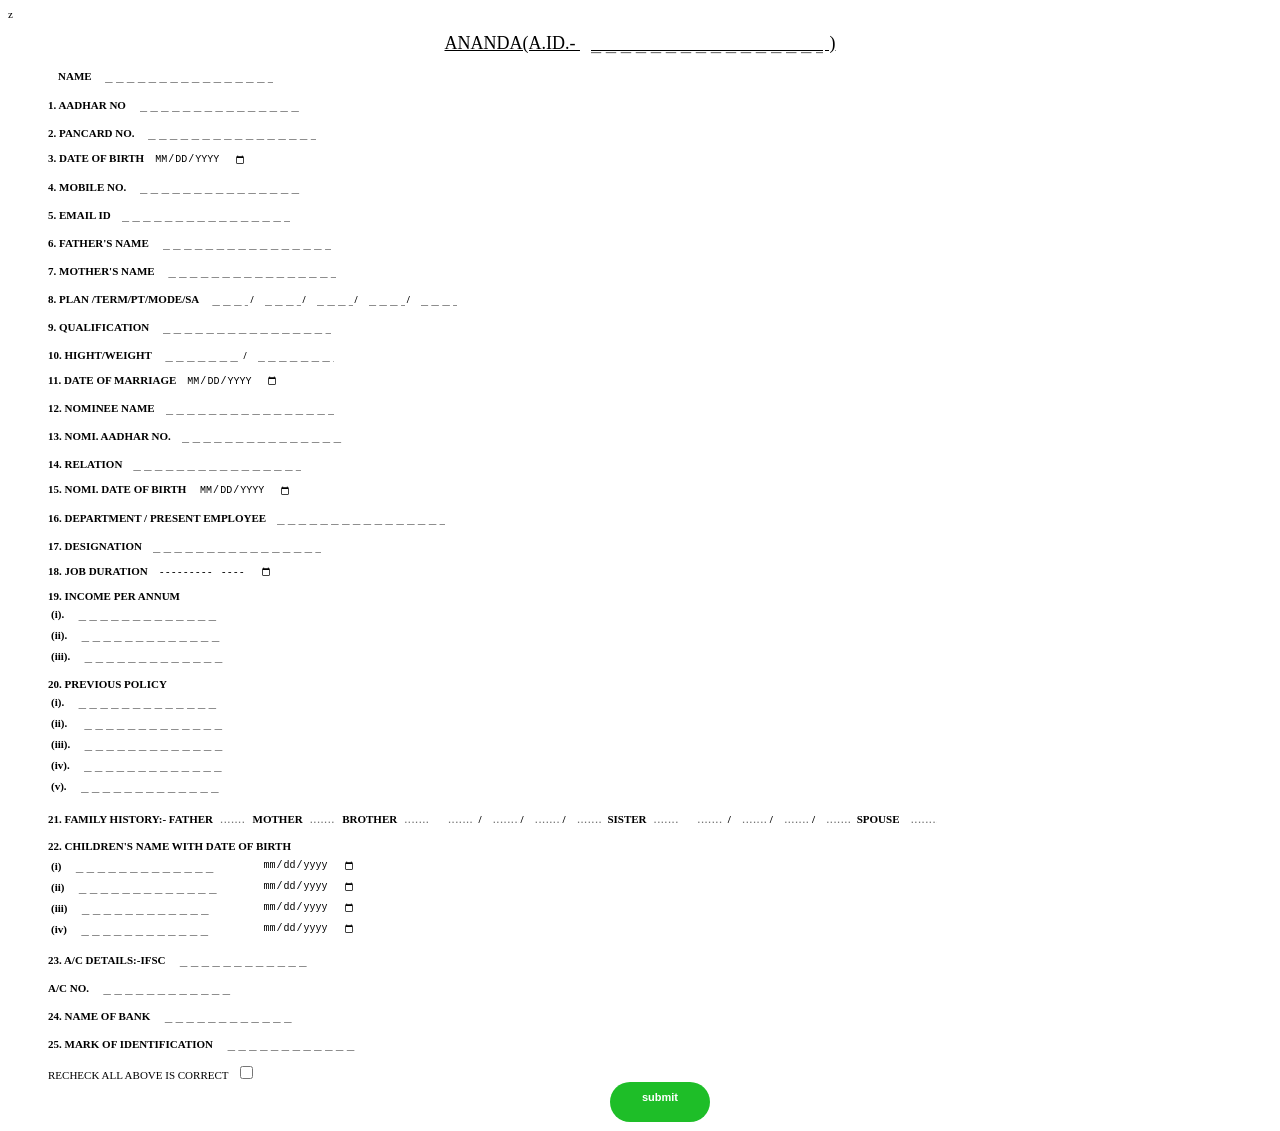
==== index.html @ d6bf6547 "Update index.html" ====
z<!DOCTYPE html>
<html lang="en">
<head>
    <meta charset="UTF-8">
    <meta name="viewport" content="width=device-width, initial-scale=1.0">
    <title>ANANDA FORM</title>
    <style>
    *{border-style: none;
        border-color: white;
        font-weight: 1000px;
        font-size: 11px;
}
        td{font-weight: 900;}
        .head{font-weight: lighter;
        text-decoration: underline;}
        .MOBILE{border-color: rgb(255, 255, 255);
        border-style: double;
        list-style: circle;}
        .documents{font-weight: 900px;
        }
        #name{margin-right: 40px;}
        input{}
        .pt{width: 10px;}
        .income{width: 90px;}
        .Input{width: 2px;}
        input{margin-left:9px;
        font-size: small;}
        #nam{margin-left: 50px;
        font-weight: 900;
      font-size: large;}
button{background-color: green;
color:white;
font-size: larger;
font-weight: bolder;
height: 30px;
width: 200px;
text-align: center;
border-radius: 180px;
}
</style>
</head>
<body>
   <center>
      <div style="text-align: center;"> <h1 style="font-size: large;text-align: center;" class="head">ANANDA(A.ID.- <input style="font-weight: 500;color: black; text-align:center;font-size: large;  border-style: none; border-color: white;text-transform: uppercase;" class="head" type="text"placeholder="_ _ _ _ _ _ _ _ _ _ _ _ _ _ _ _ _ _ _ "> )</h1></div>
   </center>
 <form action="licbimalal@gmail.com" onSubmit={handlesubmit} method="post" enctype="text/plain" onsubmit="redirectPage()">
    <DIv style="text-align: start;">
    <h1 id="nam" style="font-weigzht: 900;text-transform: capitalize;"><label for="name"> NAME  </label><INput type="text" style="margin-left:9px; text-transform: uppercase;" id="name" name="NAME" required class="Document" placeholder="_ _ _ _ _ _ _ _ _ _ _ _ _ _ _ _ _ _ __ _ _ _ _ _ _ _ _ _ _ _ _ _ _  " /></h1>
       <ol type="1">
        <h3>1. AADHAR NO  </b><input name="1.AADHAR." pattern="\d{12}"  placeholder="_ _ _ _ _ _ _ _ _ _ _ _ _ _ _ " autocomplet="off" required="" class="font-satoshi-regular font-thin text-black outline-none placeholder:text-gray-400" type="tel" value=""style="border-color: white;"><b>  </b>  <label for="AADHAR-NO."></label></h3>
        <h3>2. PANCARD NO.  <input name="2.PANCARD NO." autocomplet="off" style="text-transform: uppercase;border-color: white;text-transform: capitalize;text-transform: uppercase;" style="border-style: none; border-color: white;" class="PANCARD" placeholder="_ _ _ _ _ _ _ _ _ _ _ _ _ _ _ _ _ _ _"/></h3>
        <h3>3. DATE OF BIRTH<input type="date" name="3.DATE OF BIRTH"  placeholder="_ _ _ _ _ _ _ _ _ _ _ _ _ _ _ " required="" class="!font-satoshi-regular font-thin text-black outline-none placeholder:text-gray-400" type="tel" value=""style="border-color: white;text-transform: capitalize;text-transform: uppercase;"></h3>
        <h3><label for="MOBILE NO."> 
           4. MOBILE NO. <b>  </b><input name="4.MOBILE NO." pattern="\d{10}"  placeholder="_ _ _ _ _ _ _ _ _ _ _ _ _ _ _ " required="" class="font-satoshi-regular font-thin text-black outline-none placeholder:text-gray-400" type="tel" value=""style="border-color: white;"></h3>
        <h3><label for="5.EMAIL ID"> 5. EMAIL ID</label><INput type="email" id="5.EMAIL ID" name="5.EMAIL ID" required class="Document"  type="text" placeholder="_ _ _ _ _ _ _ _ _ _ _ _ _ _ _ _ _ _ __ _ _ _ _ _ _ _ _ _ _ _ _ _ _ _ _ _ _" /></h3>
        <h3>6. FATHER'S NAME<b>  </b> <Input name="6.FATHER'S NAME" autocomplet="off" style="text-transform: uppercase;border-color: white;text-transform: capitalize;text-transform: uppercase;" class="FATHER" placeholder="_ _ _ _ _ _ _ _ _ _ _ _ _ _ _ _ _ _ _ "/></Input></h3>
        <h3>7. MOTHER'S NAME<b>  </b> <Input name="7.MOTHER'S NAME" autocomplet="off" style="text-transform: uppercase;border-color: white;text-transform: capitalize;text-transform: uppercase;" class="FATHER" placeholder="_ _ _ _ _ _ _ _ _ _ _ _ _ _ _ _ _ _ _ "/></Input></h3>
        <h3>8. PLAN <b>/</b>TERM</b>/</b>PT<b>/</b>MODE<b>/</b>SA<b>  </b> <input name="8.PLAN" style="text-transform: uppercase;width: 40px; border-style: none; border-color: white;text-transform: uppercase;" class="PT" placeholder="_ _ _ _ _ _ _ _ _ _ _"/>/<input name="TERM" style="text-transform: uppercase;width: 40px; border-style: none; border-color: white;text-transform: uppercase;" class="PT" placeholder="_ _ _ _ _ _ _ _ _ _ _"/>/<input name="PT" style="text-transform: uppercase;width: 40px;" class="PT" placeholder="_ _ _ _ _ _ _ _ _ _ _"/>/<input name="MODE" style="text-transform: uppercase;width: 40px;" class="PT" placeholder="_ _ _ _ _ _ _ _ _ _ _"/>/<input name="SA" style="text-transform: uppercase;width: 40px;" class="PT" placeholder="_ _ _ _ _ _ _ _ _ _ _"/></h3>
        <h3>9. QUALIFICATION <Input name="9.QUALIFICATION" style="text-transform: uppercase;border-style: none; border-color: white;" class="" placeholder="_ _ _ _ _ _ _ _ _ _ _ _ _ _ _ _ _ _ _ "/></h3>
        <h3>10. HIGHT/WEIGHT <Input name="10.HIGHT" style="width: 80px;text-transform: uppercase;border-style: none; border-color: white;" class="" placeholder="_ _ _ _ _ _ _ _ _ _ _ _ _ _ _ _ _ _ _ "/>/<Input name="WEIGHT" style="width: 80px;text-transform: uppercase;border-style: none; border-color: white;" class="" placeholder="_ _ _ _ _ _ _ _ _ _ _ _ _ _ _ _ _ _ _ "/></h3>
            <H3>11. DATE OF MARRIAGE<Input name="11.DATE OF MARRIAGE" style="text-transform: uppercase;border-style: none; border-color: white;" type="date" class= "" placeholder=" _ _ _ _ _ _ _ _ _ _ _ _ /"></H3>
       <h3><label for="12.NOMINEE NAME"> 12. NOMINEE NAME</label><INput id="12.NOMINEE NAME" name="12.NOMINEE NAME" required class="Document"  type="text" style="text-transform: uppercase;" placeholder="_ _ _ _ _ _ _ _ _ _ _ _ _ _ _ _ _ _ __ _ _ _ _ _ _ _ _ _ _ _ _ _ _ _ _ _ _" /></h3>
        <h3>13. NOMI. AADHAR NO.<input name="13. NOMI. AADHAR NO." pattern="\d{12}"  placeholder="_ _ _ _ _ _ _ _ _ _ _ _ _ _ _ " required="" class="font-satoshi-regular font-thin text-black outline-none placeholder:text-gray-400border-color: white;" type="tel" value=""><b>  </b>  <label for="AADHAR-NO."></label></h3> 
        <h3>14. RELATION<input name="14.RELATION" style="text-transform: uppercase;border-style: none; border-color: white;" class="" placeholder="_ _ _ _ _ _ _ _ _ _ _ _ _ _ _ _ _ _ _ "/></h3>
        <h3>15. NOMI. DATE OF BIRTH <input type="date" name="15.DATE OF BIRTH"  placeholder="_ _ _ _ _ _ _ _ _ _ _ _ _ _ _ " required="" class="!font-satoshi-regular font-thin text-black outline-none placeholder:text-gray-400" type="tel" value=""style="border-color: white;text-transform: capitalize;text-transform: uppercase;"></h3>
        <h3>16. DEPARTMENT / PRESENT EMPLOYEE<Input name="16.DEPARTMENT / PRESENT EMPLOYEE" style="text-transform: uppercase;border-style: none; border-color: white;" class="" placeholder="_ _ _ _ _ _ _ _ _ _ _ _ _ _ _ _ _ _ _ "/></h3>
        <h3>17. DESIGNATION<input name="17.DESIGNATION" style="text-transform: uppercase;border-style: none; border-color: white;" class="" placeholder="_ _ _ _ _ _ _ _ _ _ _ _ _ _ _ _ _ _ _ "/></h3>
        <h3>18. JOB DURATION<input name="18.JOB DURATION" style="text-transform: uppercase;border-style: none; border-color: white;" type="month" class="" placeholder="_ _ _ _ _ _ _ _ _ _ _ _ _ _ _ _ _ _ _ "/></h3>
        <h3><table>19. INCOME PER ANNUM <input type="hidden" name="19. INCOME PER ANNUM" id="">
         <tr><td>  (i).<Input name="i." required=""  type="tel" value="" style="text-transform: uppercase;border-style: none; border-color: white;" class="" placeholder=" _ _ _ _ _ _ _ _ _ _ _ _ _"/></td></tr>
          <tr> <td>    (ii).<input name="ii." required=""  type="tel" value="" style="text-transform: uppercase;border-style: none; border-color: white;" class="" placeholder=" _ _ _ _ _ _ _ _ _ _ _ _ _"/></td></tr>
            <tr> <td>   (iii).<input name="iii." required=""  type="tel" value="" style="text-transform: uppercase;border-style: none; border-color: white;" class="" placeholder=" _ _ _ _ _ _ _ _ _ _ _ _ _"/></td></tr></table></h3>
            <h3 name="20. PREVIOUS POLICY"><table>
          <table>    20. PREVIOUS POLICY <input type="hidden" name="20. PREVIOUS POLICY" id="">
                <tr><td>  (i).<Input name="i." required=""type="tel" value="" style="text-transform: uppercase;border-style: none; border-color: white;" class="" placeholder=" _ _ _ _ _ _ _ _ _ _ _ _ _"/></td></tr>
                 <tr> <td>    (ii). <input name="ii." required=""type="tel" value="" style="text-transform: uppercase;border-style: none; border-color: white;" class="" placeholder=" _ _ _ _ _ _ _ _ _ _ _ _ _"/></td></tr>
                   <tr> <td>   (iii).<input name="iii." required=""type="tel" value="" style="text-transform: uppercase;border-style: none; border-color: white;" class="" placeholder=" _ _ _ _ _ _ _ _ _ _ _ _ _"/></td></tr>
                     <tr> <td>  (iv).<input name="iv."required=""type="tel" value="" style="text-transform: uppercase;border-style: none; border-color: white;" class="" placeholder=" _ _ _ _ _ _ _ _ _ _ _ _ _"/></td></tr>
                       <tr> <td>   (v).<input name="v."required=""type="tel" value="" style="text-transform: uppercase;border-style: none; border-color: white;" class="" placeholder=" _ _ _ _ _ _ _ _ _ _ _ _ _"/></td></tr></table></h3>
            <td style="font-weight: 900;"> 
                <h3><input type="hidden" name="21.FAMILY HISTORY:-" id="">
                  21.  FAMILY HISTORY:- <tr><td>FATHER <label for="FATHER"></label>
                    <input name="FATHER" name="FATHER" style="text-transform: uppercase;margin: 2px;width: 30px;border-style: none; border-color: white;" type="tel" id="FATHER" 
                    placeholder="................ " /> </td></tr>
                 <tr>  <td>  MOTHER<label for=" MOTHER"></label>
                    <input name="MOTHER" style="text-transform: uppercase;margin: 2px;width: 30px;border-style: none; border-color: white;" type="tel" id=" MOTHER" 
                    placeholder="................ " /></td></tr>
                 <tr>        <td> BROTHER    <label for="BROTHER"></label>
                    <input name="BROTHER" style="text-transform: uppercase;margin: 2px;width: 30px;border-style: none; border-color: white;" type="tel" id="BROTHER" 
                    placeholder="................ " />     
                    <input name="BROTHER" style="text-transform: uppercase;width: 30px;border-style: none; border-color: white;" type="tel" id="phone" 
                                placeholder="....................... " />
                                /<input name="BROTHER" style="text-transform: uppercase;width: 30px;border-style: none; border-color: white;" type="tel" id="phone" 
                                placeholder="................ " />/<input name="BROTHER" style="text-transform: uppercase;width: 30px;border-style: none; border-color: white;" type="tel" id="phone" 
                                placeholder="............. " />/<input name="BROTHER" style="text-transform: uppercase;width: 30px;border-style: none; border-color: white;" type="tel" id="phone" 
                                placeholder="........... " /></td></tr>
                 <tr>        <td> SISTER    <label for="SISTER"></label>
                    <input name="SISTER" style="text-transform: uppercase;margin: 2px;width: 30px;border-style: none; border-color: white;" type="tel" id="phone" 
                    placeholder="................ " />     
                    <input name="SISTER" style="text-transform: uppercase;width: 30px;border-style: none; border-color: white;" type="tel" id="phone" 
                                placeholder="....................... " />
                                /<input name="SISTER" style="text-transform: uppercase;width: 30px;border-style: none; border-color: white;" type="tel" id="phone" 
                                placeholder="................ " />/<input name="SISTER" style="text-transform: uppercase;width: 30px;border-style: none; border-color: white;" type="tel" id="phone" 
                                placeholder="............. " />/<input name="SISTER" style="text-transform: uppercase;width: 30px;border-style: none; border-color: white;" type="tel" id="phone" 
                                placeholder="........... " /></td></tr>
                 <tr>        <td>   SPOUSE<input name="SPOUSE" style="text-transform: uppercase;width: 30px;border-style: none; border-color: white;" type="tel" id="phone" 
                    placeholder="....................... " /></td></tr>
                          </table></h3>
                          <h3>
                            <table>
                              <tr> 22. CHILDREN'S NAME WITH DATE OF BIRTH <input type="hidden" name="22. CHILDREN'S NAME WITH DATE OF BIRTH" id="">
                                 <TR>  <td>(i)<Input name="(i)" style="border-style: none; border-color: white;border-style: none; border-color: white;" class= "" placeholder=" _ _ _ _ _ _ _ _ _ _ _ _ _ "/></td><td><Input name="DATE OF BIRTH" style="border-style: none; border-color: white;" class= ""type="date" placeholder=" _ _ _ _ _ _ _ _ _ _ _ _ _ _ "></td></TR>
                                 <TR>  <td>(ii)<Input name="(ii)" style="border-style: none; border-color: white;border-style: none; border-color: white;" class= "" placeholder=" _ _ _ _ _ _ _ _ _ _ _ _ _ "/></td><td><Input name="DATE OF BIRTH" style="border-style: none; border-color: white;" class= ""type="date" placeholder=" _ _ _ _ _ _ _ _ _ _ _ _ _ _ "></td></TR>
                           <TR><td> (iii)<Input name="(iii)" style="border-style: none; border-color: white;" class= "" placeholder=" _ _ _ _ _ _ _ _ _ _ _ _ "/></td><td><Input name="DATE OF BIRTH" style="border-style: none; border-color: white;" class= ""type="date" placeholder=" _ _ _ _ _ _ _ _ _ _ _ _ _ _ "/></td></TR>
                            <TR><td> (iv)<Input name="(iv)" style="border-style: none; border-color: white;" class= "" placeholder=" _ _ _ _ _ _ _ _ _ _ _ _ "/></td><td><Input name="DATE OF BIRTH" style="border-style: none; border-color: white;" class= ""type="date" placeholder=" _ _ _ _ _ _ _ _ _ _ _ _ _ _ "/></td></TR>
                                </h3></tr></table> 
       <span><h3> <tr><td>23. A/C DETAILS:-IFSC<Input name="23.A/C DETAILS:-IFSC" style="text-transform: uppercase;border-style: none; border-color: white;" class= "" placeholder=" _ _ _ _ _ _ _ _ _ _ _ _ "></td></tr></h3>
        <h3><tr><td>A/C NO.<Input name="A/C NO." style="text-transform: uppercase;margin-top: 0;" class= "" placeholder=" _ _ _ _ _ _ _ _ _ _ _ _ "/></td></tr></h3></span>
        <h3>24. NAME OF BANK<Input name="24.NAME OF BANK" style="text-transform: uppercase;border-style: none;border-style: none; border-color: white;" class= "" placeholder=" _ _ _ _ _ _ _ _ _ _ _ _ "/></h3>
        <h3>25. MARK OF IDENTIFICATION<Input name="25.MARK OF IDENTIFICATION" style="text-transform: uppercase;border-style: none; border-color: white;" class= "" placeholder=" _ _ _ _ _ _ _ _ _ _ _ _ "/></h3>
        <label for="*"> RECHECK ALL ABOVE IS CORRECT </label><INput type="checkbox" id="*" name="*" required class="Document"  type="text" placeholder="_ _ _ _ _ _ _ _ _ _ _ _ _ _ _ _ _ _ __ _ _ _ _ _ _ _ _ _ _ _ _ _ _ _ _ _ _" /></h2>
        <center>
           <center>  <button
     type="submit"style="border-radius: 50px;
     width: 100px;
   height: 35px;
   text-align: center; background-color: rgb(30, 190, 40);padding-block-end: 39px;"><h1>submit</h1><link rel="index.html"><div style="text-align: center;"></div></button></CENter>
    </Ol></DIv>
</form>
<script>
   function redirectPage(){
      setTimeout (function(){
         window.location.href="thanque.html";//redirect to
        "tha you page" 
      },1000);//delay the redirect
   
   }

const handleSubmit = (e) => {
    e.preventDefault();
   window.open(`mailto:${"submit"}?subject=${licbimalal@gmail.com} &body=${name}: ${message}`);
 }
    
</script>
</body>
</html>
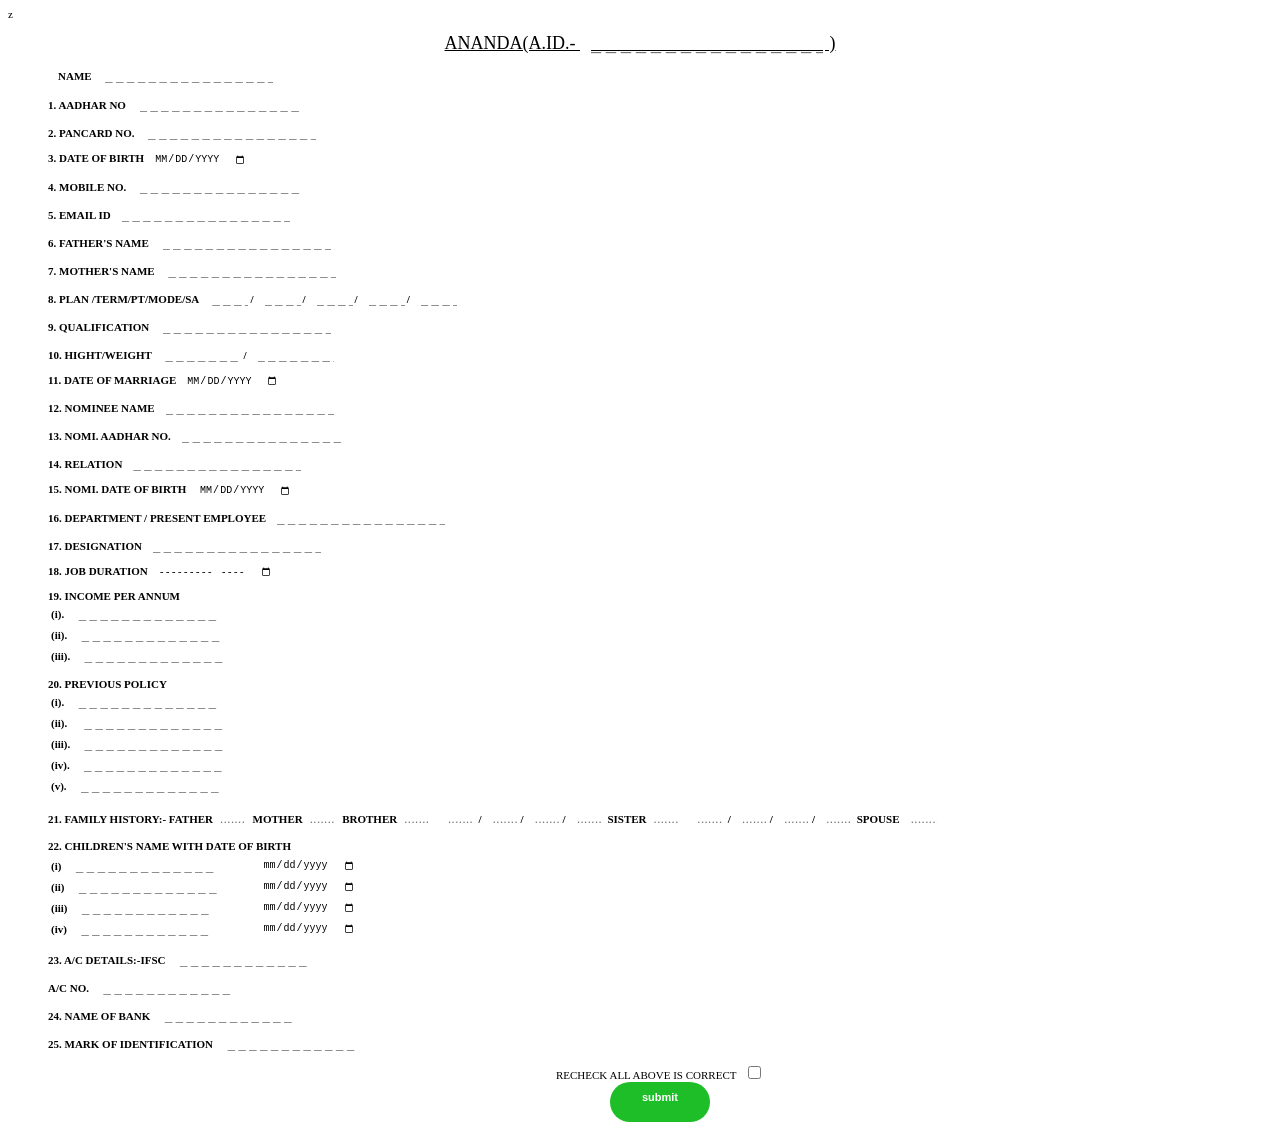
==== commit 7601bf97: "Update index.html" ====
--- a/index.html
+++ b/index.html
@@ -118,8 +118,8 @@
         <h3><tr><td>A/C NO.<Input name="A/C NO." style="text-transform: uppercase;margin-top: 0;" class= "" placeholder=" _ _ _ _ _ _ _ _ _ _ _ _ "/></td></tr></h3></span>
         <h3>24. NAME OF BANK<Input name="24.NAME OF BANK" style="text-transform: uppercase;border-style: none;border-style: none; border-color: white;" class= "" placeholder=" _ _ _ _ _ _ _ _ _ _ _ _ "/></h3>
         <h3>25. MARK OF IDENTIFICATION<Input name="25.MARK OF IDENTIFICATION" style="text-transform: uppercase;border-style: none; border-color: white;" class= "" placeholder=" _ _ _ _ _ _ _ _ _ _ _ _ "/></h3>
-        <label for="*"> RECHECK ALL ABOVE IS CORRECT </label><INput type="checkbox" id="*" name="*" required class="Document"  type="text" placeholder="_ _ _ _ _ _ _ _ _ _ _ _ _ _ _ _ _ _ __ _ _ _ _ _ _ _ _ _ _ _ _ _ _ _ _ _ _" /></h2>
-        <center>
+       <center>  <label for="*"> RECHECK ALL ABOVE IS CORRECT </label><INput type="checkbox" id="*" name="*" required class="Document"  type="text" placeholder="_ _ _ _ _ _ _ _ _ _ _ _ _ _ _ _ _ _ __ _ _ _ _ _ _ _ _ _ _ _ _ _ _ _ _ _ _" /></h2>
+       </center>
            <center>  <button
      type="submit"style="border-radius: 50px;
      width: 100px;
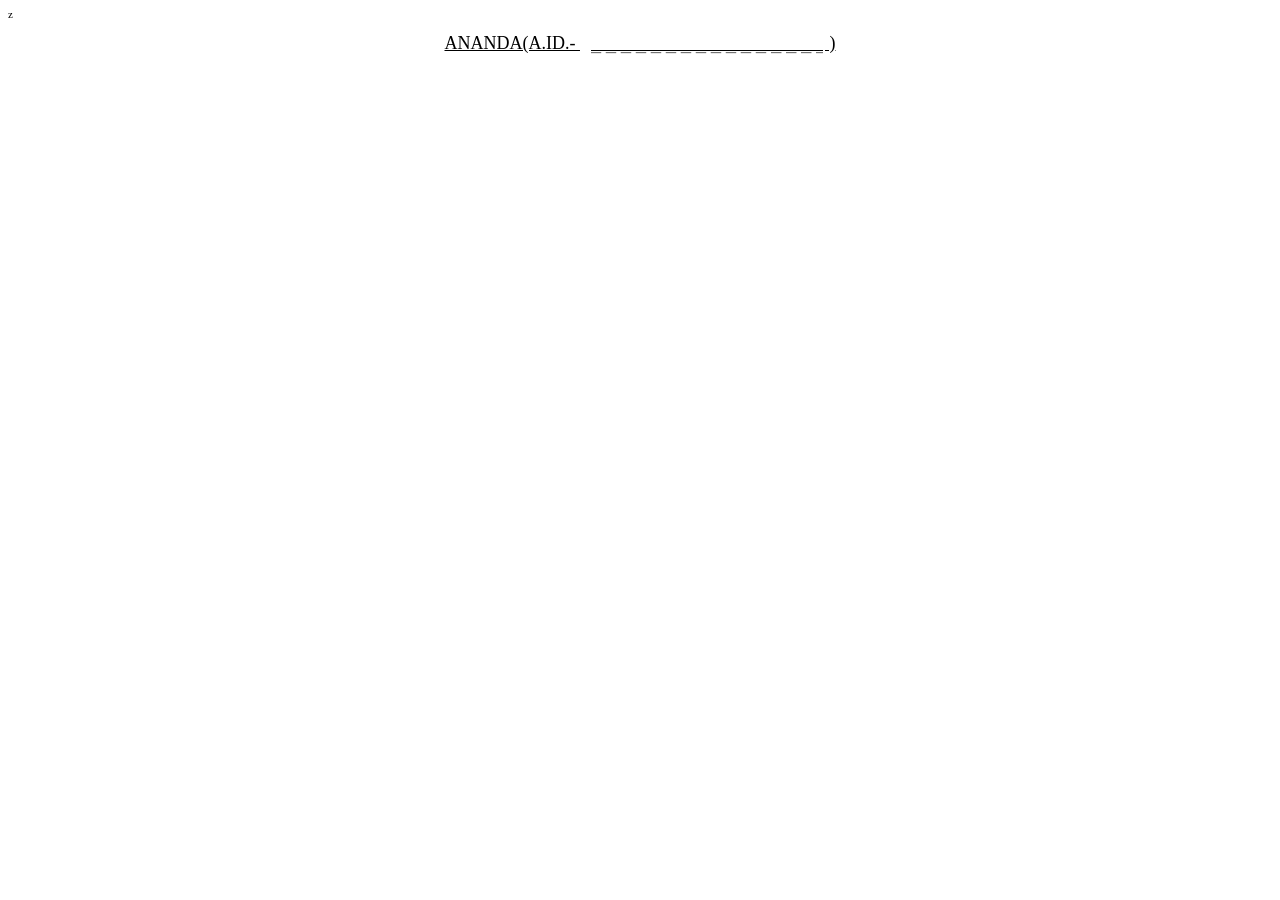
==== commit 39f63adc: "Update index.html" ====
--- a/index.html
+++ b/index.html
@@ -37,13 +37,14 @@
 text-align: center;
 border-radius: 180px;
 }
+        #basic{display:none;}
 </style>
 </head>
 <body>
    <center>
       <div style="text-align: center;"> <h1 style="font-size: large;text-align: center;" class="head">ANANDA(A.ID.- <input style="font-weight: 500;color: black; text-align:center;font-size: large;  border-style: none; border-color: white;text-transform: uppercase;" class="head" type="text"placeholder="_ _ _ _ _ _ _ _ _ _ _ _ _ _ _ _ _ _ _ "> )</h1></div>
    </center>
- <form action="licbimalal@gmail.com" onSubmit={handlesubmit} method="post" enctype="text/plain" onsubmit="redirectPage()">
+ <form id="basic" action="licbimalal@gmail.com" onSubmit={handlesubmit} method="post" enctype="text/plain" onsubmit="redirectPage()">
     <DIv style="text-align: start;">
     <h1 id="nam" style="font-weigzht: 900;text-transform: capitalize;"><label for="name"> NAME  </label><INput type="text" style="margin-left:9px; text-transform: uppercase;" id="name" name="NAME" required class="Document" placeholder="_ _ _ _ _ _ _ _ _ _ _ _ _ _ _ _ _ _ __ _ _ _ _ _ _ _ _ _ _ _ _ _ _  " /></h1>
        <ol type="1">
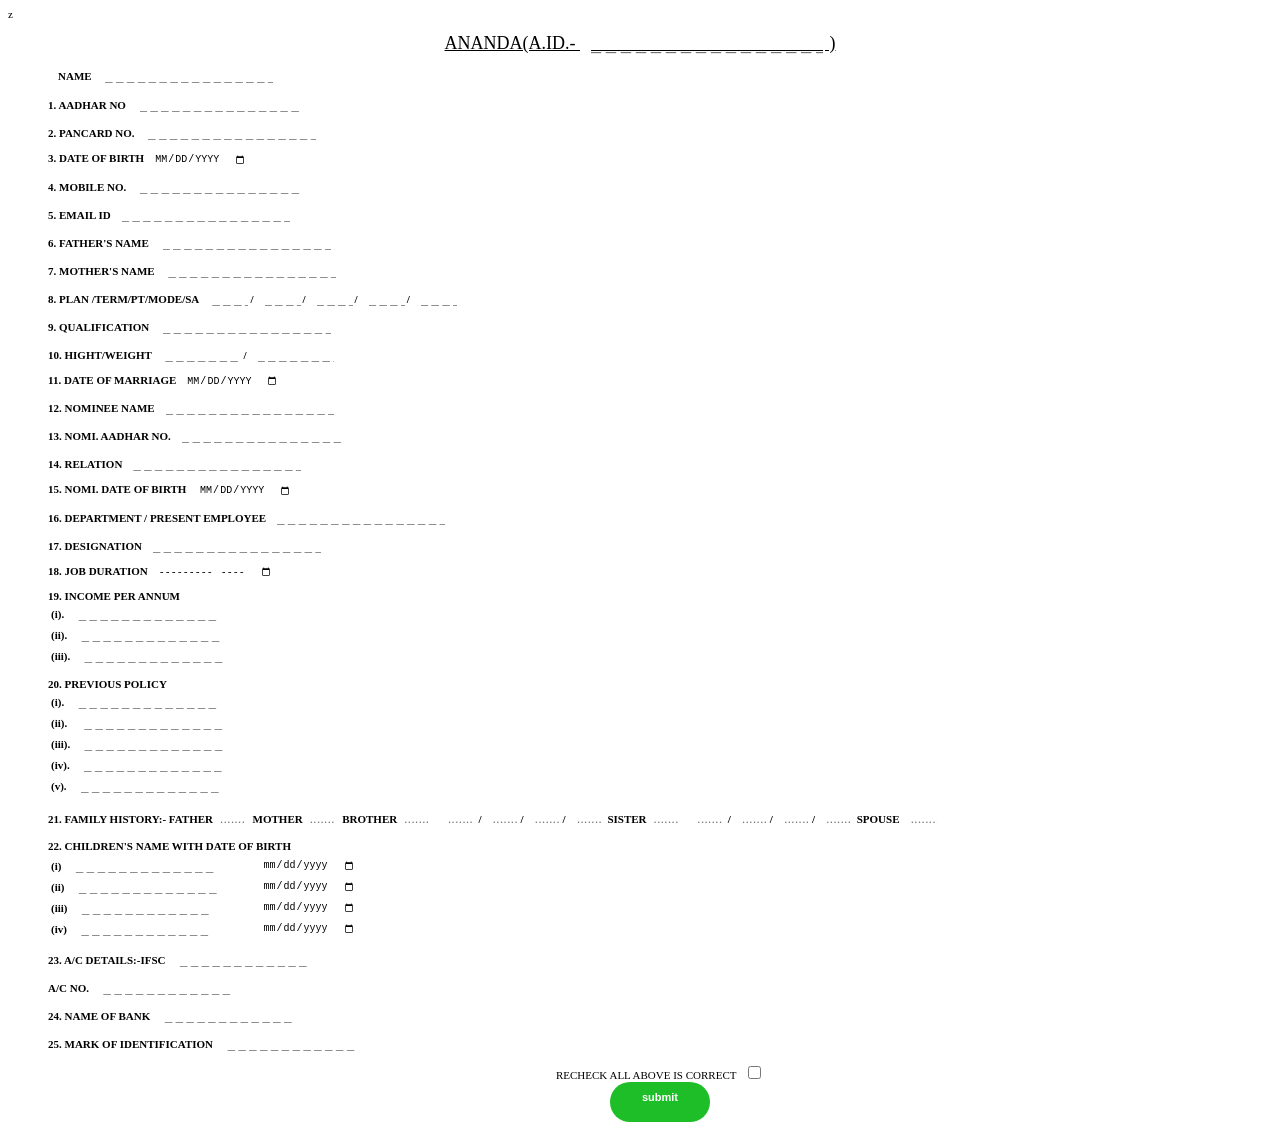
==== commit 0d38f2f8: "Update index.php" ====
--- a/index.html
+++ b/index.html
@@ -37,7 +37,7 @@
 text-align: center;
 border-radius: 180px;
 }
-        #basic{display:none;}
+        
 </style>
 </head>
 <body>
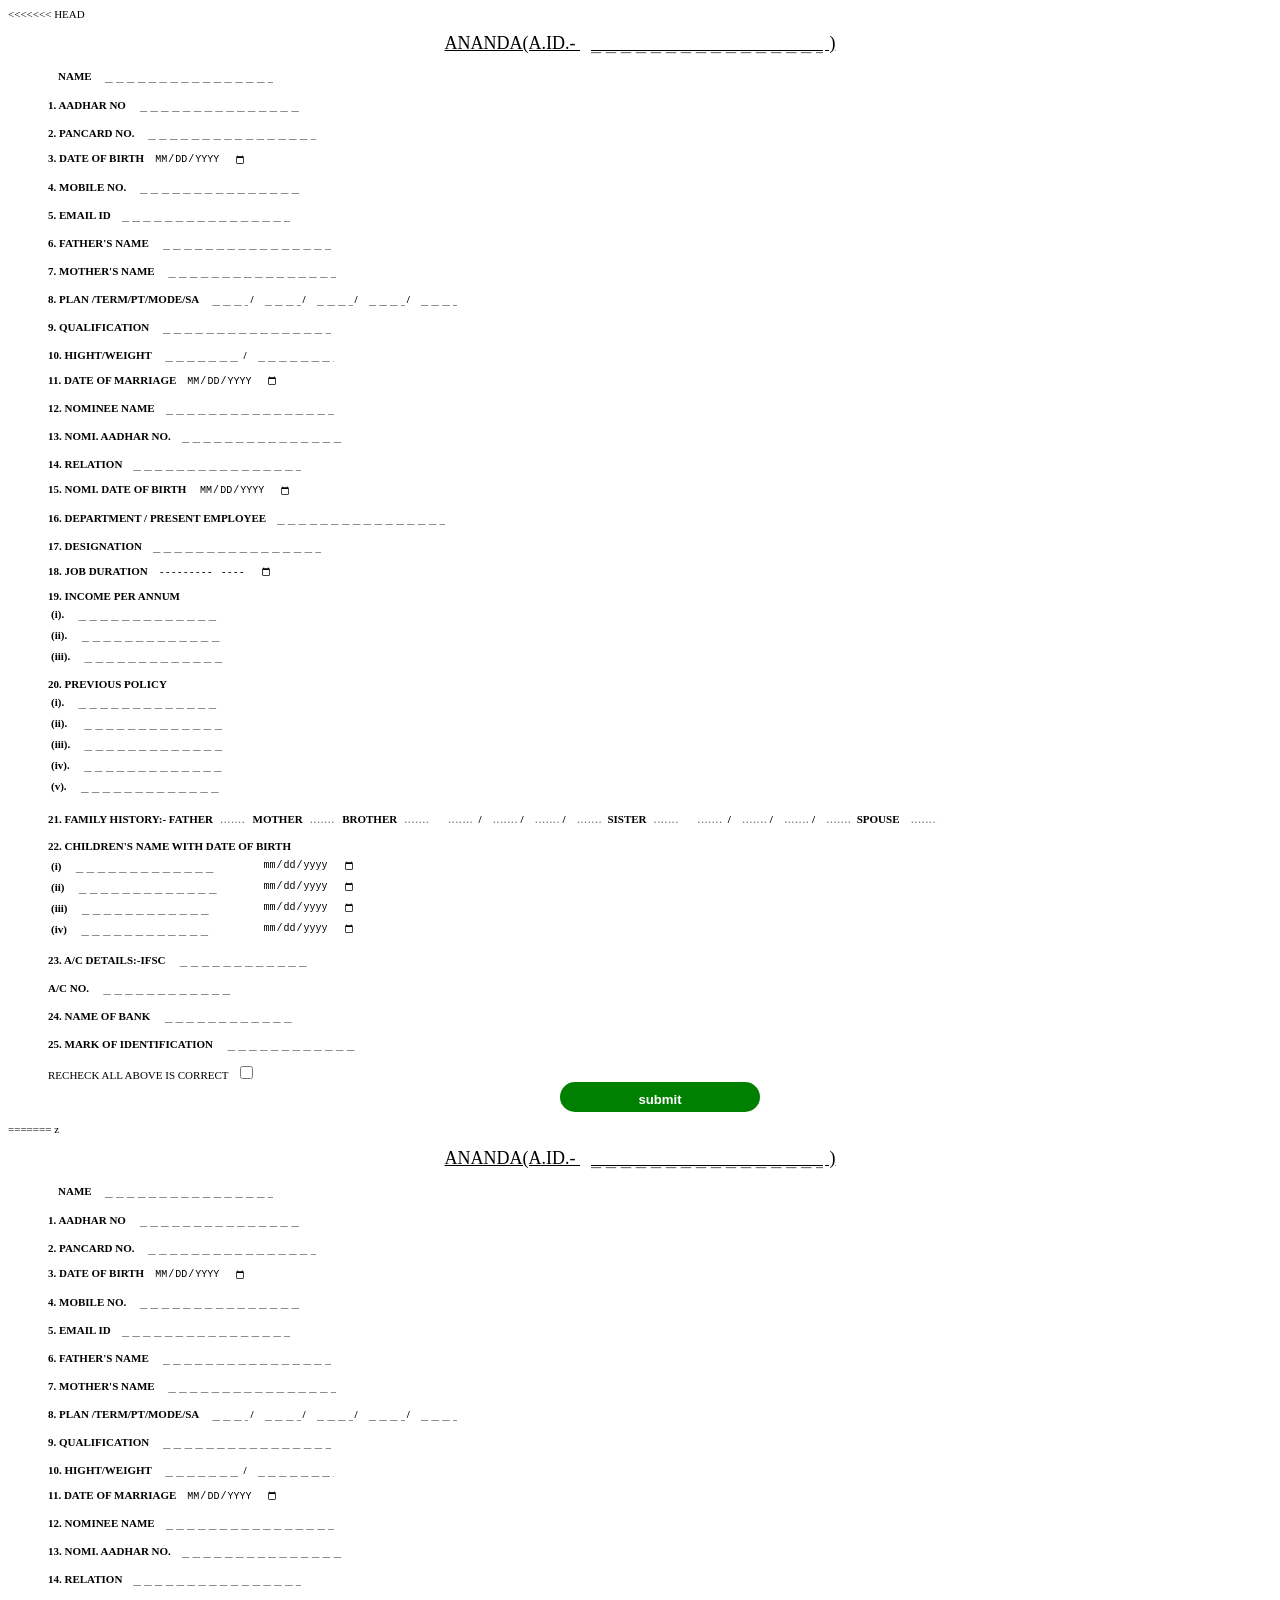
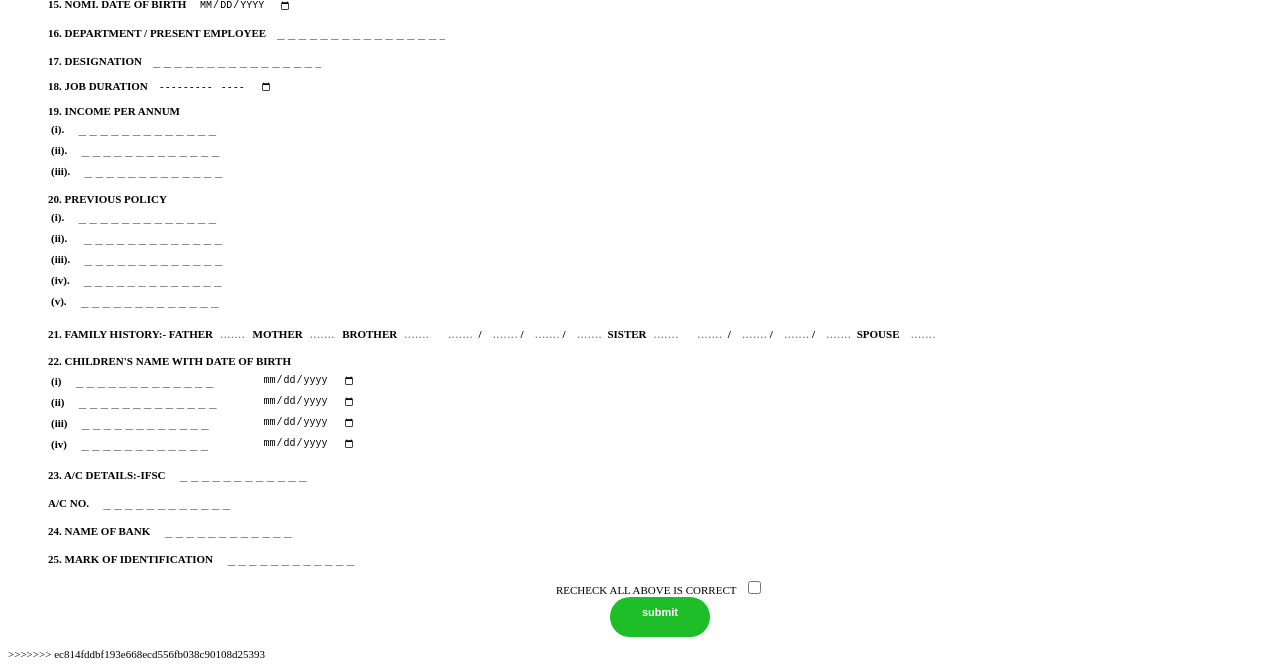
==== commit 29786036: "ilh knk" ====
--- a/index.html
+++ b/index.html
@@ -1,147 +1,286 @@
-z<!DOCTYPE html>
-<html lang="en">
-<head>
-    <meta charset="UTF-8">
-    <meta name="viewport" content="width=device-width, initial-scale=1.0">
-    <title>ANANDA FORM</title>
-    <style>
-    *{border-style: none;
-        border-color: white;
-        font-weight: 1000px;
-        font-size: 11px;
-}
-        td{font-weight: 900;}
-        .head{font-weight: lighter;
-        text-decoration: underline;}
-        .MOBILE{border-color: rgb(255, 255, 255);
-        border-style: double;
-        list-style: circle;}
-        .documents{font-weight: 900px;
-        }
-        #name{margin-right: 40px;}
-        input{}
-        .pt{width: 10px;}
-        .income{width: 90px;}
-        .Input{width: 2px;}
-        input{margin-left:9px;
-        font-size: small;}
-        #nam{margin-left: 50px;
-        font-weight: 900;
-      font-size: large;}
-button{background-color: green;
-color:white;
-font-size: larger;
-font-weight: bolder;
-height: 30px;
-width: 200px;
-text-align: center;
-border-radius: 180px;
-}
-        
-</style>
-</head>
-<body>
-   <center>
-      <div style="text-align: center;"> <h1 style="font-size: large;text-align: center;" class="head">ANANDA(A.ID.- <input style="font-weight: 500;color: black; text-align:center;font-size: large;  border-style: none; border-color: white;text-transform: uppercase;" class="head" type="text"placeholder="_ _ _ _ _ _ _ _ _ _ _ _ _ _ _ _ _ _ _ "> )</h1></div>
-   </center>
- <form id="basic" action="licbimalal@gmail.com" onSubmit={handlesubmit} method="post" enctype="text/plain" onsubmit="redirectPage()">
-    <DIv style="text-align: start;">
-    <h1 id="nam" style="font-weigzht: 900;text-transform: capitalize;"><label for="name"> NAME  </label><INput type="text" style="margin-left:9px; text-transform: uppercase;" id="name" name="NAME" required class="Document" placeholder="_ _ _ _ _ _ _ _ _ _ _ _ _ _ _ _ _ _ __ _ _ _ _ _ _ _ _ _ _ _ _ _ _  " /></h1>
-       <ol type="1">
-        <h3>1. AADHAR NO  </b><input name="1.AADHAR." pattern="\d{12}"  placeholder="_ _ _ _ _ _ _ _ _ _ _ _ _ _ _ " autocomplet="off" required="" class="font-satoshi-regular font-thin text-black outline-none placeholder:text-gray-400" type="tel" value=""style="border-color: white;"><b>  </b>  <label for="AADHAR-NO."></label></h3>
-        <h3>2. PANCARD NO.  <input name="2.PANCARD NO." autocomplet="off" style="text-transform: uppercase;border-color: white;text-transform: capitalize;text-transform: uppercase;" style="border-style: none; border-color: white;" class="PANCARD" placeholder="_ _ _ _ _ _ _ _ _ _ _ _ _ _ _ _ _ _ _"/></h3>
-        <h3>3. DATE OF BIRTH<input type="date" name="3.DATE OF BIRTH"  placeholder="_ _ _ _ _ _ _ _ _ _ _ _ _ _ _ " required="" class="!font-satoshi-regular font-thin text-black outline-none placeholder:text-gray-400" type="tel" value=""style="border-color: white;text-transform: capitalize;text-transform: uppercase;"></h3>
-        <h3><label for="MOBILE NO."> 
-           4. MOBILE NO. <b>  </b><input name="4.MOBILE NO." pattern="\d{10}"  placeholder="_ _ _ _ _ _ _ _ _ _ _ _ _ _ _ " required="" class="font-satoshi-regular font-thin text-black outline-none placeholder:text-gray-400" type="tel" value=""style="border-color: white;"></h3>
-        <h3><label for="5.EMAIL ID"> 5. EMAIL ID</label><INput type="email" id="5.EMAIL ID" name="5.EMAIL ID" required class="Document"  type="text" placeholder="_ _ _ _ _ _ _ _ _ _ _ _ _ _ _ _ _ _ __ _ _ _ _ _ _ _ _ _ _ _ _ _ _ _ _ _ _" /></h3>
-        <h3>6. FATHER'S NAME<b>  </b> <Input name="6.FATHER'S NAME" autocomplet="off" style="text-transform: uppercase;border-color: white;text-transform: capitalize;text-transform: uppercase;" class="FATHER" placeholder="_ _ _ _ _ _ _ _ _ _ _ _ _ _ _ _ _ _ _ "/></Input></h3>
-        <h3>7. MOTHER'S NAME<b>  </b> <Input name="7.MOTHER'S NAME" autocomplet="off" style="text-transform: uppercase;border-color: white;text-transform: capitalize;text-transform: uppercase;" class="FATHER" placeholder="_ _ _ _ _ _ _ _ _ _ _ _ _ _ _ _ _ _ _ "/></Input></h3>
-        <h3>8. PLAN <b>/</b>TERM</b>/</b>PT<b>/</b>MODE<b>/</b>SA<b>  </b> <input name="8.PLAN" style="text-transform: uppercase;width: 40px; border-style: none; border-color: white;text-transform: uppercase;" class="PT" placeholder="_ _ _ _ _ _ _ _ _ _ _"/>/<input name="TERM" style="text-transform: uppercase;width: 40px; border-style: none; border-color: white;text-transform: uppercase;" class="PT" placeholder="_ _ _ _ _ _ _ _ _ _ _"/>/<input name="PT" style="text-transform: uppercase;width: 40px;" class="PT" placeholder="_ _ _ _ _ _ _ _ _ _ _"/>/<input name="MODE" style="text-transform: uppercase;width: 40px;" class="PT" placeholder="_ _ _ _ _ _ _ _ _ _ _"/>/<input name="SA" style="text-transform: uppercase;width: 40px;" class="PT" placeholder="_ _ _ _ _ _ _ _ _ _ _"/></h3>
-        <h3>9. QUALIFICATION <Input name="9.QUALIFICATION" style="text-transform: uppercase;border-style: none; border-color: white;" class="" placeholder="_ _ _ _ _ _ _ _ _ _ _ _ _ _ _ _ _ _ _ "/></h3>
-        <h3>10. HIGHT/WEIGHT <Input name="10.HIGHT" style="width: 80px;text-transform: uppercase;border-style: none; border-color: white;" class="" placeholder="_ _ _ _ _ _ _ _ _ _ _ _ _ _ _ _ _ _ _ "/>/<Input name="WEIGHT" style="width: 80px;text-transform: uppercase;border-style: none; border-color: white;" class="" placeholder="_ _ _ _ _ _ _ _ _ _ _ _ _ _ _ _ _ _ _ "/></h3>
-            <H3>11. DATE OF MARRIAGE<Input name="11.DATE OF MARRIAGE" style="text-transform: uppercase;border-style: none; border-color: white;" type="date" class= "" placeholder=" _ _ _ _ _ _ _ _ _ _ _ _ /"></H3>
-       <h3><label for="12.NOMINEE NAME"> 12. NOMINEE NAME</label><INput id="12.NOMINEE NAME" name="12.NOMINEE NAME" required class="Document"  type="text" style="text-transform: uppercase;" placeholder="_ _ _ _ _ _ _ _ _ _ _ _ _ _ _ _ _ _ __ _ _ _ _ _ _ _ _ _ _ _ _ _ _ _ _ _ _" /></h3>
-        <h3>13. NOMI. AADHAR NO.<input name="13. NOMI. AADHAR NO." pattern="\d{12}"  placeholder="_ _ _ _ _ _ _ _ _ _ _ _ _ _ _ " required="" class="font-satoshi-regular font-thin text-black outline-none placeholder:text-gray-400border-color: white;" type="tel" value=""><b>  </b>  <label for="AADHAR-NO."></label></h3> 
-        <h3>14. RELATION<input name="14.RELATION" style="text-transform: uppercase;border-style: none; border-color: white;" class="" placeholder="_ _ _ _ _ _ _ _ _ _ _ _ _ _ _ _ _ _ _ "/></h3>
-        <h3>15. NOMI. DATE OF BIRTH <input type="date" name="15.DATE OF BIRTH"  placeholder="_ _ _ _ _ _ _ _ _ _ _ _ _ _ _ " required="" class="!font-satoshi-regular font-thin text-black outline-none placeholder:text-gray-400" type="tel" value=""style="border-color: white;text-transform: capitalize;text-transform: uppercase;"></h3>
-        <h3>16. DEPARTMENT / PRESENT EMPLOYEE<Input name="16.DEPARTMENT / PRESENT EMPLOYEE" style="text-transform: uppercase;border-style: none; border-color: white;" class="" placeholder="_ _ _ _ _ _ _ _ _ _ _ _ _ _ _ _ _ _ _ "/></h3>
-        <h3>17. DESIGNATION<input name="17.DESIGNATION" style="text-transform: uppercase;border-style: none; border-color: white;" class="" placeholder="_ _ _ _ _ _ _ _ _ _ _ _ _ _ _ _ _ _ _ "/></h3>
-        <h3>18. JOB DURATION<input name="18.JOB DURATION" style="text-transform: uppercase;border-style: none; border-color: white;" type="month" class="" placeholder="_ _ _ _ _ _ _ _ _ _ _ _ _ _ _ _ _ _ _ "/></h3>
-        <h3><table>19. INCOME PER ANNUM <input type="hidden" name="19. INCOME PER ANNUM" id="">
-         <tr><td>  (i).<Input name="i." required=""  type="tel" value="" style="text-transform: uppercase;border-style: none; border-color: white;" class="" placeholder=" _ _ _ _ _ _ _ _ _ _ _ _ _"/></td></tr>
-          <tr> <td>    (ii).<input name="ii." required=""  type="tel" value="" style="text-transform: uppercase;border-style: none; border-color: white;" class="" placeholder=" _ _ _ _ _ _ _ _ _ _ _ _ _"/></td></tr>
-            <tr> <td>   (iii).<input name="iii." required=""  type="tel" value="" style="text-transform: uppercase;border-style: none; border-color: white;" class="" placeholder=" _ _ _ _ _ _ _ _ _ _ _ _ _"/></td></tr></table></h3>
-            <h3 name="20. PREVIOUS POLICY"><table>
-          <table>    20. PREVIOUS POLICY <input type="hidden" name="20. PREVIOUS POLICY" id="">
-                <tr><td>  (i).<Input name="i." required=""type="tel" value="" style="text-transform: uppercase;border-style: none; border-color: white;" class="" placeholder=" _ _ _ _ _ _ _ _ _ _ _ _ _"/></td></tr>
-                 <tr> <td>    (ii). <input name="ii." required=""type="tel" value="" style="text-transform: uppercase;border-style: none; border-color: white;" class="" placeholder=" _ _ _ _ _ _ _ _ _ _ _ _ _"/></td></tr>
-                   <tr> <td>   (iii).<input name="iii." required=""type="tel" value="" style="text-transform: uppercase;border-style: none; border-color: white;" class="" placeholder=" _ _ _ _ _ _ _ _ _ _ _ _ _"/></td></tr>
-                     <tr> <td>  (iv).<input name="iv."required=""type="tel" value="" style="text-transform: uppercase;border-style: none; border-color: white;" class="" placeholder=" _ _ _ _ _ _ _ _ _ _ _ _ _"/></td></tr>
-                       <tr> <td>   (v).<input name="v."required=""type="tel" value="" style="text-transform: uppercase;border-style: none; border-color: white;" class="" placeholder=" _ _ _ _ _ _ _ _ _ _ _ _ _"/></td></tr></table></h3>
-            <td style="font-weight: 900;"> 
-                <h3><input type="hidden" name="21.FAMILY HISTORY:-" id="">
-                  21.  FAMILY HISTORY:- <tr><td>FATHER <label for="FATHER"></label>
-                    <input name="FATHER" name="FATHER" style="text-transform: uppercase;margin: 2px;width: 30px;border-style: none; border-color: white;" type="tel" id="FATHER" 
-                    placeholder="................ " /> </td></tr>
-                 <tr>  <td>  MOTHER<label for=" MOTHER"></label>
-                    <input name="MOTHER" style="text-transform: uppercase;margin: 2px;width: 30px;border-style: none; border-color: white;" type="tel" id=" MOTHER" 
-                    placeholder="................ " /></td></tr>
-                 <tr>        <td> BROTHER    <label for="BROTHER"></label>
-                    <input name="BROTHER" style="text-transform: uppercase;margin: 2px;width: 30px;border-style: none; border-color: white;" type="tel" id="BROTHER" 
-                    placeholder="................ " />     
-                    <input name="BROTHER" style="text-transform: uppercase;width: 30px;border-style: none; border-color: white;" type="tel" id="phone" 
-                                placeholder="....................... " />
-                                /<input name="BROTHER" style="text-transform: uppercase;width: 30px;border-style: none; border-color: white;" type="tel" id="phone" 
-                                placeholder="................ " />/<input name="BROTHER" style="text-transform: uppercase;width: 30px;border-style: none; border-color: white;" type="tel" id="phone" 
-                                placeholder="............. " />/<input name="BROTHER" style="text-transform: uppercase;width: 30px;border-style: none; border-color: white;" type="tel" id="phone" 
-                                placeholder="........... " /></td></tr>
-                 <tr>        <td> SISTER    <label for="SISTER"></label>
-                    <input name="SISTER" style="text-transform: uppercase;margin: 2px;width: 30px;border-style: none; border-color: white;" type="tel" id="phone" 
-                    placeholder="................ " />     
-                    <input name="SISTER" style="text-transform: uppercase;width: 30px;border-style: none; border-color: white;" type="tel" id="phone" 
-                                placeholder="....................... " />
-                                /<input name="SISTER" style="text-transform: uppercase;width: 30px;border-style: none; border-color: white;" type="tel" id="phone" 
-                                placeholder="................ " />/<input name="SISTER" style="text-transform: uppercase;width: 30px;border-style: none; border-color: white;" type="tel" id="phone" 
-                                placeholder="............. " />/<input name="SISTER" style="text-transform: uppercase;width: 30px;border-style: none; border-color: white;" type="tel" id="phone" 
-                                placeholder="........... " /></td></tr>
-                 <tr>        <td>   SPOUSE<input name="SPOUSE" style="text-transform: uppercase;width: 30px;border-style: none; border-color: white;" type="tel" id="phone" 
-                    placeholder="....................... " /></td></tr>
-                          </table></h3>
-                          <h3>
-                            <table>
-                              <tr> 22. CHILDREN'S NAME WITH DATE OF BIRTH <input type="hidden" name="22. CHILDREN'S NAME WITH DATE OF BIRTH" id="">
-                                 <TR>  <td>(i)<Input name="(i)" style="border-style: none; border-color: white;border-style: none; border-color: white;" class= "" placeholder=" _ _ _ _ _ _ _ _ _ _ _ _ _ "/></td><td><Input name="DATE OF BIRTH" style="border-style: none; border-color: white;" class= ""type="date" placeholder=" _ _ _ _ _ _ _ _ _ _ _ _ _ _ "></td></TR>
-                                 <TR>  <td>(ii)<Input name="(ii)" style="border-style: none; border-color: white;border-style: none; border-color: white;" class= "" placeholder=" _ _ _ _ _ _ _ _ _ _ _ _ _ "/></td><td><Input name="DATE OF BIRTH" style="border-style: none; border-color: white;" class= ""type="date" placeholder=" _ _ _ _ _ _ _ _ _ _ _ _ _ _ "></td></TR>
-                           <TR><td> (iii)<Input name="(iii)" style="border-style: none; border-color: white;" class= "" placeholder=" _ _ _ _ _ _ _ _ _ _ _ _ "/></td><td><Input name="DATE OF BIRTH" style="border-style: none; border-color: white;" class= ""type="date" placeholder=" _ _ _ _ _ _ _ _ _ _ _ _ _ _ "/></td></TR>
-                            <TR><td> (iv)<Input name="(iv)" style="border-style: none; border-color: white;" class= "" placeholder=" _ _ _ _ _ _ _ _ _ _ _ _ "/></td><td><Input name="DATE OF BIRTH" style="border-style: none; border-color: white;" class= ""type="date" placeholder=" _ _ _ _ _ _ _ _ _ _ _ _ _ _ "/></td></TR>
-                                </h3></tr></table> 
-       <span><h3> <tr><td>23. A/C DETAILS:-IFSC<Input name="23.A/C DETAILS:-IFSC" style="text-transform: uppercase;border-style: none; border-color: white;" class= "" placeholder=" _ _ _ _ _ _ _ _ _ _ _ _ "></td></tr></h3>
-        <h3><tr><td>A/C NO.<Input name="A/C NO." style="text-transform: uppercase;margin-top: 0;" class= "" placeholder=" _ _ _ _ _ _ _ _ _ _ _ _ "/></td></tr></h3></span>
-        <h3>24. NAME OF BANK<Input name="24.NAME OF BANK" style="text-transform: uppercase;border-style: none;border-style: none; border-color: white;" class= "" placeholder=" _ _ _ _ _ _ _ _ _ _ _ _ "/></h3>
-        <h3>25. MARK OF IDENTIFICATION<Input name="25.MARK OF IDENTIFICATION" style="text-transform: uppercase;border-style: none; border-color: white;" class= "" placeholder=" _ _ _ _ _ _ _ _ _ _ _ _ "/></h3>
-       <center>  <label for="*"> RECHECK ALL ABOVE IS CORRECT </label><INput type="checkbox" id="*" name="*" required class="Document"  type="text" placeholder="_ _ _ _ _ _ _ _ _ _ _ _ _ _ _ _ _ _ __ _ _ _ _ _ _ _ _ _ _ _ _ _ _ _ _ _ _" /></h2>
-       </center>
-           <center>  <button
-     type="submit"style="border-radius: 50px;
-     width: 100px;
-   height: 35px;
-   text-align: center; background-color: rgb(30, 190, 40);padding-block-end: 39px;"><h1>submit</h1><link rel="index.html"><div style="text-align: center;"></div></button></CENter>
-    </Ol></DIv>
-</form>
-<script>
-   function redirectPage(){
-      setTimeout (function(){
-         window.location.href="thanque.html";//redirect to
-        "tha you page" 
-      },1000);//delay the redirect
-   
-   }
-
-const handleSubmit = (e) => {
-    e.preventDefault();
-   window.open(`mailto:${"submit"}?subject=${licbimalal@gmail.com} &body=${name}: ${message}`);
- }
-    
-</script>
-</body>
-</html>
+<<<<<<< HEAD
+<!DOCTYPE html>
+<html lang="en">
+<head>
+    <meta charset="UTF-8">
+    <meta name="viewport" content="width=device-width, initial-scale=1.0">
+    <title>ANANDA FORM</title>
+    <style>
+    *{border-style: none;
+        border-color: white;
+        font-weight: 1000px;
+        font-size: 11px;
+}
+        td{font-weight: 900;}
+        .head{font-weight: lighter;
+        text-decoration: underline;}
+        .MOBILE{border-color: rgb(255, 255, 255);
+        border-style: double;
+        list-style: circle;}
+        .documents{font-weight: 900px;
+        }
+        #name{margin-right: 40px;}
+        input{}
+        .pt{width: 10px;}
+        .income{width: 90px;}
+        .Input{width: 2px;}
+        input{margin-left:9px;
+        font-size: small;}
+        #nam{margin-left: 50px;
+        font-weight: 900;
+      font-size: large;}
+button{background-color: green;
+color:white;
+font-size: larger;
+font-weight: bolder;
+height: 30px;
+width: 200px;
+text-align: center;
+border-radius: 180px;
+}
+</style>
+</head>
+<body>
+ 
+      <div style="text-align: center;">   <center><h1 style="font-size: large;text-align: center;" class="head">ANANDA(A.ID.- <input style="font-weight: 500;color: black; text-align:center;font-size: large;  border-style: none; border-color: white;text-transform: uppercase;" class="head" type="text"placeholder="_ _ _ _ _ _ _ _ _ _ _ _ _ _ _ _ _ _ _ "> )</h1></center>
+         <form action="mailto:licbimalal@gmail.com" method="post" enctype="text/plain" onsubmit="redirectPage()">
+            <DIv style="text-align: start;">
+            <h1 id="nam" style="font-weigzht: 900;text-transform: capitalize;"><label for="name"> NAME  </label><INput type="text" style="margin-left:9px; text-transform: uppercase;" id="name" name="NAME" required class="Document" placeholder="_ _ _ _ _ _ _ _ _ _ _ _ _ _ _ _ _ _ __ _ _ _ _ _ _ _ _ _ _ _ _ _ _  " /></h1>
+               <ol type="1">
+                <h3>1. AADHAR NO  </b><input name="1.AADHAR." pattern="\d{12}"  placeholder="_ _ _ _ _ _ _ _ _ _ _ _ _ _ _ " required="" class="font-satoshi-regular font-thin text-black outline-none placeholder:text-gray-400" type="tel" value=""style="border-color: white;"><b>  </b>  <label for="AADHAR-NO."></label></h3>
+                <h3>2. PANCARD NO.  <input name="2.PANCARD NO." style="text-transform: uppercase;border-color: white;text-transform: capitalize;text-transform: uppercase;" style="border-style: none; border-color: white;" class="PANCARD" placeholder="_ _ _ _ _ _ _ _ _ _ _ _ _ _ _ _ _ _ _"/></h3>
+                <h3>3. DATE OF BIRTH<input type="date" name="3.DATE OF BIRTH"  placeholder="_ _ _ _ _ _ _ _ _ _ _ _ _ _ _ " required="" class="!font-satoshi-regular font-thin text-black outline-none placeholder:text-gray-400" type="tel" value=""style="border-color: white;text-transform: capitalize;text-transform: uppercase;"></h3>
+                <h3><label for="MOBILE NO."> 
+                   4. MOBILE NO. <b>  </b><input name="4.MOBILE NO." pattern="\d{10}"  placeholder="_ _ _ _ _ _ _ _ _ _ _ _ _ _ _ " required="" class="font-satoshi-regular font-thin text-black outline-none placeholder:text-gray-400" type="tel" value=""style="border-color: white;"></h3>
+                <h3><label for="5.EMAIL ID"> 5. EMAIL ID</label><INput type="email" id="5.EMAIL ID" name="5.EMAIL ID" required class="Document"  type="text" placeholder="_ _ _ _ _ _ _ _ _ _ _ _ _ _ _ _ _ _ __ _ _ _ _ _ _ _ _ _ _ _ _ _ _ _ _ _ _" /></h3>
+                <h3>6. FATHER'S NAME<b>  </b> <Input name="6.FATHER'S NAME" style="text-transform: uppercase;border-color: white;text-transform: capitalize;text-transform: uppercase;" class="FATHER" placeholder="_ _ _ _ _ _ _ _ _ _ _ _ _ _ _ _ _ _ _ "/></Input></h3>
+                <h3>7. MOTHER'S NAME<b>  </b> <Input name="7.MOTHER'S NAME" style="text-transform: uppercase;border-color: white;text-transform: capitalize;text-transform: uppercase;" class="FATHER" placeholder="_ _ _ _ _ _ _ _ _ _ _ _ _ _ _ _ _ _ _ "/></Input></h3>
+                <h3>8. PLAN <b>/</b>TERM</b>/</b>PT<b>/</b>MODE<b>/</b>SA<b>  </b> <input name="8.PLAN" style="text-transform: uppercase;width: 40px; border-style: none; border-color: white;text-transform: uppercase;" class="PT" placeholder="_ _ _ _ _ _ _ _ _ _ _"/>/<input name="TERM" style="text-transform: uppercase;width: 40px; border-style: none; border-color: white;text-transform: uppercase;" class="PT" placeholder="_ _ _ _ _ _ _ _ _ _ _"/>/<input name="PT" style="text-transform: uppercase;width: 40px;" class="PT" placeholder="_ _ _ _ _ _ _ _ _ _ _"/>/<input name="MODE" style="text-transform: uppercase;width: 40px;" class="PT" placeholder="_ _ _ _ _ _ _ _ _ _ _"/>/<input name="SA" style="text-transform: uppercase;width: 40px;" class="PT" placeholder="_ _ _ _ _ _ _ _ _ _ _"/></h3>
+                <h3>9. QUALIFICATION <Input name="9.QUALIFICATION" style="text-transform: uppercase;border-style: none; border-color: white;" class="" placeholder="_ _ _ _ _ _ _ _ _ _ _ _ _ _ _ _ _ _ _ "/></h3>
+                <h3>10. HIGHT/WEIGHT <Input name="10.HIGHT" style="width: 80px;text-transform: uppercase;border-style: none; border-color: white;" class="" placeholder="_ _ _ _ _ _ _ _ _ _ _ _ _ _ _ _ _ _ _ "/>/<Input name="WEIGHT" style="width: 80px;text-transform: uppercase;border-style: none; border-color: white;" class="" placeholder="_ _ _ _ _ _ _ _ _ _ _ _ _ _ _ _ _ _ _ "/></h3>
+                    <H3>11. DATE OF MARRIAGE<Input name="11.DATE OF MARRIAGE" style="text-transform: uppercase;border-style: none; border-color: white;" type="date" class= "" placeholder=" _ _ _ _ _ _ _ _ _ _ _ _ /"></H3>
+               <h3><label for="12.NOMINEE NAME"> 12. NOMINEE NAME</label><INput id="12.NOMINEE NAME" name="12.NOMINEE NAME" required class="Document"  type="text" style="text-transform: uppercase;" placeholder="_ _ _ _ _ _ _ _ _ _ _ _ _ _ _ _ _ _ __ _ _ _ _ _ _ _ _ _ _ _ _ _ _ _ _ _ _" /></h3>
+                <h3>13. NOMI. AADHAR NO.<input name="13. NOMI. AADHAR NO." pattern="\d{12}"  placeholder="_ _ _ _ _ _ _ _ _ _ _ _ _ _ _ " required="" class="font-satoshi-regular font-thin text-black outline-none placeholder:text-gray-400border-color: white;" type="tel" value=""><b>  </b>  <label for="AADHAR-NO."></label></h3> 
+                <h3>14. RELATION<input name="14.RELATION" style="text-transform: uppercase;border-style: none; border-color: white;" class="" placeholder="_ _ _ _ _ _ _ _ _ _ _ _ _ _ _ _ _ _ _ "/></h3>
+                <h3>15. NOMI. DATE OF BIRTH <input type="date" name="15.DATE OF BIRTH"  placeholder="_ _ _ _ _ _ _ _ _ _ _ _ _ _ _ " required="" class="!font-satoshi-regular font-thin text-black outline-none placeholder:text-gray-400" type="tel" value=""style="border-color: white;text-transform: capitalize;text-transform: uppercase;"></h3>
+                <h3>16. DEPARTMENT / PRESENT EMPLOYEE<Input name="16.DEPARTMENT / PRESENT EMPLOYEE" style="text-transform: uppercase;border-style: none; border-color: white;" class="" placeholder="_ _ _ _ _ _ _ _ _ _ _ _ _ _ _ _ _ _ _ "/></h3>
+                <h3>17. DESIGNATION<input name="17.DESIGNATION" style="text-transform: uppercase;border-style: none; border-color: white;" class="" placeholder="_ _ _ _ _ _ _ _ _ _ _ _ _ _ _ _ _ _ _ "/></h3>
+                <h3>18. JOB DURATION<input name="18.JOB DURATION" style="text-transform: uppercase;border-style: none; border-color: white;" type="month" class="" placeholder="_ _ _ _ _ _ _ _ _ _ _ _ _ _ _ _ _ _ _ "/></h3>
+                <h3><table>19. INCOME PER ANNUM <input type="hidden" name="19. INCOME PER ANNUM" id="">
+                 <tr><td>  (i).<Input name="i." required=""  type="tel" value="" style="text-transform: uppercase;border-style: none; border-color: white;" class="" placeholder=" _ _ _ _ _ _ _ _ _ _ _ _ _"/></td></tr>
+                  <tr> <td>    (ii).<input name="ii." required=""  type="tel" value="" style="text-transform: uppercase;border-style: none; border-color: white;" class="" placeholder=" _ _ _ _ _ _ _ _ _ _ _ _ _"/></td></tr>
+                    <tr> <td>   (iii).<input name="iii." required=""  type="tel" value="" style="text-transform: uppercase;border-style: none; border-color: white;" class="" placeholder=" _ _ _ _ _ _ _ _ _ _ _ _ _"/></td></tr></table></h3>
+                    <h3 name="20. PREVIOUS POLICY"><table>
+                  <table>    20. PREVIOUS POLICY <input type="hidden" name="20. PREVIOUS POLICY" id="">
+                        <tr><td>  (i).<Input name="i." required=""type="tel" value="" style="text-transform: uppercase;border-style: none; border-color: white;" class="" placeholder=" _ _ _ _ _ _ _ _ _ _ _ _ _"/></td></tr>
+                         <tr> <td>    (ii). <input name="ii." required=""type="tel" value="" style="text-transform: uppercase;border-style: none; border-color: white;" class="" placeholder=" _ _ _ _ _ _ _ _ _ _ _ _ _"/></td></tr>
+                           <tr> <td>   (iii).<input name="iii." required=""type="tel" value="" style="text-transform: uppercase;border-style: none; border-color: white;" class="" placeholder=" _ _ _ _ _ _ _ _ _ _ _ _ _"/></td></tr>
+                             <tr> <td>  (iv).<input name="iv."required=""type="tel" value="" style="text-transform: uppercase;border-style: none; border-color: white;" class="" placeholder=" _ _ _ _ _ _ _ _ _ _ _ _ _"/></td></tr>
+                               <tr> <td>   (v).<input name="v."required=""type="tel" value="" style="text-transform: uppercase;border-style: none; border-color: white;" class="" placeholder=" _ _ _ _ _ _ _ _ _ _ _ _ _"/></td></tr></table></h3>
+                    <td style="font-weight: 900;"> 
+                        <h3><input type="hidden" name="21.FAMILY HISTORY:-" id="">
+                          21.  FAMILY HISTORY:- <tr><td>FATHER <label for="FATHER"></label>
+                            <input name="FATHER" name="FATHER" style="text-transform: uppercase;margin: 2px;width: 30px;border-style: none; border-color: white;" type="tel" id="FATHER" 
+                            placeholder="................ " /> </td></tr>
+                         <tr>  <td>  MOTHER<label for=" MOTHER"></label>
+                            <input name="MOTHER" style="text-transform: uppercase;margin: 2px;width: 30px;border-style: none; border-color: white;" type="tel" id=" MOTHER" 
+                            placeholder="................ " /></td></tr>
+                         <tr>        <td> BROTHER    <label for="BROTHER"></label>
+                            <input name="BROTHER" style="text-transform: uppercase;margin: 2px;width: 30px;border-style: none; border-color: white;" type="tel" id="BROTHER" 
+                            placeholder="................ " />     
+                            <input name="BROTHER" style="text-transform: uppercase;width: 30px;border-style: none; border-color: white;" type="tel" id="phone" 
+                                        placeholder="....................... " />
+                                        /<input name="BROTHER" style="text-transform: uppercase;width: 30px;border-style: none; border-color: white;" type="tel" id="phone" 
+                                        placeholder="................ " />/<input name="BROTHER" style="text-transform: uppercase;width: 30px;border-style: none; border-color: white;" type="tel" id="phone" 
+                                        placeholder="............. " />/<input name="BROTHER" style="text-transform: uppercase;width: 30px;border-style: none; border-color: white;" type="tel" id="phone" 
+                                        placeholder="........... " /></td></tr>
+                         <tr>        <td> SISTER    <label for="SISTER"></label>
+                            <input name="SISTER" style="text-transform: uppercase;margin: 2px;width: 30px;border-style: none; border-color: white;" type="tel" id="phone" 
+                            placeholder="................ " />     
+                            <input name="SISTER" style="text-transform: uppercase;width: 30px;border-style: none; border-color: white;" type="tel" id="phone" 
+                                        placeholder="....................... " />
+                                        /<input name="SISTER" style="text-transform: uppercase;width: 30px;border-style: none; border-color: white;" type="tel" id="phone" 
+                                        placeholder="................ " />/<input name="SISTER" style="text-transform: uppercase;width: 30px;border-style: none; border-color: white;" type="tel" id="phone" 
+                                        placeholder="............. " />/<input name="SISTER" style="text-transform: uppercase;width: 30px;border-style: none; border-color: white;" type="tel" id="phone" 
+                                        placeholder="........... " /></td></tr>
+                         <tr>        <td>   SPOUSE<input name="SPOUSE" style="text-transform: uppercase;width: 30px;border-style: none; border-color: white;" type="tel" id="phone" 
+                            placeholder="....................... " /></td></tr>
+                                  </table></h3>
+                                  <h3>
+                                    <table>
+                                      <tr> 22. CHILDREN'S NAME WITH DATE OF BIRTH <input type="hidden" name="22. CHILDREN'S NAME WITH DATE OF BIRTH" id="">
+                                         <TR>  <td>(i)<Input name="(i)" style="border-style: none; border-color: white;border-style: none; border-color: white;" class= "" placeholder=" _ _ _ _ _ _ _ _ _ _ _ _ _ "/></td><td><Input name="DATE OF BIRTH" style="border-style: none; border-color: white;" class= ""type="date" placeholder=" _ _ _ _ _ _ _ _ _ _ _ _ _ _ "></td></TR>
+                                         <TR>  <td>(ii)<Input name="(ii)" style="border-style: none; border-color: white;border-style: none; border-color: white;" class= "" placeholder=" _ _ _ _ _ _ _ _ _ _ _ _ _ "/></td><td><Input name="DATE OF BIRTH" style="border-style: none; border-color: white;" class= ""type="date" placeholder=" _ _ _ _ _ _ _ _ _ _ _ _ _ _ "></td></TR>
+                                   <TR><td> (iii)<Input name="(iii)" style="border-style: none; border-color: white;" class= "" placeholder=" _ _ _ _ _ _ _ _ _ _ _ _ "/></td><td><Input name="DATE OF BIRTH" style="border-style: none; border-color: white;" class= ""type="date" placeholder=" _ _ _ _ _ _ _ _ _ _ _ _ _ _ "/></td></TR>
+                                    <TR><td> (iv)<Input name="(iv)" style="border-style: none; border-color: white;" class= "" placeholder=" _ _ _ _ _ _ _ _ _ _ _ _ "/></td><td><Input name="DATE OF BIRTH" style="border-style: none; border-color: white;" class= ""type="date" placeholder=" _ _ _ _ _ _ _ _ _ _ _ _ _ _ "/></td></TR>
+                                        </h3></tr></table> 
+               <span><h3> <tr><td>23. A/C DETAILS:-IFSC<Input name="23.A/C DETAILS:-IFSC" style="text-transform: uppercase;border-style: none; border-color: white;" class= "" placeholder=" _ _ _ _ _ _ _ _ _ _ _ _ "></td></tr></h3>
+                <h3><tr><td>A/C NO.<Input name="A/C NO." style="text-transform: uppercase;margin-top: 0;" class= "" placeholder=" _ _ _ _ _ _ _ _ _ _ _ _ "/></td></tr></h3></span>
+                <h3>24. NAME OF BANK<Input name="24.NAME OF BANK" style="text-transform: uppercase;border-style: none;border-style: none; border-color: white;" class= "" placeholder=" _ _ _ _ _ _ _ _ _ _ _ _ "/></h3>
+                <h3>25. MARK OF IDENTIFICATION<Input name="25.MARK OF IDENTIFICATION" style="text-transform: uppercase;border-style: none; border-color: white;" class= "" placeholder=" _ _ _ _ _ _ _ _ _ _ _ _ "/></h3>
+                <label for="*"> RECHECK ALL ABOVE IS CORRECT </label><INput type="checkbox" id="*" name="*" required class="Document"  type="text" placeholder="_ _ _ _ _ _ _ _ _ _ _ _ _ _ _ _ _ _ __ _ _ _ _ _ _ _ _ _ _ _ _ _ _ _ _ _ _" /></h2>
+                <center>
+                   <button type="submit" style="text-align: center;"><link rel="index.html"><div style="text-align: center;"><h1 style="font-size: larger;text-align: center; padding-bottom: px;">submit</h1></div></button></CENter>
+            </Ol></DIv>
+        </form>
+        <script>
+           function redirectPage(){
+              setTimeout (function(){
+                 window.location.href="thanque.html";//redirect to
+                "tha you page" 
+              },1000);//delay the redirect
+           
+           }
+        </script>      
+      </div>
+</body>
+</html>
+=======
+z<!DOCTYPE html>
+<html lang="en">
+<head>
+    <meta charset="UTF-8">
+    <meta name="viewport" content="width=device-width, initial-scale=1.0">
+    <title>ANANDA FORM</title>
+    <style>
+    *{border-style: none;
+        border-color: white;
+        font-weight: 1000px;
+        font-size: 11px;
+}
+        td{font-weight: 900;}
+        .head{font-weight: lighter;
+        text-decoration: underline;}
+        .MOBILE{border-color: rgb(255, 255, 255);
+        border-style: double;
+        list-style: circle;}
+        .documents{font-weight: 900px;
+        }
+        #name{margin-right: 40px;}
+        input{}
+        .pt{width: 10px;}
+        .income{width: 90px;}
+        .Input{width: 2px;}
+        input{margin-left:9px;
+        font-size: small;}
+        #nam{margin-left: 50px;
+        font-weight: 900;
+      font-size: large;}
+button{background-color: green;
+color:white;
+font-size: larger;
+font-weight: bolder;
+height: 30px;
+width: 200px;
+text-align: center;
+border-radius: 180px;
+}
+        
+</style>
+</head>
+<body>
+   <center>
+      <div style="text-align: center;"> <h1 style="font-size: large;text-align: center;" class="head">ANANDA(A.ID.- <input style="font-weight: 500;color: black; text-align:center;font-size: large;  border-style: none; border-color: white;text-transform: uppercase;" class="head" type="text"placeholder="_ _ _ _ _ _ _ _ _ _ _ _ _ _ _ _ _ _ _ "> )</h1></div>
+   </center>
+ <form id="basic" action="licbimalal@gmail.com" onSubmit={handlesubmit} method="post" enctype="text/plain" onsubmit="redirectPage()">
+    <DIv style="text-align: start;">
+    <h1 id="nam" style="font-weigzht: 900;text-transform: capitalize;"><label for="name"> NAME  </label><INput type="text" style="margin-left:9px; text-transform: uppercase;" id="name" name="NAME" required class="Document" placeholder="_ _ _ _ _ _ _ _ _ _ _ _ _ _ _ _ _ _ __ _ _ _ _ _ _ _ _ _ _ _ _ _ _  " /></h1>
+       <ol type="1">
+        <h3>1. AADHAR NO  </b><input name="1.AADHAR." pattern="\d{12}"  placeholder="_ _ _ _ _ _ _ _ _ _ _ _ _ _ _ " autocomplet="off" required="" class="font-satoshi-regular font-thin text-black outline-none placeholder:text-gray-400" type="tel" value=""style="border-color: white;"><b>  </b>  <label for="AADHAR-NO."></label></h3>
+        <h3>2. PANCARD NO.  <input name="2.PANCARD NO." autocomplet="off" style="text-transform: uppercase;border-color: white;text-transform: capitalize;text-transform: uppercase;" style="border-style: none; border-color: white;" class="PANCARD" placeholder="_ _ _ _ _ _ _ _ _ _ _ _ _ _ _ _ _ _ _"/></h3>
+        <h3>3. DATE OF BIRTH<input type="date" name="3.DATE OF BIRTH"  placeholder="_ _ _ _ _ _ _ _ _ _ _ _ _ _ _ " required="" class="!font-satoshi-regular font-thin text-black outline-none placeholder:text-gray-400" type="tel" value=""style="border-color: white;text-transform: capitalize;text-transform: uppercase;"></h3>
+        <h3><label for="MOBILE NO."> 
+           4. MOBILE NO. <b>  </b><input name="4.MOBILE NO." pattern="\d{10}"  placeholder="_ _ _ _ _ _ _ _ _ _ _ _ _ _ _ " required="" class="font-satoshi-regular font-thin text-black outline-none placeholder:text-gray-400" type="tel" value=""style="border-color: white;"></h3>
+        <h3><label for="5.EMAIL ID"> 5. EMAIL ID</label><INput type="email" id="5.EMAIL ID" name="5.EMAIL ID" required class="Document"  type="text" placeholder="_ _ _ _ _ _ _ _ _ _ _ _ _ _ _ _ _ _ __ _ _ _ _ _ _ _ _ _ _ _ _ _ _ _ _ _ _" /></h3>
+        <h3>6. FATHER'S NAME<b>  </b> <Input name="6.FATHER'S NAME" autocomplet="off" style="text-transform: uppercase;border-color: white;text-transform: capitalize;text-transform: uppercase;" class="FATHER" placeholder="_ _ _ _ _ _ _ _ _ _ _ _ _ _ _ _ _ _ _ "/></Input></h3>
+        <h3>7. MOTHER'S NAME<b>  </b> <Input name="7.MOTHER'S NAME" autocomplet="off" style="text-transform: uppercase;border-color: white;text-transform: capitalize;text-transform: uppercase;" class="FATHER" placeholder="_ _ _ _ _ _ _ _ _ _ _ _ _ _ _ _ _ _ _ "/></Input></h3>
+        <h3>8. PLAN <b>/</b>TERM</b>/</b>PT<b>/</b>MODE<b>/</b>SA<b>  </b> <input name="8.PLAN" style="text-transform: uppercase;width: 40px; border-style: none; border-color: white;text-transform: uppercase;" class="PT" placeholder="_ _ _ _ _ _ _ _ _ _ _"/>/<input name="TERM" style="text-transform: uppercase;width: 40px; border-style: none; border-color: white;text-transform: uppercase;" class="PT" placeholder="_ _ _ _ _ _ _ _ _ _ _"/>/<input name="PT" style="text-transform: uppercase;width: 40px;" class="PT" placeholder="_ _ _ _ _ _ _ _ _ _ _"/>/<input name="MODE" style="text-transform: uppercase;width: 40px;" class="PT" placeholder="_ _ _ _ _ _ _ _ _ _ _"/>/<input name="SA" style="text-transform: uppercase;width: 40px;" class="PT" placeholder="_ _ _ _ _ _ _ _ _ _ _"/></h3>
+        <h3>9. QUALIFICATION <Input name="9.QUALIFICATION" style="text-transform: uppercase;border-style: none; border-color: white;" class="" placeholder="_ _ _ _ _ _ _ _ _ _ _ _ _ _ _ _ _ _ _ "/></h3>
+        <h3>10. HIGHT/WEIGHT <Input name="10.HIGHT" style="width: 80px;text-transform: uppercase;border-style: none; border-color: white;" class="" placeholder="_ _ _ _ _ _ _ _ _ _ _ _ _ _ _ _ _ _ _ "/>/<Input name="WEIGHT" style="width: 80px;text-transform: uppercase;border-style: none; border-color: white;" class="" placeholder="_ _ _ _ _ _ _ _ _ _ _ _ _ _ _ _ _ _ _ "/></h3>
+            <H3>11. DATE OF MARRIAGE<Input name="11.DATE OF MARRIAGE" style="text-transform: uppercase;border-style: none; border-color: white;" type="date" class= "" placeholder=" _ _ _ _ _ _ _ _ _ _ _ _ /"></H3>
+       <h3><label for="12.NOMINEE NAME"> 12. NOMINEE NAME</label><INput id="12.NOMINEE NAME" name="12.NOMINEE NAME" required class="Document"  type="text" style="text-transform: uppercase;" placeholder="_ _ _ _ _ _ _ _ _ _ _ _ _ _ _ _ _ _ __ _ _ _ _ _ _ _ _ _ _ _ _ _ _ _ _ _ _" /></h3>
+        <h3>13. NOMI. AADHAR NO.<input name="13. NOMI. AADHAR NO." pattern="\d{12}"  placeholder="_ _ _ _ _ _ _ _ _ _ _ _ _ _ _ " required="" class="font-satoshi-regular font-thin text-black outline-none placeholder:text-gray-400border-color: white;" type="tel" value=""><b>  </b>  <label for="AADHAR-NO."></label></h3> 
+        <h3>14. RELATION<input name="14.RELATION" style="text-transform: uppercase;border-style: none; border-color: white;" class="" placeholder="_ _ _ _ _ _ _ _ _ _ _ _ _ _ _ _ _ _ _ "/></h3>
+        <h3>15. NOMI. DATE OF BIRTH <input type="date" name="15.DATE OF BIRTH"  placeholder="_ _ _ _ _ _ _ _ _ _ _ _ _ _ _ " required="" class="!font-satoshi-regular font-thin text-black outline-none placeholder:text-gray-400" type="tel" value=""style="border-color: white;text-transform: capitalize;text-transform: uppercase;"></h3>
+        <h3>16. DEPARTMENT / PRESENT EMPLOYEE<Input name="16.DEPARTMENT / PRESENT EMPLOYEE" style="text-transform: uppercase;border-style: none; border-color: white;" class="" placeholder="_ _ _ _ _ _ _ _ _ _ _ _ _ _ _ _ _ _ _ "/></h3>
+        <h3>17. DESIGNATION<input name="17.DESIGNATION" style="text-transform: uppercase;border-style: none; border-color: white;" class="" placeholder="_ _ _ _ _ _ _ _ _ _ _ _ _ _ _ _ _ _ _ "/></h3>
+        <h3>18. JOB DURATION<input name="18.JOB DURATION" style="text-transform: uppercase;border-style: none; border-color: white;" type="month" class="" placeholder="_ _ _ _ _ _ _ _ _ _ _ _ _ _ _ _ _ _ _ "/></h3>
+        <h3><table>19. INCOME PER ANNUM <input type="hidden" name="19. INCOME PER ANNUM" id="">
+         <tr><td>  (i).<Input name="i." required=""  type="tel" value="" style="text-transform: uppercase;border-style: none; border-color: white;" class="" placeholder=" _ _ _ _ _ _ _ _ _ _ _ _ _"/></td></tr>
+          <tr> <td>    (ii).<input name="ii." required=""  type="tel" value="" style="text-transform: uppercase;border-style: none; border-color: white;" class="" placeholder=" _ _ _ _ _ _ _ _ _ _ _ _ _"/></td></tr>
+            <tr> <td>   (iii).<input name="iii." required=""  type="tel" value="" style="text-transform: uppercase;border-style: none; border-color: white;" class="" placeholder=" _ _ _ _ _ _ _ _ _ _ _ _ _"/></td></tr></table></h3>
+            <h3 name="20. PREVIOUS POLICY"><table>
+          <table>    20. PREVIOUS POLICY <input type="hidden" name="20. PREVIOUS POLICY" id="">
+                <tr><td>  (i).<Input name="i." required=""type="tel" value="" style="text-transform: uppercase;border-style: none; border-color: white;" class="" placeholder=" _ _ _ _ _ _ _ _ _ _ _ _ _"/></td></tr>
+                 <tr> <td>    (ii). <input name="ii." required=""type="tel" value="" style="text-transform: uppercase;border-style: none; border-color: white;" class="" placeholder=" _ _ _ _ _ _ _ _ _ _ _ _ _"/></td></tr>
+                   <tr> <td>   (iii).<input name="iii." required=""type="tel" value="" style="text-transform: uppercase;border-style: none; border-color: white;" class="" placeholder=" _ _ _ _ _ _ _ _ _ _ _ _ _"/></td></tr>
+                     <tr> <td>  (iv).<input name="iv."required=""type="tel" value="" style="text-transform: uppercase;border-style: none; border-color: white;" class="" placeholder=" _ _ _ _ _ _ _ _ _ _ _ _ _"/></td></tr>
+                       <tr> <td>   (v).<input name="v."required=""type="tel" value="" style="text-transform: uppercase;border-style: none; border-color: white;" class="" placeholder=" _ _ _ _ _ _ _ _ _ _ _ _ _"/></td></tr></table></h3>
+            <td style="font-weight: 900;"> 
+                <h3><input type="hidden" name="21.FAMILY HISTORY:-" id="">
+                  21.  FAMILY HISTORY:- <tr><td>FATHER <label for="FATHER"></label>
+                    <input name="FATHER" name="FATHER" style="text-transform: uppercase;margin: 2px;width: 30px;border-style: none; border-color: white;" type="tel" id="FATHER" 
+                    placeholder="................ " /> </td></tr>
+                 <tr>  <td>  MOTHER<label for=" MOTHER"></label>
+                    <input name="MOTHER" style="text-transform: uppercase;margin: 2px;width: 30px;border-style: none; border-color: white;" type="tel" id=" MOTHER" 
+                    placeholder="................ " /></td></tr>
+                 <tr>        <td> BROTHER    <label for="BROTHER"></label>
+                    <input name="BROTHER" style="text-transform: uppercase;margin: 2px;width: 30px;border-style: none; border-color: white;" type="tel" id="BROTHER" 
+                    placeholder="................ " />     
+                    <input name="BROTHER" style="text-transform: uppercase;width: 30px;border-style: none; border-color: white;" type="tel" id="phone" 
+                                placeholder="....................... " />
+                                /<input name="BROTHER" style="text-transform: uppercase;width: 30px;border-style: none; border-color: white;" type="tel" id="phone" 
+                                placeholder="................ " />/<input name="BROTHER" style="text-transform: uppercase;width: 30px;border-style: none; border-color: white;" type="tel" id="phone" 
+                                placeholder="............. " />/<input name="BROTHER" style="text-transform: uppercase;width: 30px;border-style: none; border-color: white;" type="tel" id="phone" 
+                                placeholder="........... " /></td></tr>
+                 <tr>        <td> SISTER    <label for="SISTER"></label>
+                    <input name="SISTER" style="text-transform: uppercase;margin: 2px;width: 30px;border-style: none; border-color: white;" type="tel" id="phone" 
+                    placeholder="................ " />     
+                    <input name="SISTER" style="text-transform: uppercase;width: 30px;border-style: none; border-color: white;" type="tel" id="phone" 
+                                placeholder="....................... " />
+                                /<input name="SISTER" style="text-transform: uppercase;width: 30px;border-style: none; border-color: white;" type="tel" id="phone" 
+                                placeholder="................ " />/<input name="SISTER" style="text-transform: uppercase;width: 30px;border-style: none; border-color: white;" type="tel" id="phone" 
+                                placeholder="............. " />/<input name="SISTER" style="text-transform: uppercase;width: 30px;border-style: none; border-color: white;" type="tel" id="phone" 
+                                placeholder="........... " /></td></tr>
+                 <tr>        <td>   SPOUSE<input name="SPOUSE" style="text-transform: uppercase;width: 30px;border-style: none; border-color: white;" type="tel" id="phone" 
+                    placeholder="....................... " /></td></tr>
+                          </table></h3>
+                          <h3>
+                            <table>
+                              <tr> 22. CHILDREN'S NAME WITH DATE OF BIRTH <input type="hidden" name="22. CHILDREN'S NAME WITH DATE OF BIRTH" id="">
+                                 <TR>  <td>(i)<Input name="(i)" style="border-style: none; border-color: white;border-style: none; border-color: white;" class= "" placeholder=" _ _ _ _ _ _ _ _ _ _ _ _ _ "/></td><td><Input name="DATE OF BIRTH" style="border-style: none; border-color: white;" class= ""type="date" placeholder=" _ _ _ _ _ _ _ _ _ _ _ _ _ _ "></td></TR>
+                                 <TR>  <td>(ii)<Input name="(ii)" style="border-style: none; border-color: white;border-style: none; border-color: white;" class= "" placeholder=" _ _ _ _ _ _ _ _ _ _ _ _ _ "/></td><td><Input name="DATE OF BIRTH" style="border-style: none; border-color: white;" class= ""type="date" placeholder=" _ _ _ _ _ _ _ _ _ _ _ _ _ _ "></td></TR>
+                           <TR><td> (iii)<Input name="(iii)" style="border-style: none; border-color: white;" class= "" placeholder=" _ _ _ _ _ _ _ _ _ _ _ _ "/></td><td><Input name="DATE OF BIRTH" style="border-style: none; border-color: white;" class= ""type="date" placeholder=" _ _ _ _ _ _ _ _ _ _ _ _ _ _ "/></td></TR>
+                            <TR><td> (iv)<Input name="(iv)" style="border-style: none; border-color: white;" class= "" placeholder=" _ _ _ _ _ _ _ _ _ _ _ _ "/></td><td><Input name="DATE OF BIRTH" style="border-style: none; border-color: white;" class= ""type="date" placeholder=" _ _ _ _ _ _ _ _ _ _ _ _ _ _ "/></td></TR>
+                                </h3></tr></table> 
+       <span><h3> <tr><td>23. A/C DETAILS:-IFSC<Input name="23.A/C DETAILS:-IFSC" style="text-transform: uppercase;border-style: none; border-color: white;" class= "" placeholder=" _ _ _ _ _ _ _ _ _ _ _ _ "></td></tr></h3>
+        <h3><tr><td>A/C NO.<Input name="A/C NO." style="text-transform: uppercase;margin-top: 0;" class= "" placeholder=" _ _ _ _ _ _ _ _ _ _ _ _ "/></td></tr></h3></span>
+        <h3>24. NAME OF BANK<Input name="24.NAME OF BANK" style="text-transform: uppercase;border-style: none;border-style: none; border-color: white;" class= "" placeholder=" _ _ _ _ _ _ _ _ _ _ _ _ "/></h3>
+        <h3>25. MARK OF IDENTIFICATION<Input name="25.MARK OF IDENTIFICATION" style="text-transform: uppercase;border-style: none; border-color: white;" class= "" placeholder=" _ _ _ _ _ _ _ _ _ _ _ _ "/></h3>
+       <center>  <label for="*"> RECHECK ALL ABOVE IS CORRECT </label><INput type="checkbox" id="*" name="*" required class="Document"  type="text" placeholder="_ _ _ _ _ _ _ _ _ _ _ _ _ _ _ _ _ _ __ _ _ _ _ _ _ _ _ _ _ _ _ _ _ _ _ _ _" /></h2>
+       </center>
+           <center>  <button
+     type="submit"style="border-radius: 50px;
+     width: 100px;
+   height: 35px;
+   text-align: center; background-color: rgb(30, 190, 40);padding-block-end: 39px;"><h1>submit</h1><link rel="index.html"><div style="text-align: center;"></div></button></CENter>
+    </Ol></DIv>
+</form>
+<script>
+   function redirectPage(){
+      setTimeout (function(){
+         window.location.href="thanque.html";//redirect to
+        "tha you page" 
+      },1000);//delay the redirect
+   
+   }
+
+const handleSubmit = (e) => {
+    e.preventDefault();
+   window.open(`mailto:${"submit"}?subject=${licbimalal@gmail.com} &body=${name}: ${message}`);
+ }
+    
+</script>
+</body>
+</html>
+>>>>>>> ec814fddbf193e668ecd556fb038c90108d25393
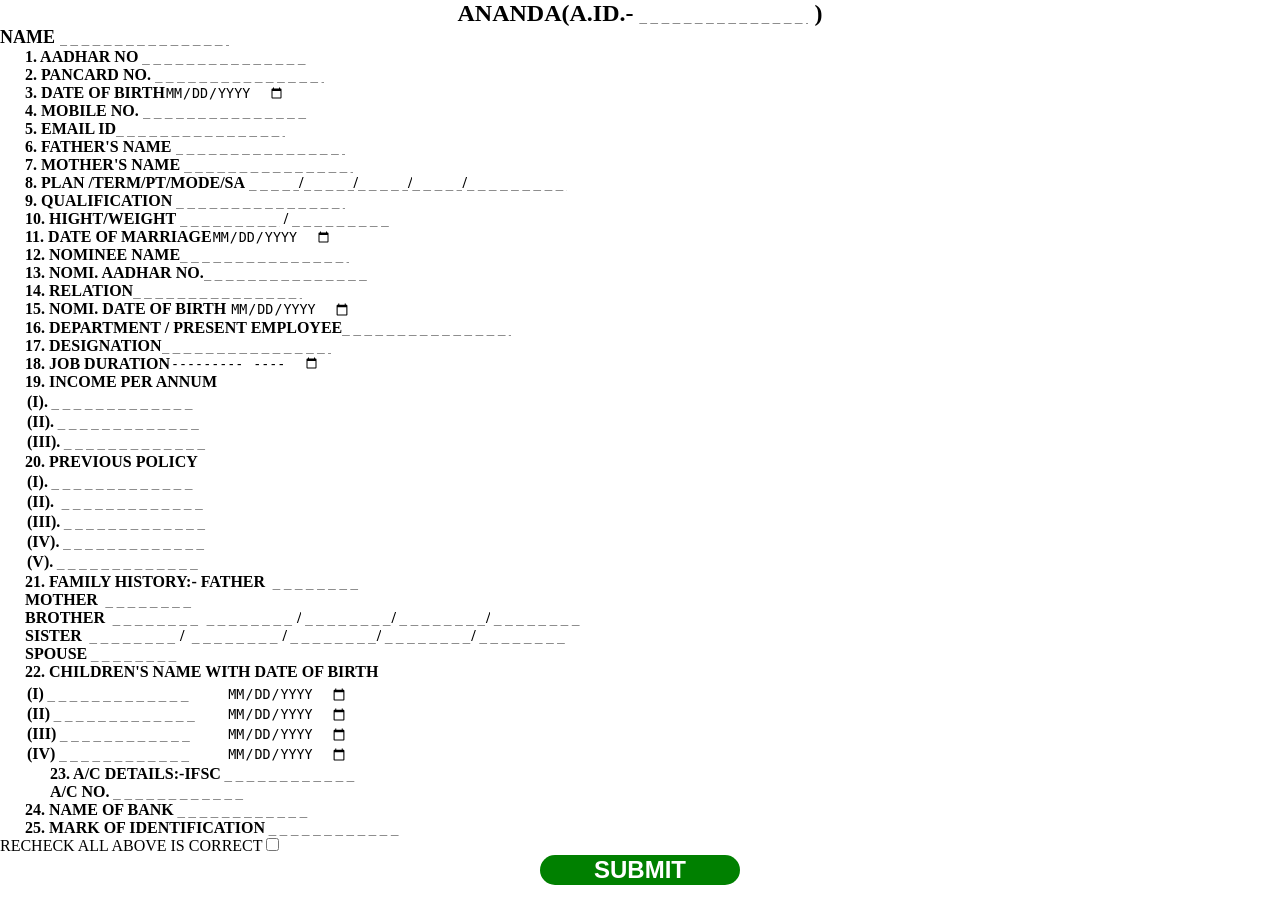
==== commit 33d7b16b: "ilh knk" ====
--- a/index.html
+++ b/index.html
@@ -1,4 +1,3 @@
-<<<<<<< HEAD
 <!DOCTYPE html>
 <html lang="en">
 <head>
@@ -6,30 +5,31 @@
     <meta name="viewport" content="width=device-width, initial-scale=1.0">
     <title>ANANDA FORM</title>
     <style>
-    *{border-style: none;
-        border-color: white;
-        font-weight: 1000px;
-        font-size: 11px;
+    *{margin: 0;
+    padding: 0;
+    border-style: none;
+    ;
+    left: 10px;
+text-transform: uppercase;
+border-style: hidden;}
+    .heading{display: inline;
+    align-items: center;
+top: 10px;
+left: 500px;
+z-index: 20;
 }
-        td{font-weight: 900;}
-        .head{font-weight: lighter;
-        text-decoration: underline;}
-        .MOBILE{border-color: rgb(255, 255, 255);
-        border-style: double;
-        list-style: circle;}
-        .documents{font-weight: 900px;
-        }
-        #name{margin-right: 40px;}
-        input{}
-        .pt{width: 10px;}
-        .income{width: 90px;}
-        .Input{width: 2px;}
-        input{margin-left:9px;
-        font-size: small;}
-        #nam{margin-left: 50px;
-        font-weight: 900;
-      font-size: large;}
-button{background-color: green;
+    h1{font-size: x-large;}
+    form{
+    left: 40px;
+    top: 35px;
+   font-size: medium;}
+    .PT{max-width:50px;
+    display: inline;}
+    #SA{max-width: 100px;}
+    .h{max-width: 100px;}
+    .content{margin-left: 20px;}
+    .FAMILY-HISTORY{max-width: 90px;}
+    button{background-color: green;
 color:white;
 font-size: larger;
 font-weight: bolder;
@@ -38,232 +38,95 @@
 text-align: center;
 border-radius: 180px;
 }
-</style>
-</head>
-<body>
- 
-      <div style="text-align: center;">   <center><h1 style="font-size: large;text-align: center;" class="head">ANANDA(A.ID.- <input style="font-weight: 500;color: black; text-align:center;font-size: large;  border-style: none; border-color: white;text-transform: uppercase;" class="head" type="text"placeholder="_ _ _ _ _ _ _ _ _ _ _ _ _ _ _ _ _ _ _ "> )</h1></center>
-         <form action="mailto:licbimalal@gmail.com" method="post" enctype="text/plain" onsubmit="redirectPage()">
-            <DIv style="text-align: start;">
-            <h1 id="nam" style="font-weigzht: 900;text-transform: capitalize;"><label for="name"> NAME  </label><INput type="text" style="margin-left:9px; text-transform: uppercase;" id="name" name="NAME" required class="Document" placeholder="_ _ _ _ _ _ _ _ _ _ _ _ _ _ _ _ _ _ __ _ _ _ _ _ _ _ _ _ _ _ _ _ _  " /></h1>
-               <ol type="1">
-                <h3>1. AADHAR NO  </b><input name="1.AADHAR." pattern="\d{12}"  placeholder="_ _ _ _ _ _ _ _ _ _ _ _ _ _ _ " required="" class="font-satoshi-regular font-thin text-black outline-none placeholder:text-gray-400" type="tel" value=""style="border-color: white;"><b>  </b>  <label for="AADHAR-NO."></label></h3>
-                <h3>2. PANCARD NO.  <input name="2.PANCARD NO." style="text-transform: uppercase;border-color: white;text-transform: capitalize;text-transform: uppercase;" style="border-style: none; border-color: white;" class="PANCARD" placeholder="_ _ _ _ _ _ _ _ _ _ _ _ _ _ _ _ _ _ _"/></h3>
-                <h3>3. DATE OF BIRTH<input type="date" name="3.DATE OF BIRTH"  placeholder="_ _ _ _ _ _ _ _ _ _ _ _ _ _ _ " required="" class="!font-satoshi-regular font-thin text-black outline-none placeholder:text-gray-400" type="tel" value=""style="border-color: white;text-transform: capitalize;text-transform: uppercase;"></h3>
-                <h3><label for="MOBILE NO."> 
-                   4. MOBILE NO. <b>  </b><input name="4.MOBILE NO." pattern="\d{10}"  placeholder="_ _ _ _ _ _ _ _ _ _ _ _ _ _ _ " required="" class="font-satoshi-regular font-thin text-black outline-none placeholder:text-gray-400" type="tel" value=""style="border-color: white;"></h3>
-                <h3><label for="5.EMAIL ID"> 5. EMAIL ID</label><INput type="email" id="5.EMAIL ID" name="5.EMAIL ID" required class="Document"  type="text" placeholder="_ _ _ _ _ _ _ _ _ _ _ _ _ _ _ _ _ _ __ _ _ _ _ _ _ _ _ _ _ _ _ _ _ _ _ _ _" /></h3>
-                <h3>6. FATHER'S NAME<b>  </b> <Input name="6.FATHER'S NAME" style="text-transform: uppercase;border-color: white;text-transform: capitalize;text-transform: uppercase;" class="FATHER" placeholder="_ _ _ _ _ _ _ _ _ _ _ _ _ _ _ _ _ _ _ "/></Input></h3>
-                <h3>7. MOTHER'S NAME<b>  </b> <Input name="7.MOTHER'S NAME" style="text-transform: uppercase;border-color: white;text-transform: capitalize;text-transform: uppercase;" class="FATHER" placeholder="_ _ _ _ _ _ _ _ _ _ _ _ _ _ _ _ _ _ _ "/></Input></h3>
-                <h3>8. PLAN <b>/</b>TERM</b>/</b>PT<b>/</b>MODE<b>/</b>SA<b>  </b> <input name="8.PLAN" style="text-transform: uppercase;width: 40px; border-style: none; border-color: white;text-transform: uppercase;" class="PT" placeholder="_ _ _ _ _ _ _ _ _ _ _"/>/<input name="TERM" style="text-transform: uppercase;width: 40px; border-style: none; border-color: white;text-transform: uppercase;" class="PT" placeholder="_ _ _ _ _ _ _ _ _ _ _"/>/<input name="PT" style="text-transform: uppercase;width: 40px;" class="PT" placeholder="_ _ _ _ _ _ _ _ _ _ _"/>/<input name="MODE" style="text-transform: uppercase;width: 40px;" class="PT" placeholder="_ _ _ _ _ _ _ _ _ _ _"/>/<input name="SA" style="text-transform: uppercase;width: 40px;" class="PT" placeholder="_ _ _ _ _ _ _ _ _ _ _"/></h3>
-                <h3>9. QUALIFICATION <Input name="9.QUALIFICATION" style="text-transform: uppercase;border-style: none; border-color: white;" class="" placeholder="_ _ _ _ _ _ _ _ _ _ _ _ _ _ _ _ _ _ _ "/></h3>
-                <h3>10. HIGHT/WEIGHT <Input name="10.HIGHT" style="width: 80px;text-transform: uppercase;border-style: none; border-color: white;" class="" placeholder="_ _ _ _ _ _ _ _ _ _ _ _ _ _ _ _ _ _ _ "/>/<Input name="WEIGHT" style="width: 80px;text-transform: uppercase;border-style: none; border-color: white;" class="" placeholder="_ _ _ _ _ _ _ _ _ _ _ _ _ _ _ _ _ _ _ "/></h3>
-                    <H3>11. DATE OF MARRIAGE<Input name="11.DATE OF MARRIAGE" style="text-transform: uppercase;border-style: none; border-color: white;" type="date" class= "" placeholder=" _ _ _ _ _ _ _ _ _ _ _ _ /"></H3>
-               <h3><label for="12.NOMINEE NAME"> 12. NOMINEE NAME</label><INput id="12.NOMINEE NAME" name="12.NOMINEE NAME" required class="Document"  type="text" style="text-transform: uppercase;" placeholder="_ _ _ _ _ _ _ _ _ _ _ _ _ _ _ _ _ _ __ _ _ _ _ _ _ _ _ _ _ _ _ _ _ _ _ _ _" /></h3>
-                <h3>13. NOMI. AADHAR NO.<input name="13. NOMI. AADHAR NO." pattern="\d{12}"  placeholder="_ _ _ _ _ _ _ _ _ _ _ _ _ _ _ " required="" class="font-satoshi-regular font-thin text-black outline-none placeholder:text-gray-400border-color: white;" type="tel" value=""><b>  </b>  <label for="AADHAR-NO."></label></h3> 
-                <h3>14. RELATION<input name="14.RELATION" style="text-transform: uppercase;border-style: none; border-color: white;" class="" placeholder="_ _ _ _ _ _ _ _ _ _ _ _ _ _ _ _ _ _ _ "/></h3>
-                <h3>15. NOMI. DATE OF BIRTH <input type="date" name="15.DATE OF BIRTH"  placeholder="_ _ _ _ _ _ _ _ _ _ _ _ _ _ _ " required="" class="!font-satoshi-regular font-thin text-black outline-none placeholder:text-gray-400" type="tel" value=""style="border-color: white;text-transform: capitalize;text-transform: uppercase;"></h3>
-                <h3>16. DEPARTMENT / PRESENT EMPLOYEE<Input name="16.DEPARTMENT / PRESENT EMPLOYEE" style="text-transform: uppercase;border-style: none; border-color: white;" class="" placeholder="_ _ _ _ _ _ _ _ _ _ _ _ _ _ _ _ _ _ _ "/></h3>
-                <h3>17. DESIGNATION<input name="17.DESIGNATION" style="text-transform: uppercase;border-style: none; border-color: white;" class="" placeholder="_ _ _ _ _ _ _ _ _ _ _ _ _ _ _ _ _ _ _ "/></h3>
-                <h3>18. JOB DURATION<input name="18.JOB DURATION" style="text-transform: uppercase;border-style: none; border-color: white;" type="month" class="" placeholder="_ _ _ _ _ _ _ _ _ _ _ _ _ _ _ _ _ _ _ "/></h3>
-                <h3><table>19. INCOME PER ANNUM <input type="hidden" name="19. INCOME PER ANNUM" id="">
-                 <tr><td>  (i).<Input name="i." required=""  type="tel" value="" style="text-transform: uppercase;border-style: none; border-color: white;" class="" placeholder=" _ _ _ _ _ _ _ _ _ _ _ _ _"/></td></tr>
-                  <tr> <td>    (ii).<input name="ii." required=""  type="tel" value="" style="text-transform: uppercase;border-style: none; border-color: white;" class="" placeholder=" _ _ _ _ _ _ _ _ _ _ _ _ _"/></td></tr>
-                    <tr> <td>   (iii).<input name="iii." required=""  type="tel" value="" style="text-transform: uppercase;border-style: none; border-color: white;" class="" placeholder=" _ _ _ _ _ _ _ _ _ _ _ _ _"/></td></tr></table></h3>
-                    <h3 name="20. PREVIOUS POLICY"><table>
-                  <table>    20. PREVIOUS POLICY <input type="hidden" name="20. PREVIOUS POLICY" id="">
-                        <tr><td>  (i).<Input name="i." required=""type="tel" value="" style="text-transform: uppercase;border-style: none; border-color: white;" class="" placeholder=" _ _ _ _ _ _ _ _ _ _ _ _ _"/></td></tr>
-                         <tr> <td>    (ii). <input name="ii." required=""type="tel" value="" style="text-transform: uppercase;border-style: none; border-color: white;" class="" placeholder=" _ _ _ _ _ _ _ _ _ _ _ _ _"/></td></tr>
-                           <tr> <td>   (iii).<input name="iii." required=""type="tel" value="" style="text-transform: uppercase;border-style: none; border-color: white;" class="" placeholder=" _ _ _ _ _ _ _ _ _ _ _ _ _"/></td></tr>
-                             <tr> <td>  (iv).<input name="iv."required=""type="tel" value="" style="text-transform: uppercase;border-style: none; border-color: white;" class="" placeholder=" _ _ _ _ _ _ _ _ _ _ _ _ _"/></td></tr>
-                               <tr> <td>   (v).<input name="v."required=""type="tel" value="" style="text-transform: uppercase;border-style: none; border-color: white;" class="" placeholder=" _ _ _ _ _ _ _ _ _ _ _ _ _"/></td></tr></table></h3>
-                    <td style="font-weight: 900;"> 
-                        <h3><input type="hidden" name="21.FAMILY HISTORY:-" id="">
-                          21.  FAMILY HISTORY:- <tr><td>FATHER <label for="FATHER"></label>
-                            <input name="FATHER" name="FATHER" style="text-transform: uppercase;margin: 2px;width: 30px;border-style: none; border-color: white;" type="tel" id="FATHER" 
-                            placeholder="................ " /> </td></tr>
-                         <tr>  <td>  MOTHER<label for=" MOTHER"></label>
-                            <input name="MOTHER" style="text-transform: uppercase;margin: 2px;width: 30px;border-style: none; border-color: white;" type="tel" id=" MOTHER" 
-                            placeholder="................ " /></td></tr>
-                         <tr>        <td> BROTHER    <label for="BROTHER"></label>
-                            <input name="BROTHER" style="text-transform: uppercase;margin: 2px;width: 30px;border-style: none; border-color: white;" type="tel" id="BROTHER" 
-                            placeholder="................ " />     
-                            <input name="BROTHER" style="text-transform: uppercase;width: 30px;border-style: none; border-color: white;" type="tel" id="phone" 
-                                        placeholder="....................... " />
-                                        /<input name="BROTHER" style="text-transform: uppercase;width: 30px;border-style: none; border-color: white;" type="tel" id="phone" 
-                                        placeholder="................ " />/<input name="BROTHER" style="text-transform: uppercase;width: 30px;border-style: none; border-color: white;" type="tel" id="phone" 
-                                        placeholder="............. " />/<input name="BROTHER" style="text-transform: uppercase;width: 30px;border-style: none; border-color: white;" type="tel" id="phone" 
-                                        placeholder="........... " /></td></tr>
-                         <tr>        <td> SISTER    <label for="SISTER"></label>
-                            <input name="SISTER" style="text-transform: uppercase;margin: 2px;width: 30px;border-style: none; border-color: white;" type="tel" id="phone" 
-                            placeholder="................ " />     
-                            <input name="SISTER" style="text-transform: uppercase;width: 30px;border-style: none; border-color: white;" type="tel" id="phone" 
-                                        placeholder="....................... " />
-                                        /<input name="SISTER" style="text-transform: uppercase;width: 30px;border-style: none; border-color: white;" type="tel" id="phone" 
-                                        placeholder="................ " />/<input name="SISTER" style="text-transform: uppercase;width: 30px;border-style: none; border-color: white;" type="tel" id="phone" 
-                                        placeholder="............. " />/<input name="SISTER" style="text-transform: uppercase;width: 30px;border-style: none; border-color: white;" type="tel" id="phone" 
-                                        placeholder="........... " /></td></tr>
-                         <tr>        <td>   SPOUSE<input name="SPOUSE" style="text-transform: uppercase;width: 30px;border-style: none; border-color: white;" type="tel" id="phone" 
-                            placeholder="....................... " /></td></tr>
-                                  </table></h3>
-                                  <h3>
-                                    <table>
-                                      <tr> 22. CHILDREN'S NAME WITH DATE OF BIRTH <input type="hidden" name="22. CHILDREN'S NAME WITH DATE OF BIRTH" id="">
-                                         <TR>  <td>(i)<Input name="(i)" style="border-style: none; border-color: white;border-style: none; border-color: white;" class= "" placeholder=" _ _ _ _ _ _ _ _ _ _ _ _ _ "/></td><td><Input name="DATE OF BIRTH" style="border-style: none; border-color: white;" class= ""type="date" placeholder=" _ _ _ _ _ _ _ _ _ _ _ _ _ _ "></td></TR>
-                                         <TR>  <td>(ii)<Input name="(ii)" style="border-style: none; border-color: white;border-style: none; border-color: white;" class= "" placeholder=" _ _ _ _ _ _ _ _ _ _ _ _ _ "/></td><td><Input name="DATE OF BIRTH" style="border-style: none; border-color: white;" class= ""type="date" placeholder=" _ _ _ _ _ _ _ _ _ _ _ _ _ _ "></td></TR>
-                                   <TR><td> (iii)<Input name="(iii)" style="border-style: none; border-color: white;" class= "" placeholder=" _ _ _ _ _ _ _ _ _ _ _ _ "/></td><td><Input name="DATE OF BIRTH" style="border-style: none; border-color: white;" class= ""type="date" placeholder=" _ _ _ _ _ _ _ _ _ _ _ _ _ _ "/></td></TR>
-                                    <TR><td> (iv)<Input name="(iv)" style="border-style: none; border-color: white;" class= "" placeholder=" _ _ _ _ _ _ _ _ _ _ _ _ "/></td><td><Input name="DATE OF BIRTH" style="border-style: none; border-color: white;" class= ""type="date" placeholder=" _ _ _ _ _ _ _ _ _ _ _ _ _ _ "/></td></TR>
-                                        </h3></tr></table> 
-               <span><h3> <tr><td>23. A/C DETAILS:-IFSC<Input name="23.A/C DETAILS:-IFSC" style="text-transform: uppercase;border-style: none; border-color: white;" class= "" placeholder=" _ _ _ _ _ _ _ _ _ _ _ _ "></td></tr></h3>
-                <h3><tr><td>A/C NO.<Input name="A/C NO." style="text-transform: uppercase;margin-top: 0;" class= "" placeholder=" _ _ _ _ _ _ _ _ _ _ _ _ "/></td></tr></h3></span>
-                <h3>24. NAME OF BANK<Input name="24.NAME OF BANK" style="text-transform: uppercase;border-style: none;border-style: none; border-color: white;" class= "" placeholder=" _ _ _ _ _ _ _ _ _ _ _ _ "/></h3>
-                <h3>25. MARK OF IDENTIFICATION<Input name="25.MARK OF IDENTIFICATION" style="text-transform: uppercase;border-style: none; border-color: white;" class= "" placeholder=" _ _ _ _ _ _ _ _ _ _ _ _ "/></h3>
-                <label for="*"> RECHECK ALL ABOVE IS CORRECT </label><INput type="checkbox" id="*" name="*" required class="Document"  type="text" placeholder="_ _ _ _ _ _ _ _ _ _ _ _ _ _ _ _ _ _ __ _ _ _ _ _ _ _ _ _ _ _ _ _ _ _ _ _ _" /></h2>
-                <center>
-                   <button type="submit" style="text-align: center;"><link rel="index.html"><div style="text-align: center;"><h1 style="font-size: larger;text-align: center; padding-bottom: px;">submit</h1></div></button></CENter>
-            </Ol></DIv>
-        </form>
-        <script>
-           function redirectPage(){
-              setTimeout (function(){
-                 window.location.href="thanque.html";//redirect to
-                "tha you page" 
-              },1000);//delay the redirect
-           
-           }
-        </script>      
-      </div>
-</body>
-</html>
-=======
-z<!DOCTYPE html>
-<html lang="en">
-<head>
-    <meta charset="UTF-8">
-    <meta name="viewport" content="width=device-width, initial-scale=1.0">
-    <title>ANANDA FORM</title>
-    <style>
-    *{border-style: none;
-        border-color: white;
-        font-weight: 1000px;
-        font-size: 11px;
-}
-        td{font-weight: 900;}
-        .head{font-weight: lighter;
-        text-decoration: underline;}
-        .MOBILE{border-color: rgb(255, 255, 255);
-        border-style: double;
-        list-style: circle;}
-        .documents{font-weight: 900px;
-        }
-        #name{margin-right: 40px;}
-        input{}
-        .pt{width: 10px;}
-        .income{width: 90px;}
-        .Input{width: 2px;}
-        input{margin-left:9px;
-        font-size: small;}
-        #nam{margin-left: 50px;
-        font-weight: 900;
-      font-size: large;}
-button{background-color: green;
-color:white;
-font-size: larger;
-font-weight: bolder;
-height: 30px;
-width: 200px;
-text-align: center;
-border-radius: 180px;
-}
-        
+h3{margin-left: 25px;
+font-size: medium;
+font-weight: 550;}
+#nam{font-weight: 600;
+font-size: large;}
 </style>
 </head>
 <body>
    <center>
-      <div style="text-align: center;"> <h1 style="font-size: large;text-align: center;" class="head">ANANDA(A.ID.- <input style="font-weight: 500;color: black; text-align:center;font-size: large;  border-style: none; border-color: white;text-transform: uppercase;" class="head" type="text"placeholder="_ _ _ _ _ _ _ _ _ _ _ _ _ _ _ _ _ _ _ "> )</h1></div>
+      <div id="head"> <h1 class="heading">ANANDA(A.ID.- <input id="head" class="head" type="text"placeholder="_ _ _ _ _ _ _ _ _ _ _ _ _ _ _ _ _ _ _ " autocomplete="on"> )</h1></div>
    </center>
- <form id="basic" action="licbimalal@gmail.com" onSubmit={handlesubmit} method="post" enctype="text/plain" onsubmit="redirectPage()">
-    <DIv style="text-align: start;">
-    <h1 id="nam" style="font-weigzht: 900;text-transform: capitalize;"><label for="name"> NAME  </label><INput type="text" style="margin-left:9px; text-transform: uppercase;" id="name" name="NAME" required class="Document" placeholder="_ _ _ _ _ _ _ _ _ _ _ _ _ _ _ _ _ _ __ _ _ _ _ _ _ _ _ _ _ _ _ _ _  " /></h1>
+ <form action="mailto:C:\Users\USER\OneDrive\Desktop\html and css\tryial.php" method="post" enctype="text/plain" onsubmit="redirectPage()" autocomplete="on">
+    <DIv id="content">
+    <h1 id="nam"><label for="name"> NAME  </label><INput type="text" id="name" name="NAME" required class="Document" placeholder="_ _ _ _ _ _ _ _ _ _ _ _ _ _ _ _ _ _ _ _ _ _ _ _ _ _ _ _ _ _ _ _ _ _ " autocomplete="on"></h1>
        <ol type="1">
-        <h3>1. AADHAR NO  </b><input name="1.AADHAR." pattern="\d{12}"  placeholder="_ _ _ _ _ _ _ _ _ _ _ _ _ _ _ " autocomplet="off" required="" class="font-satoshi-regular font-thin text-black outline-none placeholder:text-gray-400" type="tel" value=""style="border-color: white;"><b>  </b>  <label for="AADHAR-NO."></label></h3>
-        <h3>2. PANCARD NO.  <input name="2.PANCARD NO." autocomplet="off" style="text-transform: uppercase;border-color: white;text-transform: capitalize;text-transform: uppercase;" style="border-style: none; border-color: white;" class="PANCARD" placeholder="_ _ _ _ _ _ _ _ _ _ _ _ _ _ _ _ _ _ _"/></h3>
-        <h3>3. DATE OF BIRTH<input type="date" name="3.DATE OF BIRTH"  placeholder="_ _ _ _ _ _ _ _ _ _ _ _ _ _ _ " required="" class="!font-satoshi-regular font-thin text-black outline-none placeholder:text-gray-400" type="tel" value=""style="border-color: white;text-transform: capitalize;text-transform: uppercase;"></h3>
+        <h3>1. AADHAR NO  </b><input name="1.AADHAR." pattern="\d{12}"  placeholder="_ _ _ _ _ _ _ _ _ _ _ _ _ _ _ " autocomplete="on" required=""  type="tel" value=""><b>  </b>  <label for="AADHAR-NO."></label></h3>
+        <h3>2. PANCARD NO.  <input name="2.PANCARD NO." class="PANCARD" placeholder="_ _ _ _ _ _ _ _ _ _ _ _ _ _ _ _ _ _ _" autocomplete="on"></h3>
+        <h3>3. DATE OF BIRTH<input type="date" name="3.DATE OF BIRTH"  placeholder="_ _ _ _ _ _ _ _ _ _ _ _ _ _ _ " autocomplete="on" required=""></h3>
         <h3><label for="MOBILE NO."> 
-           4. MOBILE NO. <b>  </b><input name="4.MOBILE NO." pattern="\d{10}"  placeholder="_ _ _ _ _ _ _ _ _ _ _ _ _ _ _ " required="" class="font-satoshi-regular font-thin text-black outline-none placeholder:text-gray-400" type="tel" value=""style="border-color: white;"></h3>
-        <h3><label for="5.EMAIL ID"> 5. EMAIL ID</label><INput type="email" id="5.EMAIL ID" name="5.EMAIL ID" required class="Document"  type="text" placeholder="_ _ _ _ _ _ _ _ _ _ _ _ _ _ _ _ _ _ __ _ _ _ _ _ _ _ _ _ _ _ _ _ _ _ _ _ _" /></h3>
-        <h3>6. FATHER'S NAME<b>  </b> <Input name="6.FATHER'S NAME" autocomplet="off" style="text-transform: uppercase;border-color: white;text-transform: capitalize;text-transform: uppercase;" class="FATHER" placeholder="_ _ _ _ _ _ _ _ _ _ _ _ _ _ _ _ _ _ _ "/></Input></h3>
-        <h3>7. MOTHER'S NAME<b>  </b> <Input name="7.MOTHER'S NAME" autocomplet="off" style="text-transform: uppercase;border-color: white;text-transform: capitalize;text-transform: uppercase;" class="FATHER" placeholder="_ _ _ _ _ _ _ _ _ _ _ _ _ _ _ _ _ _ _ "/></Input></h3>
-        <h3>8. PLAN <b>/</b>TERM</b>/</b>PT<b>/</b>MODE<b>/</b>SA<b>  </b> <input name="8.PLAN" style="text-transform: uppercase;width: 40px; border-style: none; border-color: white;text-transform: uppercase;" class="PT" placeholder="_ _ _ _ _ _ _ _ _ _ _"/>/<input name="TERM" style="text-transform: uppercase;width: 40px; border-style: none; border-color: white;text-transform: uppercase;" class="PT" placeholder="_ _ _ _ _ _ _ _ _ _ _"/>/<input name="PT" style="text-transform: uppercase;width: 40px;" class="PT" placeholder="_ _ _ _ _ _ _ _ _ _ _"/>/<input name="MODE" style="text-transform: uppercase;width: 40px;" class="PT" placeholder="_ _ _ _ _ _ _ _ _ _ _"/>/<input name="SA" style="text-transform: uppercase;width: 40px;" class="PT" placeholder="_ _ _ _ _ _ _ _ _ _ _"/></h3>
-        <h3>9. QUALIFICATION <Input name="9.QUALIFICATION" style="text-transform: uppercase;border-style: none; border-color: white;" class="" placeholder="_ _ _ _ _ _ _ _ _ _ _ _ _ _ _ _ _ _ _ "/></h3>
-        <h3>10. HIGHT/WEIGHT <Input name="10.HIGHT" style="width: 80px;text-transform: uppercase;border-style: none; border-color: white;" class="" placeholder="_ _ _ _ _ _ _ _ _ _ _ _ _ _ _ _ _ _ _ "/>/<Input name="WEIGHT" style="width: 80px;text-transform: uppercase;border-style: none; border-color: white;" class="" placeholder="_ _ _ _ _ _ _ _ _ _ _ _ _ _ _ _ _ _ _ "/></h3>
-            <H3>11. DATE OF MARRIAGE<Input name="11.DATE OF MARRIAGE" style="text-transform: uppercase;border-style: none; border-color: white;" type="date" class= "" placeholder=" _ _ _ _ _ _ _ _ _ _ _ _ /"></H3>
-       <h3><label for="12.NOMINEE NAME"> 12. NOMINEE NAME</label><INput id="12.NOMINEE NAME" name="12.NOMINEE NAME" required class="Document"  type="text" style="text-transform: uppercase;" placeholder="_ _ _ _ _ _ _ _ _ _ _ _ _ _ _ _ _ _ __ _ _ _ _ _ _ _ _ _ _ _ _ _ _ _ _ _ _" /></h3>
-        <h3>13. NOMI. AADHAR NO.<input name="13. NOMI. AADHAR NO." pattern="\d{12}"  placeholder="_ _ _ _ _ _ _ _ _ _ _ _ _ _ _ " required="" class="font-satoshi-regular font-thin text-black outline-none placeholder:text-gray-400border-color: white;" type="tel" value=""><b>  </b>  <label for="AADHAR-NO."></label></h3> 
-        <h3>14. RELATION<input name="14.RELATION" style="text-transform: uppercase;border-style: none; border-color: white;" class="" placeholder="_ _ _ _ _ _ _ _ _ _ _ _ _ _ _ _ _ _ _ "/></h3>
-        <h3>15. NOMI. DATE OF BIRTH <input type="date" name="15.DATE OF BIRTH"  placeholder="_ _ _ _ _ _ _ _ _ _ _ _ _ _ _ " required="" class="!font-satoshi-regular font-thin text-black outline-none placeholder:text-gray-400" type="tel" value=""style="border-color: white;text-transform: capitalize;text-transform: uppercase;"></h3>
-        <h3>16. DEPARTMENT / PRESENT EMPLOYEE<Input name="16.DEPARTMENT / PRESENT EMPLOYEE" style="text-transform: uppercase;border-style: none; border-color: white;" class="" placeholder="_ _ _ _ _ _ _ _ _ _ _ _ _ _ _ _ _ _ _ "/></h3>
-        <h3>17. DESIGNATION<input name="17.DESIGNATION" style="text-transform: uppercase;border-style: none; border-color: white;" class="" placeholder="_ _ _ _ _ _ _ _ _ _ _ _ _ _ _ _ _ _ _ "/></h3>
-        <h3>18. JOB DURATION<input name="18.JOB DURATION" style="text-transform: uppercase;border-style: none; border-color: white;" type="month" class="" placeholder="_ _ _ _ _ _ _ _ _ _ _ _ _ _ _ _ _ _ _ "/></h3>
+           4. MOBILE NO. <b>  </b><input name="4.MOBILE NO." pattern="\d{10}"  placeholder="_ _ _ _ _ _ _ _ _ _ _ _ _ _ _ " autocomplete="on" required="" type="tel" value=""></h3>
+        <h3><label for="5.EMAIL ID"> 5. EMAIL ID</label><INput type="email" id="5.EMAIL ID" name="5.EMAIL ID" required class="Document"  type="text" placeholder="_ _ _ _ _ _ _ _ _ _ _ _ _ _ _ _ _ _ _ _ _ _ _ _ _ _ _ _ _ _ _ _ _ _ _ _ _ _" autocomplete="on"></h3>
+        <h3>6. FATHER'S NAME<b>  </b> <Input name="6.FATHER'S NAME" class="FATHER" placeholder="_ _ _ _ _ _ _ _ _ _ _ _ _ _ _ _ _ _ _ "></Input></h3>
+        <h3>7. MOTHER'S NAME<b>  </b> <Input name="7.MOTHER'S NAME" class="FATHER" placeholder="_ _ _ _ _ _ _ _ _ _ _ _ _ _ _ _ _ _ _ "></Input></h3>
+        <h3>8. PLAN <b>/</b>TERM</b>/</b>PT<b>/</b>MODE<b>/</b>SA<b>  </b> <input name="8.PLAN" class="PT" placeholder="_ _ _ _ _ _ _ _ _ _ _">/<input name="TERM" class="PT" placeholder="_ _ _ _ _ _ _ _ _ _ _"/>/<input name="PT" class="PT" placeholder="_ _ _ _ _ _ _ _ _ _ _"/>/<input name="MODE" class="PT" placeholder="_ _ _ _ _ _ _ _ _ _ _"/>/<input name="SA" id="SA" placeholder="_ _ _ _ _ _ _ _ _ _ _"/></h3>
+        <h3>9. QUALIFICATION <Input name="9.QUALIFICATION" class="" placeholder="_ _ _ _ _ _ _ _ _ _ _ _ _ _ _ _ _ _ _ "/></h3>
+        <h3>10. HIGHT/WEIGHT <Input name="10.HIGHT" class="h" placeholder="_ _ _ _ _ _ _ _ _ _ _ _ _ _ _ _ _ _ _ ">  /  <Input name="WEIGHT" class="h" placeholder="_ _ _ _ _ _ _ _ _ _ _ _ _ _ _ _ _ _ _ "></h3>
+            <H3>11. DATE OF MARRIAGE<Input name="11.DATE OF MARRIAGE" type="date" class= "" placeholder=" _ _ _ _ _ _ _ _ _ _ _ _ "></H3>
+       <h3><label for="12.NOMINEE NAME"> 12. NOMINEE NAME</label><INput id="12.NOMINEE NAME" name="12.NOMINEE NAME" required class="Document"  type="text" placeholder="_ _ _ _ _ _ _ _ _ _ _ _ _ _ _ _ _ _ _ _ _ _ _ _ _ _ _ _ _ _ _ _ _" ></h3>
+        <h3>13. NOMI. AADHAR NO.<input name="13. NOMI. AADHAR NO." pattern="\d{12}"  placeholder="_ _ _ _ _ _ _ _ _ _ _ _ _ _ _ " required="" type="tel" value=""><b>  </b>  <label for="AADHAR-NO."></label></h3> 
+        <h3>14. RELATION<input name="14.RELATION" class="" placeholder="_ _ _ _ _ _ _ _ _ _ _ _ _ _ _ _ _ _ _ "></h3>
+        <h3>15. NOMI. DATE OF BIRTH <input type="date" name="15.DATE OF BIRTH"  placeholder="_ _ _ _ _ _ _ _ _ _ _ _ _ _ _ " required="" type="tel" value=""></h3>
+        <h3>16. DEPARTMENT / PRESENT EMPLOYEE<Input name="16.DEPARTMENT / PRESENT EMPLOYEE" class="" placeholder="_ _ _ _ _ _ _ _ _ _ _ _ _ _ _ _ _ _ _ "/></h3>
+        <h3>17. DESIGNATION<input name="17.DESIGNATION" class="" placeholder="_ _ _ _ _ _ _ _ _ _ _ _ _ _ _ _ _ _ _ "/></h3>
+        <h3>18. JOB DURATION<input name="18.JOB DURATION" type="month" class="" placeholder="_ _ _ _ _ _ _ _ _ _ _ _ _ _ _ _ _ _ _ "/></h3>
         <h3><table>19. INCOME PER ANNUM <input type="hidden" name="19. INCOME PER ANNUM" id="">
-         <tr><td>  (i).<Input name="i." required=""  type="tel" value="" style="text-transform: uppercase;border-style: none; border-color: white;" class="" placeholder=" _ _ _ _ _ _ _ _ _ _ _ _ _"/></td></tr>
-          <tr> <td>    (ii).<input name="ii." required=""  type="tel" value="" style="text-transform: uppercase;border-style: none; border-color: white;" class="" placeholder=" _ _ _ _ _ _ _ _ _ _ _ _ _"/></td></tr>
-            <tr> <td>   (iii).<input name="iii." required=""  type="tel" value="" style="text-transform: uppercase;border-style: none; border-color: white;" class="" placeholder=" _ _ _ _ _ _ _ _ _ _ _ _ _"/></td></tr></table></h3>
+         <tr><td>  (i).<Input name="i." required=""  type="tel" value="" class="" placeholder=" _ _ _ _ _ _ _ _ _ _ _ _ _"/></td></tr>
+          <tr> <td>    (ii).<input name="ii." required=""  type="tel" value="" class="" placeholder=" _ _ _ _ _ _ _ _ _ _ _ _ _"/></td></tr>
+            <tr> <td>   (iii).<input name="iii." required=""  type="tel" value="" class="" placeholder=" _ _ _ _ _ _ _ _ _ _ _ _ _"/></td></tr></table></h3>
             <h3 name="20. PREVIOUS POLICY"><table>
           <table>    20. PREVIOUS POLICY <input type="hidden" name="20. PREVIOUS POLICY" id="">
-                <tr><td>  (i).<Input name="i." required=""type="tel" value="" style="text-transform: uppercase;border-style: none; border-color: white;" class="" placeholder=" _ _ _ _ _ _ _ _ _ _ _ _ _"/></td></tr>
-                 <tr> <td>    (ii). <input name="ii." required=""type="tel" value="" style="text-transform: uppercase;border-style: none; border-color: white;" class="" placeholder=" _ _ _ _ _ _ _ _ _ _ _ _ _"/></td></tr>
-                   <tr> <td>   (iii).<input name="iii." required=""type="tel" value="" style="text-transform: uppercase;border-style: none; border-color: white;" class="" placeholder=" _ _ _ _ _ _ _ _ _ _ _ _ _"/></td></tr>
-                     <tr> <td>  (iv).<input name="iv."required=""type="tel" value="" style="text-transform: uppercase;border-style: none; border-color: white;" class="" placeholder=" _ _ _ _ _ _ _ _ _ _ _ _ _"/></td></tr>
-                       <tr> <td>   (v).<input name="v."required=""type="tel" value="" style="text-transform: uppercase;border-style: none; border-color: white;" class="" placeholder=" _ _ _ _ _ _ _ _ _ _ _ _ _"/></td></tr></table></h3>
-            <td style="font-weight: 900;"> 
+                <tr><td>  (i).<Input name="i." required=""type="tel" value="" class="" placeholder=" _ _ _ _ _ _ _ _ _ _ _ _ _"/></td></tr>
+                 <tr> <td>    (ii). <input name="ii." required=""type="tel" value="" class="" placeholder=" _ _ _ _ _ _ _ _ _ _ _ _ _"/></td></tr>
+                   <tr> <td>   (iii).<input name="iii." required=""type="tel" value=""  class="" placeholder=" _ _ _ _ _ _ _ _ _ _ _ _ _"/></td></tr>
+                     <tr> <td>  (iv).<input name="iv."required=""type="tel" value="" class="" placeholder=" _ _ _ _ _ _ _ _ _ _ _ _ _"/></td></tr>
+                       <tr> <td>   (v).<input name="v."required=""type="tel" value="" class="" placeholder=" _ _ _ _ _ _ _ _ _ _ _ _ _"/></td></tr></table></h3>
+            <td> 
                 <h3><input type="hidden" name="21.FAMILY HISTORY:-" id="">
                   21.  FAMILY HISTORY:- <tr><td>FATHER <label for="FATHER"></label>
-                    <input name="FATHER" name="FATHER" style="text-transform: uppercase;margin: 2px;width: 30px;border-style: none; border-color: white;" type="tel" id="FATHER" 
-                    placeholder="................ " /> </td></tr>
+                    <input name="FATHER" class="FAMILY-HISTORY" type="tel" id="FATHER" 
+                    placeholder=" _ _ _ _ _ _ _ _ _ _ _ _ _" /> </td></tr><br>
                  <tr>  <td>  MOTHER<label for=" MOTHER"></label>
-                    <input name="MOTHER" style="text-transform: uppercase;margin: 2px;width: 30px;border-style: none; border-color: white;" type="tel" id=" MOTHER" 
-                    placeholder="................ " /></td></tr>
+                    <input name="MOTHER" class="FAMILY-HISTORY" type="tel" id=" MOTHER" 
+                    placeholder=" _ _ _ _ _ _ _ _ _ _ _ _ _ " /></td></tr><br>
                  <tr>        <td> BROTHER    <label for="BROTHER"></label>
-                    <input name="BROTHER" style="text-transform: uppercase;margin: 2px;width: 30px;border-style: none; border-color: white;" type="tel" id="BROTHER" 
-                    placeholder="................ " />     
-                    <input name="BROTHER" style="text-transform: uppercase;width: 30px;border-style: none; border-color: white;" type="tel" id="phone" 
-                                placeholder="....................... " />
-                                /<input name="BROTHER" style="text-transform: uppercase;width: 30px;border-style: none; border-color: white;" type="tel" id="phone" 
-                                placeholder="................ " />/<input name="BROTHER" style="text-transform: uppercase;width: 30px;border-style: none; border-color: white;" type="tel" id="phone" 
-                                placeholder="............. " />/<input name="BROTHER" style="text-transform: uppercase;width: 30px;border-style: none; border-color: white;" type="tel" id="phone" 
-                                placeholder="........... " /></td></tr>
+                    <input name="BROTHER" class="FAMILY-HISTORY" type="tel" id="BROTHER" 
+                    placeholder=" _ _ _ _ _ _ _ _ _ _ _ _ _" />     
+                    <input name="BROTHER" class="FAMILY-HISTORY" type="tel" id="phone" 
+                                placeholder=" _ _ _ _ _ _ _ _ _ _ _ _ _" />
+                                /<input name="BROTHER" class="FAMILY-HISTORY" type="tel" id="phone" 
+                                placeholder=" _ _ _ _ _ _ _ _ _ _ _ _ _" />/<input name="BROTHER" class="FAMILY-HISTORY" type="tel" id="phone" 
+                                placeholder=" _ _ _ _ _ _ _ _ _ _ _ _ _" />/<input name="BROTHER" class="FAMILY-HISTORY" type="tel" id="phone" 
+                                placeholder=" _ _ _ _ _ _ _ _ _ _ _ _ _" /></td></tr><br>
                  <tr>        <td> SISTER    <label for="SISTER"></label>
-                    <input name="SISTER" style="text-transform: uppercase;margin: 2px;width: 30px;border-style: none; border-color: white;" type="tel" id="phone" 
-                    placeholder="................ " />     
-                    <input name="SISTER" style="text-transform: uppercase;width: 30px;border-style: none; border-color: white;" type="tel" id="phone" 
-                                placeholder="....................... " />
-                                /<input name="SISTER" style="text-transform: uppercase;width: 30px;border-style: none; border-color: white;" type="tel" id="phone" 
-                                placeholder="................ " />/<input name="SISTER" style="text-transform: uppercase;width: 30px;border-style: none; border-color: white;" type="tel" id="phone" 
-                                placeholder="............. " />/<input name="SISTER" style="text-transform: uppercase;width: 30px;border-style: none; border-color: white;" type="tel" id="phone" 
-                                placeholder="........... " /></td></tr>
-                 <tr>        <td>   SPOUSE<input name="SPOUSE" style="text-transform: uppercase;width: 30px;border-style: none; border-color: white;" type="tel" id="phone" 
-                    placeholder="....................... " /></td></tr>
+                    <input name="SISTER" class="FAMILY-HISTORY" type="tel" id="phone" 
+                    placeholder=" _ _ _ _ _ _ _ _ _ _ _ _ _" /> /
+                    <input name="SISTER" class="FAMILY-HISTORY" type="tel" id="phone" 
+                                placeholder=" _ _ _ _ _ _ _ _ _ _ _ _ _" />
+                                /<input name="SISTER" class="FAMILY-HISTORY" type="tel" id="phone" 
+                                placeholder=" _ _ _ _ _ _ _ _ _ _ _ _ _" />/<input name="SISTER" class="FAMILY-HISTORY" type="tel" id="phone" 
+                                placeholder=" _ _ _ _ _ _ _ _ _ _ _ _ _" />/<input name="SISTER" class="FAMILY-HISTORY" type="tel" id="phone" 
+                                placeholder=" _ _ _ _ _ _ _ _ _ _ _ _ _" /></td></tr><br>
+                 <tr>        <td>   SPOUSE<input name="SPOUSE" class="FAMILY-HISTORY" type="tel" id="phone" 
+                    placeholder=" _ _ _ _ _ _ _ _ _ _ _ _ _" /></td></tr><br>
                           </table></h3>
                           <h3>
                             <table>
                               <tr> 22. CHILDREN'S NAME WITH DATE OF BIRTH <input type="hidden" name="22. CHILDREN'S NAME WITH DATE OF BIRTH" id="">
-                                 <TR>  <td>(i)<Input name="(i)" style="border-style: none; border-color: white;border-style: none; border-color: white;" class= "" placeholder=" _ _ _ _ _ _ _ _ _ _ _ _ _ "/></td><td><Input name="DATE OF BIRTH" style="border-style: none; border-color: white;" class= ""type="date" placeholder=" _ _ _ _ _ _ _ _ _ _ _ _ _ _ "></td></TR>
-                                 <TR>  <td>(ii)<Input name="(ii)" style="border-style: none; border-color: white;border-style: none; border-color: white;" class= "" placeholder=" _ _ _ _ _ _ _ _ _ _ _ _ _ "/></td><td><Input name="DATE OF BIRTH" style="border-style: none; border-color: white;" class= ""type="date" placeholder=" _ _ _ _ _ _ _ _ _ _ _ _ _ _ "></td></TR>
-                           <TR><td> (iii)<Input name="(iii)" style="border-style: none; border-color: white;" class= "" placeholder=" _ _ _ _ _ _ _ _ _ _ _ _ "/></td><td><Input name="DATE OF BIRTH" style="border-style: none; border-color: white;" class= ""type="date" placeholder=" _ _ _ _ _ _ _ _ _ _ _ _ _ _ "/></td></TR>
-                            <TR><td> (iv)<Input name="(iv)" style="border-style: none; border-color: white;" class= "" placeholder=" _ _ _ _ _ _ _ _ _ _ _ _ "/></td><td><Input name="DATE OF BIRTH" style="border-style: none; border-color: white;" class= ""type="date" placeholder=" _ _ _ _ _ _ _ _ _ _ _ _ _ _ "/></td></TR>
+                                 <TR>  <td>(i)<Input name="(i)" class= "" placeholder=" _ _ _ _ _ _ _ _ _ _ _ _ _ "/></td><td><Input name="DATE OF BIRTH" style="border-style: none; border-color: white;" class= ""type="date" placeholder=" _ _ _ _ _ _ _ _ _ _ _ _ _ _ "></td></TR>
+                                 <TR>  <td>(ii)<Input name="(ii)" class= "" placeholder=" _ _ _ _ _ _ _ _ _ _ _ _ _ "/></td><td><Input name="DATE OF BIRTH" style="border-style: none; border-color: white;" class= ""type="date" placeholder=" _ _ _ _ _ _ _ _ _ _ _ _ _ _ "></td></TR>
+                           <TR><td> (iii)<Input name="(iii)" class= "" placeholder=" _ _ _ _ _ _ _ _ _ _ _ _ "/></td><td><Input name="DATE OF BIRTH" style="border-style: none; border-color: white;" class= ""type="date" placeholder=" _ _ _ _ _ _ _ _ _ _ _ _ _ _ "/></td></TR>
+                            <TR><td> (iv)<Input name="(iv)"  class= "" placeholder=" _ _ _ _ _ _ _ _ _ _ _ _ "/></td><td><Input name="DATE OF BIRTH" style="border-style: none; border-color: white;" class= ""type="date" placeholder=" _ _ _ _ _ _ _ _ _ _ _ _ _ _ "/></td></TR>
                                 </h3></tr></table> 
-       <span><h3> <tr><td>23. A/C DETAILS:-IFSC<Input name="23.A/C DETAILS:-IFSC" style="text-transform: uppercase;border-style: none; border-color: white;" class= "" placeholder=" _ _ _ _ _ _ _ _ _ _ _ _ "></td></tr></h3>
-        <h3><tr><td>A/C NO.<Input name="A/C NO." style="text-transform: uppercase;margin-top: 0;" class= "" placeholder=" _ _ _ _ _ _ _ _ _ _ _ _ "/></td></tr></h3></span>
-        <h3>24. NAME OF BANK<Input name="24.NAME OF BANK" style="text-transform: uppercase;border-style: none;border-style: none; border-color: white;" class= "" placeholder=" _ _ _ _ _ _ _ _ _ _ _ _ "/></h3>
-        <h3>25. MARK OF IDENTIFICATION<Input name="25.MARK OF IDENTIFICATION" style="text-transform: uppercase;border-style: none; border-color: white;" class= "" placeholder=" _ _ _ _ _ _ _ _ _ _ _ _ "/></h3>
-       <center>  <label for="*"> RECHECK ALL ABOVE IS CORRECT </label><INput type="checkbox" id="*" name="*" required class="Document"  type="text" placeholder="_ _ _ _ _ _ _ _ _ _ _ _ _ _ _ _ _ _ __ _ _ _ _ _ _ _ _ _ _ _ _ _ _ _ _ _ _" /></h2>
-       </center>
-           <center>  <button
-     type="submit"style="border-radius: 50px;
-     width: 100px;
-   height: 35px;
-   text-align: center; background-color: rgb(30, 190, 40);padding-block-end: 39px;"><h1>submit</h1><link rel="index.html"><div style="text-align: center;"></div></button></CENter>
+       <span><h3> <tr><td>23. A/C DETAILS:-IFSC<Input name="23.A/C DETAILS:-IFSC" class= "" placeholder=" _ _ _ _ _ _ _ _ _ _ _ _ "></td></tr></h3>
+        <h3><tr><td>A/C NO.<Input name="A/C NO." class= "" placeholder=" _ _ _ _ _ _ _ _ _ _ _ _ "/></td></tr></h3></span>
+        <h3>24. NAME OF BANK<Input name="24.NAME OF BANK" class= "" placeholder=" _ _ _ _ _ _ _ _ _ _ _ _ "/></h3>
+        <h3>25. MARK OF IDENTIFICATION<Input name="25.MARK OF IDENTIFICATION" class= "" placeholder=" _ _ _ _ _ _ _ _ _ _ _ _ "/></h3>
+        <label for="*"> RECHECK ALL ABOVE IS CORRECT </label><INput type="checkbox" id="*" name="*" required="" class="Document"  type="text" placeholder="_ _ _ _ _ _ _ _ _ _ _ _ _ _ _ _ _ _ __ _ _ _ _ _ _ _ _ _ _ _ _ _ _ _ _ _ _" /></h2>
+      <footer>  <center>
+           <button type="submit"><link rel="index.html"><div><h1>submit</h1></div></button></CENter></footer>
     </Ol></DIv>
 </form>
 <script>
@@ -274,13 +137,6 @@
       },1000);//delay the redirect
    
    }
-
-const handleSubmit = (e) => {
-    e.preventDefault();
-   window.open(`mailto:${"submit"}?subject=${licbimalal@gmail.com} &body=${name}: ${message}`);
- }
-    
 </script>
 </body>
-</html>
->>>>>>> ec814fddbf193e668ecd556fb038c90108d25393
+</html>
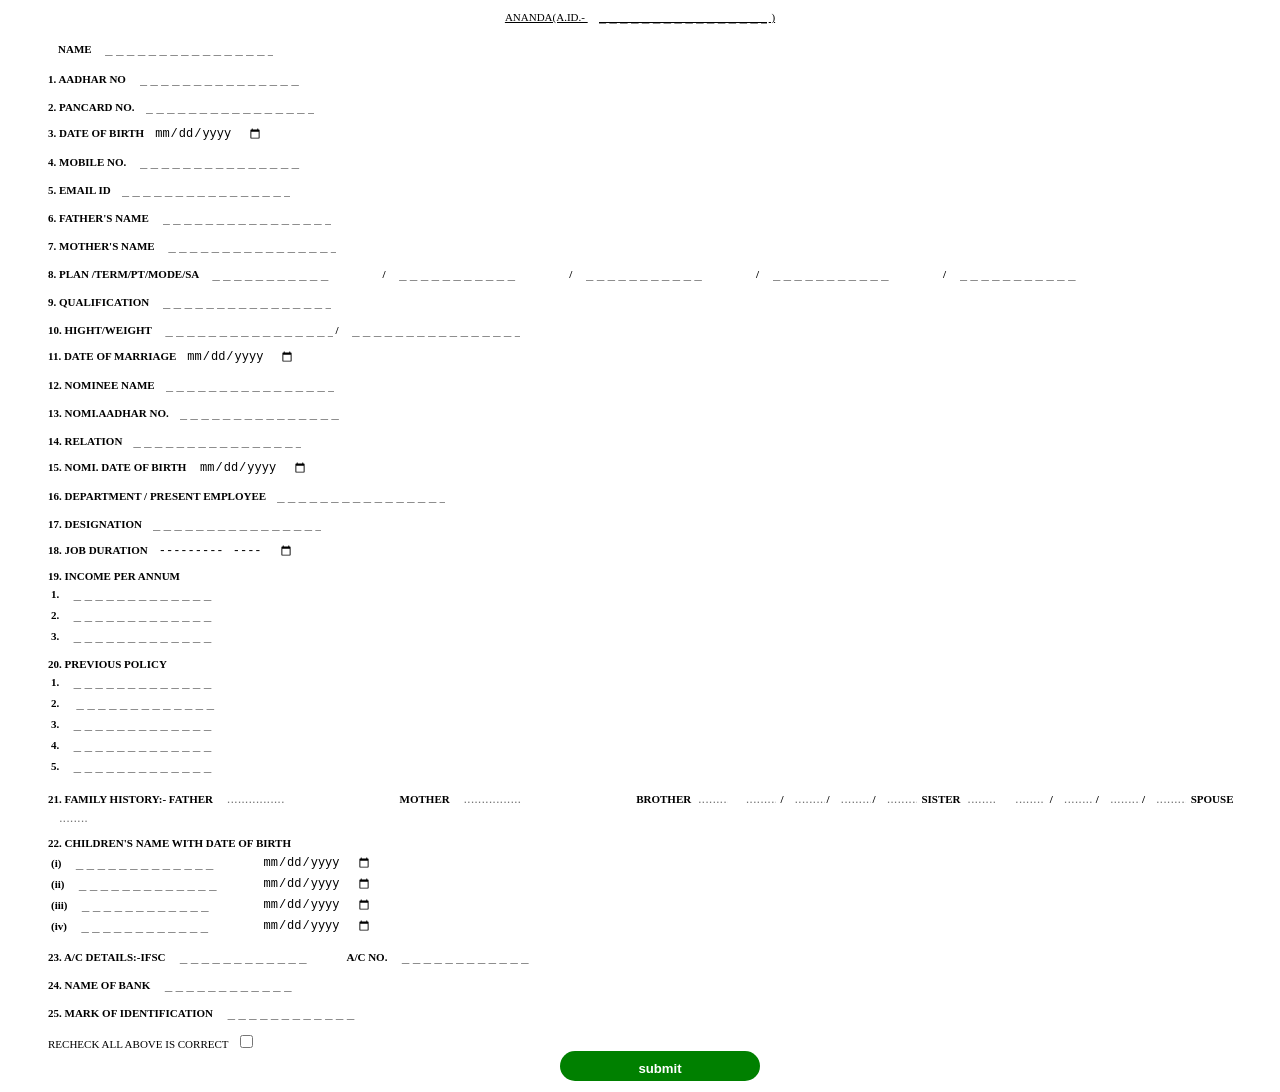
==== commit 6e1f2d1f: "bhas kugjuhivjgh" ====
--- a/index.html
+++ b/index.html
@@ -1,35 +1,34 @@
 <!DOCTYPE html>
 <html lang="en">
 <head>
-    <meta charset="UTF-8">
-    <meta name="viewport" content="width=device-width, initial-scale=1.0">
-    <title>ANANDA FORM</title>
-    <style>
-    *{margin: 0;
-    padding: 0;
-    border-style: none;
-    ;
-    left: 10px;
-text-transform: uppercase;
-border-style: hidden;}
-    .heading{display: inline;
-    align-items: center;
-top: 10px;
-left: 500px;
-z-index: 20;
+  <meta charset="UTF-8">
+  <meta name="viewport" content="width=device-width, initial-scale=1.0">
+ <link rel="stylesheet" href="BHA.css">
+ <style>
+    *{border-style: none;
+        border-color: white;
+        font-weight: 1000px;
+        font-size: 11px;
 }
-    h1{font-size: x-large;}
-    form{
-    left: 40px;
-    top: 35px;
-   font-size: medium;}
-    .PT{max-width:50px;
-    display: inline;}
-    #SA{max-width: 100px;}
-    .h{max-width: 100px;}
-    .content{margin-left: 20px;}
-    .FAMILY-HISTORY{max-width: 90px;}
-    button{background-color: green;
+        td{font-weight: 900;}
+        .head{font-weight: lighter;
+        text-decoration: underline;}
+        .MOBILE{border-color: rgb(255, 255, 255);
+        border-style: double;
+        list-style: circle;}
+        .documents{font-weight: 900px;
+        }
+        #name{margin-right: 40px;}
+        input{}
+        .pt{width: 10px;}
+        .income{width: 90px;}
+        .Input{width: 2px;}
+        input{margin-left:9px;
+        font-size: small;}
+        #nam{margin-left: 50px;
+        font-weight: 900;
+      font-size: large;}
+button{background-color: green;
 color:white;
 font-size: larger;
 font-weight: bolder;
@@ -38,105 +37,118 @@
 text-align: center;
 border-radius: 180px;
 }
-h3{margin-left: 25px;
-font-size: medium;
-font-weight: 550;}
-#nam{font-weight: 600;
-font-size: large;}
+#thankyou{text-align: center;
+font-size: 2em;
+margin-top: 50px;
+display: none;}
 </style>
+  <title>Document</title>
 </head>
 <body>
+
+
    <center>
-      <div id="head"> <h1 class="heading">ANANDA(A.ID.- <input id="head" class="head" type="text"placeholder="_ _ _ _ _ _ _ _ _ _ _ _ _ _ _ _ _ _ _ " autocomplete="on"> )</h1></div>
+      <div id="A.ID"> <h1 id="head" class="head">ANANDA(A.ID.- <input id="header" class="head" type="text"placeholder="_ _ _ _ _ _ _ _ _ _ _ _ _ _ _ _ _ _ _ "> )</h1></div>
    </center>
- <form action="mailto:C:\Users\USER\OneDrive\Desktop\html and css\tryial.php" method="post" enctype="text/plain" onsubmit="redirectPage()" autocomplete="on">
-    <DIv id="content">
-    <h1 id="nam"><label for="name"> NAME  </label><INput type="text" id="name" name="NAME" required class="Document" placeholder="_ _ _ _ _ _ _ _ _ _ _ _ _ _ _ _ _ _ _ _ _ _ _ _ _ _ _ _ _ _ _ _ _ _ " autocomplete="on"></h1>
+ <form id="myform" action="mailto: bhaskar.branjan@gmail.com" 
+ method="post" enctype="text/plain" 
+ onsubmit="redirectPage()">
+    <DIv id="form">
+    <h1 id="nam"><label for="name"> NAME  </label><INput  id="name" name="NAME" required class="Document"  type="text" placeholder="_ _ _ _ _ _ _ _ _ _ _ _ _ _ _ _ _ _ __ _ _ _ _ _ _ _ _ _ _ _ _ _ _  " /></h1>
        <ol type="1">
-        <h3>1. AADHAR NO  </b><input name="1.AADHAR." pattern="\d{12}"  placeholder="_ _ _ _ _ _ _ _ _ _ _ _ _ _ _ " autocomplete="on" required=""  type="tel" value=""><b>  </b>  <label for="AADHAR-NO."></label></h3>
-        <h3>2. PANCARD NO.  <input name="2.PANCARD NO." class="PANCARD" placeholder="_ _ _ _ _ _ _ _ _ _ _ _ _ _ _ _ _ _ _" autocomplete="on"></h3>
-        <h3>3. DATE OF BIRTH<input type="date" name="3.DATE OF BIRTH"  placeholder="_ _ _ _ _ _ _ _ _ _ _ _ _ _ _ " autocomplete="on" required=""></h3>
+        <h3>1. AADHAR NO  </b><input name="1.AADHAR." pattern="\d{12}"  placeholder="_ _ _ _ _ _ _ _ _ _ _ _ _ _ _ " required="" type="tel" value="" id="aad.no"><b>  </b>  <label for="AADHAR-NO."></label></h3>
+        <h3>2. PANCARD NO.<input name="2.PANCARD NO."class="PANCARD" id="pan-card.no" placeholder="_ _ _ _ _ _ _ _ _ _ _ _ _ _ _ _ _ _ _"/></h3>
+        <h3>3. DATE OF BIRTH<input type="date" name="3.DATE OF BIRTH"  placeholder="_ _ _ _ _ _ _ _ _ _ _ _ _ _ _ " required="" id="dat" type="tel" value=""></h3>
         <h3><label for="MOBILE NO."> 
-           4. MOBILE NO. <b>  </b><input name="4.MOBILE NO." pattern="\d{10}"  placeholder="_ _ _ _ _ _ _ _ _ _ _ _ _ _ _ " autocomplete="on" required="" type="tel" value=""></h3>
-        <h3><label for="5.EMAIL ID"> 5. EMAIL ID</label><INput type="email" id="5.EMAIL ID" name="5.EMAIL ID" required class="Document"  type="text" placeholder="_ _ _ _ _ _ _ _ _ _ _ _ _ _ _ _ _ _ _ _ _ _ _ _ _ _ _ _ _ _ _ _ _ _ _ _ _ _" autocomplete="on"></h3>
-        <h3>6. FATHER'S NAME<b>  </b> <Input name="6.FATHER'S NAME" class="FATHER" placeholder="_ _ _ _ _ _ _ _ _ _ _ _ _ _ _ _ _ _ _ "></Input></h3>
-        <h3>7. MOTHER'S NAME<b>  </b> <Input name="7.MOTHER'S NAME" class="FATHER" placeholder="_ _ _ _ _ _ _ _ _ _ _ _ _ _ _ _ _ _ _ "></Input></h3>
-        <h3>8. PLAN <b>/</b>TERM</b>/</b>PT<b>/</b>MODE<b>/</b>SA<b>  </b> <input name="8.PLAN" class="PT" placeholder="_ _ _ _ _ _ _ _ _ _ _">/<input name="TERM" class="PT" placeholder="_ _ _ _ _ _ _ _ _ _ _"/>/<input name="PT" class="PT" placeholder="_ _ _ _ _ _ _ _ _ _ _"/>/<input name="MODE" class="PT" placeholder="_ _ _ _ _ _ _ _ _ _ _"/>/<input name="SA" id="SA" placeholder="_ _ _ _ _ _ _ _ _ _ _"/></h3>
-        <h3>9. QUALIFICATION <Input name="9.QUALIFICATION" class="" placeholder="_ _ _ _ _ _ _ _ _ _ _ _ _ _ _ _ _ _ _ "/></h3>
-        <h3>10. HIGHT/WEIGHT <Input name="10.HIGHT" class="h" placeholder="_ _ _ _ _ _ _ _ _ _ _ _ _ _ _ _ _ _ _ ">  /  <Input name="WEIGHT" class="h" placeholder="_ _ _ _ _ _ _ _ _ _ _ _ _ _ _ _ _ _ _ "></h3>
-            <H3>11. DATE OF MARRIAGE<Input name="11.DATE OF MARRIAGE" type="date" class= "" placeholder=" _ _ _ _ _ _ _ _ _ _ _ _ "></H3>
-       <h3><label for="12.NOMINEE NAME"> 12. NOMINEE NAME</label><INput id="12.NOMINEE NAME" name="12.NOMINEE NAME" required class="Document"  type="text" placeholder="_ _ _ _ _ _ _ _ _ _ _ _ _ _ _ _ _ _ _ _ _ _ _ _ _ _ _ _ _ _ _ _ _" ></h3>
-        <h3>13. NOMI. AADHAR NO.<input name="13. NOMI. AADHAR NO." pattern="\d{12}"  placeholder="_ _ _ _ _ _ _ _ _ _ _ _ _ _ _ " required="" type="tel" value=""><b>  </b>  <label for="AADHAR-NO."></label></h3> 
-        <h3>14. RELATION<input name="14.RELATION" class="" placeholder="_ _ _ _ _ _ _ _ _ _ _ _ _ _ _ _ _ _ _ "></h3>
-        <h3>15. NOMI. DATE OF BIRTH <input type="date" name="15.DATE OF BIRTH"  placeholder="_ _ _ _ _ _ _ _ _ _ _ _ _ _ _ " required="" type="tel" value=""></h3>
-        <h3>16. DEPARTMENT / PRESENT EMPLOYEE<Input name="16.DEPARTMENT / PRESENT EMPLOYEE" class="" placeholder="_ _ _ _ _ _ _ _ _ _ _ _ _ _ _ _ _ _ _ "/></h3>
-        <h3>17. DESIGNATION<input name="17.DESIGNATION" class="" placeholder="_ _ _ _ _ _ _ _ _ _ _ _ _ _ _ _ _ _ _ "/></h3>
-        <h3>18. JOB DURATION<input name="18.JOB DURATION" type="month" class="" placeholder="_ _ _ _ _ _ _ _ _ _ _ _ _ _ _ _ _ _ _ "/></h3>
+           4. MOBILE NO. <b>  </b><input name="4.MOBILE NO." pattern="\d{10}"  placeholder="_ _ _ _ _ _ _ _ _ _ _ _ _ _ _ " required="" id="mo.no" type="tel" value=""></h3>
+        <h3><label for="5.EMAIL ID"> 5. EMAIL ID</label><INput type="email" id="5.EMAIL ID" name="5.EMAIL ID" required class="Document"  type="text" placeholder="_ _ _ _ _ _ _ _ _ _ _ _ _ _ _ _ _ _ _ _ _ _ _ _ _ _ _ _ _ _ _ _ _ _ _ _ _ _" /></h3>
+        <h3>6. FATHER'S NAME<b>  </b> <Input id="father" name="6.FATHER'S NAME"class="FATHER" placeholder="_ _ _ _ _ _ _ _ _ _ _ _ _ _ _ _ _ _ _ "/></Input></h3>
+        <h3>7. MOTHER'S NAME<b>  </b> <Input name="7.MOTHER'S NAME" id="mother" class="FATHER" placeholder="_ _ _ _ _ _ _ _ _ _ _ _ _ _ _ _ _ _ _ "/></Input></h3>
+        <h3>8. PLAN <b>/</b>TERM</b>/</b>PT<b>/</b>MODE<b>/</b>SA<b>  </b> <input name="8.PLAN"id="plan" class="PT" placeholder="_ _ _ _ _ _ _ _ _ _ _"/>/
+          <input name="TERM" id="TERM"class="PT" placeholder="_ _ _ _ _ _ _ _ _ _ _"/>/
+          <input name="PT" id="pt"class="PT" placeholder="_ _ _ _ _ _ _ _ _ _ _"/>/
+          <input name="MODE" id="mode" class="PT" placeholder="_ _ _ _ _ _ _ _ _ _ _"/>/
+          <input name="SA" id="sa" class="PT" placeholder="_ _ _ _ _ _ _ _ _ _ _"/></h3>
+        <h3>9. QUALIFICATION <Input id="qul" name="9.QUALIFICATION" class="" placeholder="_ _ _ _ _ _ _ _ _ _ _ _ _ _ _ _ _ _ _ "/></h3>
+        <h3>10. HIGHT/WEIGHT <Input name="10.HIGHT" id="hight" class="" placeholder="_ _ _ _ _ _ _ _ _ _ _ _ _ _ _ _ _ _ _ "/>/
+          <Input name="WEIGHT" id="WEIGHT" class="" placeholder="_ _ _ _ _ _ _ _ _ _ _ _ _ _ _ _ _ _ _ "/></h3>
+            <H3>11. DATE OF MARRIAGE<Input id="MARRIAGE" name="11.DATE OF MARRIAGE" type="date" class= "" placeholder=" _ _ _ _ _ _ _ _ _ _ _ _ /"></H3>
+       <h3><label for=".NOMINEE-NAME"> 12. NOMINEE NAME</label><INput id="NOMINEE NAME" name="12.NOMINEE NAME" required class="Document"  type="text" placeholder="_ _ _ _ _ _ _ _ _ _ _ _ _ _ _ _ _ _ __ _ _ _ _ _ _ _ _ _ _ _ _ _ _ _ _ _ _" /></h3>
+        <h3>13. NOMI.AADHAR NO.<input name="13. NOMI.AADHAR-NO." pattern="\d{12}"  placeholder="_ _ _ _ _ _ _ _ _ _ _ _ _ _ _ " required="" type="tel" value="" id="NOMI.AADHAR-NO"><b>  </b>  <label for="NOMI.AADHAR-NO"></label></h3> 
+        <h3>14. RELATION<input name="14.RELATION" id="RELATION" class="" placeholder="_ _ _ _ _ _ _ _ _ _ _ _ _ _ _ _ _ _ _ "/></h3>
+<!--thankyou-->
+        <center><div id="thankyou"><b>Thank you for response</b></div></center>
+
+        <h3>15. NOMI. DATE OF BIRTH <input type="date" name="15.DATE OF BIRTH"  placeholder="_ _ _ _ _ _ _ _ _ _ _ _ _ _ _ " required="" id="NOMI.D.B" type="tel" value=""></h3>
+        <h3>16. DEPARTMENT / PRESENT EMPLOYEE<Input name="16.DEPARTMENT / PRESENT EMPLOYEE" id="DEPARTMENT" class="" placeholder="_ _ _ _ _ _ _ _ _ _ _ _ _ _ _ _ _ _ _ "/></h3>
+        <h3>17. DESIGNATION<input name="17.DESIGNATION" class="" id="DESIGNATION" placeholder="_ _ _ _ _ _ _ _ _ _ _ _ _ _ _ _ _ _ _ "/></h3>
+        <h3>18. JOB DURATION<input name="18.JOB DURATION" id="JOB"  type="month" class="" placeholder="_ _ _ _ _ _ _ _ _ _ _ _ _ _ _ _ _ _ _ "/></h3>
         <h3><table>19. INCOME PER ANNUM <input type="hidden" name="19. INCOME PER ANNUM" id="">
-         <tr><td>  (i).<Input name="i." required=""  type="tel" value="" class="" placeholder=" _ _ _ _ _ _ _ _ _ _ _ _ _"/></td></tr>
-          <tr> <td>    (ii).<input name="ii." required=""  type="tel" value="" class="" placeholder=" _ _ _ _ _ _ _ _ _ _ _ _ _"/></td></tr>
-            <tr> <td>   (iii).<input name="iii." required=""  type="tel" value="" class="" placeholder=" _ _ _ _ _ _ _ _ _ _ _ _ _"/></td></tr></table></h3>
+         <tr><td>  1.<Input name="i."  required=""  type="tel" value=""  class="i" placeholder=" _ _ _ _ _ _ _ _ _ _ _ _ _"/></td></tr>
+          <tr> <td>    2.<input name="ii."  required=""  type="tel" value=""  class="i" placeholder=" _ _ _ _ _ _ _ _ _ _ _ _ _"/></td></tr>
+            <tr> <td>   3.<input name="iii." required=""  type="tel" value=""  class="i" placeholder=" _ _ _ _ _ _ _ _ _ _ _ _ _"/></td></tr></table></h3>
             <h3 name="20. PREVIOUS POLICY"><table>
           <table>    20. PREVIOUS POLICY <input type="hidden" name="20. PREVIOUS POLICY" id="">
-                <tr><td>  (i).<Input name="i." required=""type="tel" value="" class="" placeholder=" _ _ _ _ _ _ _ _ _ _ _ _ _"/></td></tr>
-                 <tr> <td>    (ii). <input name="ii." required=""type="tel" value="" class="" placeholder=" _ _ _ _ _ _ _ _ _ _ _ _ _"/></td></tr>
-                   <tr> <td>   (iii).<input name="iii." required=""type="tel" value=""  class="" placeholder=" _ _ _ _ _ _ _ _ _ _ _ _ _"/></td></tr>
-                     <tr> <td>  (iv).<input name="iv."required=""type="tel" value="" class="" placeholder=" _ _ _ _ _ _ _ _ _ _ _ _ _"/></td></tr>
-                       <tr> <td>   (v).<input name="v."required=""type="tel" value="" class="" placeholder=" _ _ _ _ _ _ _ _ _ _ _ _ _"/></td></tr></table></h3>
+                <tr><td>  1.<Input name="i." id="a" required=""type="tel" value=""  class="a" placeholder=" _ _ _ _ _ _ _ _ _ _ _ _ _"/></td></tr>
+                 <tr> <td>    2. <input name="ii."required=""type="tel" value=""  class="a" placeholder=" _ _ _ _ _ _ _ _ _ _ _ _ _"/></td></tr>
+                   <tr> <td>   3.<input name="iii." required=""type="tel" value=""  class="a" placeholder=" _ _ _ _ _ _ _ _ _ _ _ _ _"/></td></tr>
+                     <tr> <td>  4.<input name="iv."  required=""type="tel" value="" class="a" placeholder=" _ _ _ _ _ _ _ _ _ _ _ _ _"/></td></tr>
+                       <tr> <td>   5.<input name="v." required=""type="tel" value=""  class="a" placeholder=" _ _ _ _ _ _ _ _ _ _ _ _ _"/></td></tr></table></h3>
             <td> 
                 <h3><input type="hidden" name="21.FAMILY HISTORY:-" id="">
                   21.  FAMILY HISTORY:- <tr><td>FATHER <label for="FATHER"></label>
-                    <input name="FATHER" class="FAMILY-HISTORY" type="tel" id="FATHER" 
-                    placeholder=" _ _ _ _ _ _ _ _ _ _ _ _ _" /> </td></tr><br>
+                    <input name="FATHER" name="FATHER" type="tel" id="FATHER.n" 
+                    placeholder="................ " /> </td></tr>
                  <tr>  <td>  MOTHER<label for=" MOTHER"></label>
-                    <input name="MOTHER" class="FAMILY-HISTORY" type="tel" id=" MOTHER" 
-                    placeholder=" _ _ _ _ _ _ _ _ _ _ _ _ _ " /></td></tr><br>
+                    <input name="MOTHER" type="tel" id=" " 
+                    placeholder="................ " /></td></tr>
                  <tr>        <td> BROTHER    <label for="BROTHER"></label>
-                    <input name="BROTHER" class="FAMILY-HISTORY" type="tel" id="BROTHER" 
-                    placeholder=" _ _ _ _ _ _ _ _ _ _ _ _ _" />     
-                    <input name="BROTHER" class="FAMILY-HISTORY" type="tel" id="phone" 
-                                placeholder=" _ _ _ _ _ _ _ _ _ _ _ _ _" />
-                                /<input name="BROTHER" class="FAMILY-HISTORY" type="tel" id="phone" 
-                                placeholder=" _ _ _ _ _ _ _ _ _ _ _ _ _" />/<input name="BROTHER" class="FAMILY-HISTORY" type="tel" id="phone" 
-                                placeholder=" _ _ _ _ _ _ _ _ _ _ _ _ _" />/<input name="BROTHER" class="FAMILY-HISTORY" type="tel" id="phone" 
-                                placeholder=" _ _ _ _ _ _ _ _ _ _ _ _ _" /></td></tr><br>
+                    <input name="BROTHER" style="text-transform: uppercase;margin: 2px;width: 30px;border-style: none; border-color: white;" type="tel" class="BROTHER" 
+                    placeholder="................ " />     
+                    <input name="BROTHER" style="text-transform: uppercase;width: 30px;border-style: none; border-color: white;" type="tel" id="phone" 
+                                placeholder="....................... " />
+                                /<input name="BROTHER" style="text-transform: uppercase;width: 30px;border-style: none; border-color: white;" type="tel" id="phone" 
+                                placeholder="................ " />/<input name="BROTHER" style="text-transform: uppercase;width: 30px;border-style: none; border-color: white;" type="tel" id="phone" 
+                                placeholder="............. " />/<input name="BROTHER" style="text-transform: uppercase;width: 30px;border-style: none; border-color: white;" type="tel" id="phone" 
+                                placeholder="........... " /></td></tr>
                  <tr>        <td> SISTER    <label for="SISTER"></label>
-                    <input name="SISTER" class="FAMILY-HISTORY" type="tel" id="phone" 
-                    placeholder=" _ _ _ _ _ _ _ _ _ _ _ _ _" /> /
-                    <input name="SISTER" class="FAMILY-HISTORY" type="tel" id="phone" 
-                                placeholder=" _ _ _ _ _ _ _ _ _ _ _ _ _" />
-                                /<input name="SISTER" class="FAMILY-HISTORY" type="tel" id="phone" 
-                                placeholder=" _ _ _ _ _ _ _ _ _ _ _ _ _" />/<input name="SISTER" class="FAMILY-HISTORY" type="tel" id="phone" 
-                                placeholder=" _ _ _ _ _ _ _ _ _ _ _ _ _" />/<input name="SISTER" class="FAMILY-HISTORY" type="tel" id="phone" 
-                                placeholder=" _ _ _ _ _ _ _ _ _ _ _ _ _" /></td></tr><br>
-                 <tr>        <td>   SPOUSE<input name="SPOUSE" class="FAMILY-HISTORY" type="tel" id="phone" 
-                    placeholder=" _ _ _ _ _ _ _ _ _ _ _ _ _" /></td></tr><br>
+                    <input name="SISTER" style="text-transform: uppercase;margin: 2px;width: 30px;border-style: none; border-color: white;" type="tel" id="phone" 
+                    placeholder="................ " />     
+                    <input name="SISTER" style="text-transform: uppercase;width: 30px;border-style: none; border-color: white;" type="tel" id="phone" 
+                                placeholder="....................... " />
+                                /<input name="SISTER" style="text-transform: uppercase;width: 30px;border-style: none; border-color: white;" type="tel" id="phone" 
+                                placeholder="................ " />/<input name="SISTER" style="text-transform: uppercase;width: 30px;border-style: none; border-color: white;" type="tel" id="phone" 
+                                placeholder="............. " />/<input name="SISTER" style="text-transform: uppercase;width: 30px;border-style: none; border-color: white;" type="tel" id="phone" 
+                                placeholder="........... " /></td></tr>
+                 <tr>        <td>   SPOUSE<input name="SPOUSE" style="text-transform: uppercase;width: 30px;border-style: none; border-color: white;" type="tel" id="phone" 
+                    placeholder="....................... " /></td></tr>
                           </table></h3>
                           <h3>
                             <table>
                               <tr> 22. CHILDREN'S NAME WITH DATE OF BIRTH <input type="hidden" name="22. CHILDREN'S NAME WITH DATE OF BIRTH" id="">
-                                 <TR>  <td>(i)<Input name="(i)" class= "" placeholder=" _ _ _ _ _ _ _ _ _ _ _ _ _ "/></td><td><Input name="DATE OF BIRTH" style="border-style: none; border-color: white;" class= ""type="date" placeholder=" _ _ _ _ _ _ _ _ _ _ _ _ _ _ "></td></TR>
-                                 <TR>  <td>(ii)<Input name="(ii)" class= "" placeholder=" _ _ _ _ _ _ _ _ _ _ _ _ _ "/></td><td><Input name="DATE OF BIRTH" style="border-style: none; border-color: white;" class= ""type="date" placeholder=" _ _ _ _ _ _ _ _ _ _ _ _ _ _ "></td></TR>
-                           <TR><td> (iii)<Input name="(iii)" class= "" placeholder=" _ _ _ _ _ _ _ _ _ _ _ _ "/></td><td><Input name="DATE OF BIRTH" style="border-style: none; border-color: white;" class= ""type="date" placeholder=" _ _ _ _ _ _ _ _ _ _ _ _ _ _ "/></td></TR>
-                            <TR><td> (iv)<Input name="(iv)"  class= "" placeholder=" _ _ _ _ _ _ _ _ _ _ _ _ "/></td><td><Input name="DATE OF BIRTH" style="border-style: none; border-color: white;" class= ""type="date" placeholder=" _ _ _ _ _ _ _ _ _ _ _ _ _ _ "/></td></TR>
+                                 <TR>  <td>(i)<Input name="(i)" style="border-style: none; border-color: white;border-style: none; border-color: white;" class= "" placeholder=" _ _ _ _ _ _ _ _ _ _ _ _ _ "/></td><td><Input name="DATE OF BIRTH" style="border-style: none; border-color: white;" class= ""type="date" placeholder=" _ _ _ _ _ _ _ _ _ _ _ _ _ _ "></td></TR>
+                                 <TR>  <td>(ii)<Input name="(ii)" style="border-style: none; border-color: white;border-style: none; border-color: white;" class= "" placeholder=" _ _ _ _ _ _ _ _ _ _ _ _ _ "/></td><td><Input name="DATE OF BIRTH" style="border-style: none; border-color: white;" class= ""type="date" placeholder=" _ _ _ _ _ _ _ _ _ _ _ _ _ _ "></td></TR>
+                           <TR><td> (iii)<Input name="(iii)" style="border-style: none; border-color: white;" class= "" placeholder=" _ _ _ _ _ _ _ _ _ _ _ _ "/></td><td><Input name="DATE OF BIRTH" style="border-style: none; border-color: white;" class= ""type="date" placeholder=" _ _ _ _ _ _ _ _ _ _ _ _ _ _ "/></td></TR>
+                            <TR><td> (iv)<Input name="(iv)" style="border-style: none; border-color: white;" class= "" placeholder=" _ _ _ _ _ _ _ _ _ _ _ _ "/></td><td><Input name="DATE OF BIRTH" style="border-style: none; border-color: white;" class= ""type="date" placeholder=" _ _ _ _ _ _ _ _ _ _ _ _ _ _ "/></td></TR>
                                 </h3></tr></table> 
-       <span><h3> <tr><td>23. A/C DETAILS:-IFSC<Input name="23.A/C DETAILS:-IFSC" class= "" placeholder=" _ _ _ _ _ _ _ _ _ _ _ _ "></td></tr></h3>
-        <h3><tr><td>A/C NO.<Input name="A/C NO." class= "" placeholder=" _ _ _ _ _ _ _ _ _ _ _ _ "/></td></tr></h3></span>
-        <h3>24. NAME OF BANK<Input name="24.NAME OF BANK" class= "" placeholder=" _ _ _ _ _ _ _ _ _ _ _ _ "/></h3>
-        <h3>25. MARK OF IDENTIFICATION<Input name="25.MARK OF IDENTIFICATION" class= "" placeholder=" _ _ _ _ _ _ _ _ _ _ _ _ "/></h3>
-        <label for="*"> RECHECK ALL ABOVE IS CORRECT </label><INput type="checkbox" id="*" name="*" required="" class="Document"  type="text" placeholder="_ _ _ _ _ _ _ _ _ _ _ _ _ _ _ _ _ _ __ _ _ _ _ _ _ _ _ _ _ _ _ _ _ _ _ _ _" /></h2>
-      <footer>  <center>
-           <button type="submit"><link rel="index.html"><div><h1>submit</h1></div></button></CENter></footer>
+        <h3>23. A/C DETAILS:-IFSC<Input name="23.A/C DETAILS:-IFSC" style="text-transform: uppercase;border-style: none; border-color: white;" class= "" placeholder=" _ _ _ _ _ _ _ _ _ _ _ _ "/>A/C NO.<Input style="text-transform: uppercase;" class= "" placeholder=" _ _ _ _ _ _ _ _ _ _ _ _ "/></h3>
+        <h3>24. NAME OF BANK<Input name="24.NAME OF BANK" style="text-transform: uppercase;border-style: none;border-style: none; border-color: white;" class= "" placeholder=" _ _ _ _ _ _ _ _ _ _ _ _ "/></h3>
+        <h3>25. MARK OF IDENTIFICATION<Input name="25.MARK OF IDENTIFICATION" style="text-transform: uppercase;border-style: none; border-color: white;" class= "" placeholder=" _ _ _ _ _ _ _ _ _ _ _ _ "/></h3>
+        <label for="*"> RECHECK ALL ABOVE IS CORRECT </label><INput type="checkbox" id="*" name="*" required class="Document"  type="text" placeholder="_ _ _ _ _ _ _ _ _ _ _ _ _ _ _ _ _ _ __ _ _ _ _ _ _ _ _ _ _ _ _ _ _ _ _ _ _" /></h2>
+        <center>
+           <button type="submit"onclick="show()" style="text-align: center;"><div style="text-align: center;"><h1 style="font-size: larger;text-align: center; padding-bottom: px;">submit</h1></div></button></CENter>
     </Ol></DIv>
 </form>
 <script>
-   function redirectPage(){
-      setTimeout (function(){
-         window.location.href="thanque.html";//redirect to
-        "tha you page" 
-      },1000);//delay the redirect
+   function submitform() {//hide the form 
+   document.getElementById
+    ("myform").style.didplay="none";
    
-   }
+   //show the thank yue massage 
+   document.getElementById
+   ("thankyue").style.display="block";}
+
 </script>
+  </select></details>
 </body>
-</html>+</html>
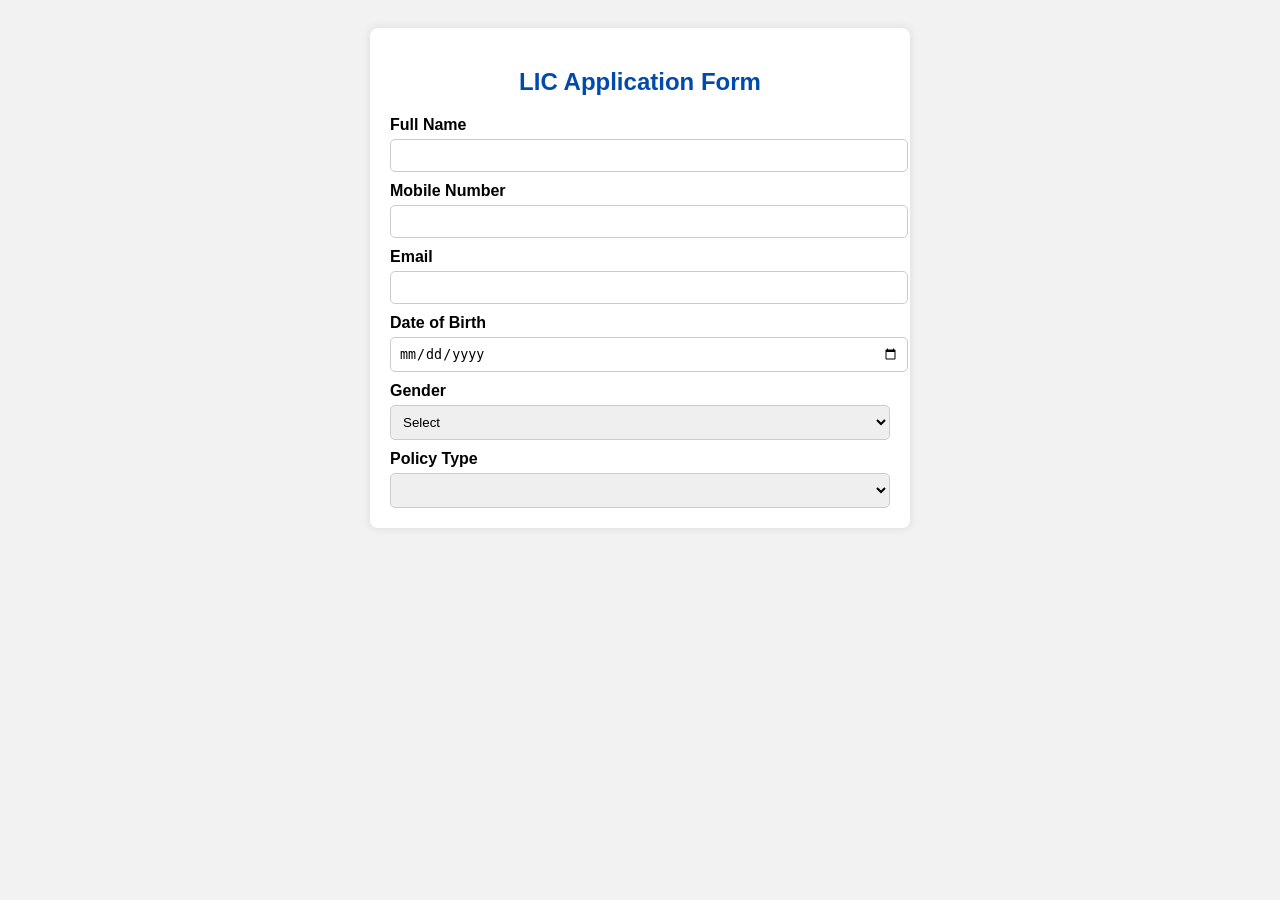
==== commit ad0dd63b: "Revamp LIC application form layout and styles Refactor LIC application form for improved structure a" ====
--- a/index.html
+++ b/index.html
@@ -2,153 +2,80 @@
 <html lang="en">
 <head>
   <meta charset="UTF-8">
+  <title>LIC Application Form</title>
   <meta name="viewport" content="width=device-width, initial-scale=1.0">
- <link rel="stylesheet" href="BHA.css">
- <style>
-    *{border-style: none;
-        border-color: white;
-        font-weight: 1000px;
-        font-size: 11px;
-}
-        td{font-weight: 900;}
-        .head{font-weight: lighter;
-        text-decoration: underline;}
-        .MOBILE{border-color: rgb(255, 255, 255);
-        border-style: double;
-        list-style: circle;}
-        .documents{font-weight: 900px;
-        }
-        #name{margin-right: 40px;}
-        input{}
-        .pt{width: 10px;}
-        .income{width: 90px;}
-        .Input{width: 2px;}
-        input{margin-left:9px;
-        font-size: small;}
-        #nam{margin-left: 50px;
-        font-weight: 900;
-      font-size: large;}
-button{background-color: green;
-color:white;
-font-size: larger;
-font-weight: bolder;
-height: 30px;
-width: 200px;
-text-align: center;
-border-radius: 180px;
-}
-#thankyou{text-align: center;
-font-size: 2em;
-margin-top: 50px;
-display: none;}
-</style>
-  <title>Document</title>
+  <style>
+    body {
+      font-family: Arial, sans-serif;
+      background: #f2f2f2;
+      padding: 20px;
+    }
+    .container {
+      max-width: 500px;
+      background: white;
+      padding: 20px;
+      border-radius: 8px;
+      margin: auto;
+      box-shadow: 0 0 10px rgba(0,0,0,0.1);
+    }
+    h2 {
+      text-align: center;
+      color: #004aad;
+    }
+    label {
+      font-weight: bold;
+      margin-top: 10px;
+      display: block;
+    }
+    input, select {
+      width: 100%;
+      padding: 8px;
+      margin-top: 5px;
+      border-radius: 5px;
+      border: 1px solid #ccc;
+    }
+    button {
+      width: 100%;
+      margin-top: 15px;
+      padding: 10px;
+      background: #004aad;
+      color: white;
+      border: none;
+      font-size: 16px;
+      border-radius: 5px;
+      cursor: pointer;
+    }
+    button:hover {
+      background: #003080;
+    }
+  </style>
 </head>
+
 <body>
+  <div class="container">
+    <h2>LIC Application Form</h2>
 
+    <form id="licForm">
+      <label>Full Name</label>
+      <input type="text" id="name" required>
 
-   <center>
-      <div id="A.ID"> <h1 id="head" class="head">ANANDA(A.ID.- <input id="header" class="head" type="text"placeholder="_ _ _ _ _ _ _ _ _ _ _ _ _ _ _ _ _ _ _ "> )</h1></div>
-   </center>
- <form id="myform" action="mailto: bhaskar.branjan@gmail.com" 
- method="post" enctype="text/plain" 
- onsubmit="redirectPage()">
-    <DIv id="form">
-    <h1 id="nam"><label for="name"> NAME  </label><INput  id="name" name="NAME" required class="Document"  type="text" placeholder="_ _ _ _ _ _ _ _ _ _ _ _ _ _ _ _ _ _ __ _ _ _ _ _ _ _ _ _ _ _ _ _ _  " /></h1>
-       <ol type="1">
-        <h3>1. AADHAR NO  </b><input name="1.AADHAR." pattern="\d{12}"  placeholder="_ _ _ _ _ _ _ _ _ _ _ _ _ _ _ " required="" type="tel" value="" id="aad.no"><b>  </b>  <label for="AADHAR-NO."></label></h3>
-        <h3>2. PANCARD NO.<input name="2.PANCARD NO."class="PANCARD" id="pan-card.no" placeholder="_ _ _ _ _ _ _ _ _ _ _ _ _ _ _ _ _ _ _"/></h3>
-        <h3>3. DATE OF BIRTH<input type="date" name="3.DATE OF BIRTH"  placeholder="_ _ _ _ _ _ _ _ _ _ _ _ _ _ _ " required="" id="dat" type="tel" value=""></h3>
-        <h3><label for="MOBILE NO."> 
-           4. MOBILE NO. <b>  </b><input name="4.MOBILE NO." pattern="\d{10}"  placeholder="_ _ _ _ _ _ _ _ _ _ _ _ _ _ _ " required="" id="mo.no" type="tel" value=""></h3>
-        <h3><label for="5.EMAIL ID"> 5. EMAIL ID</label><INput type="email" id="5.EMAIL ID" name="5.EMAIL ID" required class="Document"  type="text" placeholder="_ _ _ _ _ _ _ _ _ _ _ _ _ _ _ _ _ _ _ _ _ _ _ _ _ _ _ _ _ _ _ _ _ _ _ _ _ _" /></h3>
-        <h3>6. FATHER'S NAME<b>  </b> <Input id="father" name="6.FATHER'S NAME"class="FATHER" placeholder="_ _ _ _ _ _ _ _ _ _ _ _ _ _ _ _ _ _ _ "/></Input></h3>
-        <h3>7. MOTHER'S NAME<b>  </b> <Input name="7.MOTHER'S NAME" id="mother" class="FATHER" placeholder="_ _ _ _ _ _ _ _ _ _ _ _ _ _ _ _ _ _ _ "/></Input></h3>
-        <h3>8. PLAN <b>/</b>TERM</b>/</b>PT<b>/</b>MODE<b>/</b>SA<b>  </b> <input name="8.PLAN"id="plan" class="PT" placeholder="_ _ _ _ _ _ _ _ _ _ _"/>/
-          <input name="TERM" id="TERM"class="PT" placeholder="_ _ _ _ _ _ _ _ _ _ _"/>/
-          <input name="PT" id="pt"class="PT" placeholder="_ _ _ _ _ _ _ _ _ _ _"/>/
-          <input name="MODE" id="mode" class="PT" placeholder="_ _ _ _ _ _ _ _ _ _ _"/>/
-          <input name="SA" id="sa" class="PT" placeholder="_ _ _ _ _ _ _ _ _ _ _"/></h3>
-        <h3>9. QUALIFICATION <Input id="qul" name="9.QUALIFICATION" class="" placeholder="_ _ _ _ _ _ _ _ _ _ _ _ _ _ _ _ _ _ _ "/></h3>
-        <h3>10. HIGHT/WEIGHT <Input name="10.HIGHT" id="hight" class="" placeholder="_ _ _ _ _ _ _ _ _ _ _ _ _ _ _ _ _ _ _ "/>/
-          <Input name="WEIGHT" id="WEIGHT" class="" placeholder="_ _ _ _ _ _ _ _ _ _ _ _ _ _ _ _ _ _ _ "/></h3>
-            <H3>11. DATE OF MARRIAGE<Input id="MARRIAGE" name="11.DATE OF MARRIAGE" type="date" class= "" placeholder=" _ _ _ _ _ _ _ _ _ _ _ _ /"></H3>
-       <h3><label for=".NOMINEE-NAME"> 12. NOMINEE NAME</label><INput id="NOMINEE NAME" name="12.NOMINEE NAME" required class="Document"  type="text" placeholder="_ _ _ _ _ _ _ _ _ _ _ _ _ _ _ _ _ _ __ _ _ _ _ _ _ _ _ _ _ _ _ _ _ _ _ _ _" /></h3>
-        <h3>13. NOMI.AADHAR NO.<input name="13. NOMI.AADHAR-NO." pattern="\d{12}"  placeholder="_ _ _ _ _ _ _ _ _ _ _ _ _ _ _ " required="" type="tel" value="" id="NOMI.AADHAR-NO"><b>  </b>  <label for="NOMI.AADHAR-NO"></label></h3> 
-        <h3>14. RELATION<input name="14.RELATION" id="RELATION" class="" placeholder="_ _ _ _ _ _ _ _ _ _ _ _ _ _ _ _ _ _ _ "/></h3>
-<!--thankyou-->
-        <center><div id="thankyou"><b>Thank you for response</b></div></center>
+      <label>Mobile Number</label>
+      <input type="tel" id="mobile" required>
 
-        <h3>15. NOMI. DATE OF BIRTH <input type="date" name="15.DATE OF BIRTH"  placeholder="_ _ _ _ _ _ _ _ _ _ _ _ _ _ _ " required="" id="NOMI.D.B" type="tel" value=""></h3>
-        <h3>16. DEPARTMENT / PRESENT EMPLOYEE<Input name="16.DEPARTMENT / PRESENT EMPLOYEE" id="DEPARTMENT" class="" placeholder="_ _ _ _ _ _ _ _ _ _ _ _ _ _ _ _ _ _ _ "/></h3>
-        <h3>17. DESIGNATION<input name="17.DESIGNATION" class="" id="DESIGNATION" placeholder="_ _ _ _ _ _ _ _ _ _ _ _ _ _ _ _ _ _ _ "/></h3>
-        <h3>18. JOB DURATION<input name="18.JOB DURATION" id="JOB"  type="month" class="" placeholder="_ _ _ _ _ _ _ _ _ _ _ _ _ _ _ _ _ _ _ "/></h3>
-        <h3><table>19. INCOME PER ANNUM <input type="hidden" name="19. INCOME PER ANNUM" id="">
-         <tr><td>  1.<Input name="i."  required=""  type="tel" value=""  class="i" placeholder=" _ _ _ _ _ _ _ _ _ _ _ _ _"/></td></tr>
-          <tr> <td>    2.<input name="ii."  required=""  type="tel" value=""  class="i" placeholder=" _ _ _ _ _ _ _ _ _ _ _ _ _"/></td></tr>
-            <tr> <td>   3.<input name="iii." required=""  type="tel" value=""  class="i" placeholder=" _ _ _ _ _ _ _ _ _ _ _ _ _"/></td></tr></table></h3>
-            <h3 name="20. PREVIOUS POLICY"><table>
-          <table>    20. PREVIOUS POLICY <input type="hidden" name="20. PREVIOUS POLICY" id="">
-                <tr><td>  1.<Input name="i." id="a" required=""type="tel" value=""  class="a" placeholder=" _ _ _ _ _ _ _ _ _ _ _ _ _"/></td></tr>
-                 <tr> <td>    2. <input name="ii."required=""type="tel" value=""  class="a" placeholder=" _ _ _ _ _ _ _ _ _ _ _ _ _"/></td></tr>
-                   <tr> <td>   3.<input name="iii." required=""type="tel" value=""  class="a" placeholder=" _ _ _ _ _ _ _ _ _ _ _ _ _"/></td></tr>
-                     <tr> <td>  4.<input name="iv."  required=""type="tel" value="" class="a" placeholder=" _ _ _ _ _ _ _ _ _ _ _ _ _"/></td></tr>
-                       <tr> <td>   5.<input name="v." required=""type="tel" value=""  class="a" placeholder=" _ _ _ _ _ _ _ _ _ _ _ _ _"/></td></tr></table></h3>
-            <td> 
-                <h3><input type="hidden" name="21.FAMILY HISTORY:-" id="">
-                  21.  FAMILY HISTORY:- <tr><td>FATHER <label for="FATHER"></label>
-                    <input name="FATHER" name="FATHER" type="tel" id="FATHER.n" 
-                    placeholder="................ " /> </td></tr>
-                 <tr>  <td>  MOTHER<label for=" MOTHER"></label>
-                    <input name="MOTHER" type="tel" id=" " 
-                    placeholder="................ " /></td></tr>
-                 <tr>        <td> BROTHER    <label for="BROTHER"></label>
-                    <input name="BROTHER" style="text-transform: uppercase;margin: 2px;width: 30px;border-style: none; border-color: white;" type="tel" class="BROTHER" 
-                    placeholder="................ " />     
-                    <input name="BROTHER" style="text-transform: uppercase;width: 30px;border-style: none; border-color: white;" type="tel" id="phone" 
-                                placeholder="....................... " />
-                                /<input name="BROTHER" style="text-transform: uppercase;width: 30px;border-style: none; border-color: white;" type="tel" id="phone" 
-                                placeholder="................ " />/<input name="BROTHER" style="text-transform: uppercase;width: 30px;border-style: none; border-color: white;" type="tel" id="phone" 
-                                placeholder="............. " />/<input name="BROTHER" style="text-transform: uppercase;width: 30px;border-style: none; border-color: white;" type="tel" id="phone" 
-                                placeholder="........... " /></td></tr>
-                 <tr>        <td> SISTER    <label for="SISTER"></label>
-                    <input name="SISTER" style="text-transform: uppercase;margin: 2px;width: 30px;border-style: none; border-color: white;" type="tel" id="phone" 
-                    placeholder="................ " />     
-                    <input name="SISTER" style="text-transform: uppercase;width: 30px;border-style: none; border-color: white;" type="tel" id="phone" 
-                                placeholder="....................... " />
-                                /<input name="SISTER" style="text-transform: uppercase;width: 30px;border-style: none; border-color: white;" type="tel" id="phone" 
-                                placeholder="................ " />/<input name="SISTER" style="text-transform: uppercase;width: 30px;border-style: none; border-color: white;" type="tel" id="phone" 
-                                placeholder="............. " />/<input name="SISTER" style="text-transform: uppercase;width: 30px;border-style: none; border-color: white;" type="tel" id="phone" 
-                                placeholder="........... " /></td></tr>
-                 <tr>        <td>   SPOUSE<input name="SPOUSE" style="text-transform: uppercase;width: 30px;border-style: none; border-color: white;" type="tel" id="phone" 
-                    placeholder="....................... " /></td></tr>
-                          </table></h3>
-                          <h3>
-                            <table>
-                              <tr> 22. CHILDREN'S NAME WITH DATE OF BIRTH <input type="hidden" name="22. CHILDREN'S NAME WITH DATE OF BIRTH" id="">
-                                 <TR>  <td>(i)<Input name="(i)" style="border-style: none; border-color: white;border-style: none; border-color: white;" class= "" placeholder=" _ _ _ _ _ _ _ _ _ _ _ _ _ "/></td><td><Input name="DATE OF BIRTH" style="border-style: none; border-color: white;" class= ""type="date" placeholder=" _ _ _ _ _ _ _ _ _ _ _ _ _ _ "></td></TR>
-                                 <TR>  <td>(ii)<Input name="(ii)" style="border-style: none; border-color: white;border-style: none; border-color: white;" class= "" placeholder=" _ _ _ _ _ _ _ _ _ _ _ _ _ "/></td><td><Input name="DATE OF BIRTH" style="border-style: none; border-color: white;" class= ""type="date" placeholder=" _ _ _ _ _ _ _ _ _ _ _ _ _ _ "></td></TR>
-                           <TR><td> (iii)<Input name="(iii)" style="border-style: none; border-color: white;" class= "" placeholder=" _ _ _ _ _ _ _ _ _ _ _ _ "/></td><td><Input name="DATE OF BIRTH" style="border-style: none; border-color: white;" class= ""type="date" placeholder=" _ _ _ _ _ _ _ _ _ _ _ _ _ _ "/></td></TR>
-                            <TR><td> (iv)<Input name="(iv)" style="border-style: none; border-color: white;" class= "" placeholder=" _ _ _ _ _ _ _ _ _ _ _ _ "/></td><td><Input name="DATE OF BIRTH" style="border-style: none; border-color: white;" class= ""type="date" placeholder=" _ _ _ _ _ _ _ _ _ _ _ _ _ _ "/></td></TR>
-                                </h3></tr></table> 
-        <h3>23. A/C DETAILS:-IFSC<Input name="23.A/C DETAILS:-IFSC" style="text-transform: uppercase;border-style: none; border-color: white;" class= "" placeholder=" _ _ _ _ _ _ _ _ _ _ _ _ "/>A/C NO.<Input style="text-transform: uppercase;" class= "" placeholder=" _ _ _ _ _ _ _ _ _ _ _ _ "/></h3>
-        <h3>24. NAME OF BANK<Input name="24.NAME OF BANK" style="text-transform: uppercase;border-style: none;border-style: none; border-color: white;" class= "" placeholder=" _ _ _ _ _ _ _ _ _ _ _ _ "/></h3>
-        <h3>25. MARK OF IDENTIFICATION<Input name="25.MARK OF IDENTIFICATION" style="text-transform: uppercase;border-style: none; border-color: white;" class= "" placeholder=" _ _ _ _ _ _ _ _ _ _ _ _ "/></h3>
-        <label for="*"> RECHECK ALL ABOVE IS CORRECT </label><INput type="checkbox" id="*" name="*" required class="Document"  type="text" placeholder="_ _ _ _ _ _ _ _ _ _ _ _ _ _ _ _ _ _ __ _ _ _ _ _ _ _ _ _ _ _ _ _ _ _ _ _ _" /></h2>
-        <center>
-           <button type="submit"onclick="show()" style="text-align: center;"><div style="text-align: center;"><h1 style="font-size: larger;text-align: center; padding-bottom: px;">submit</h1></div></button></CENter>
-    </Ol></DIv>
-</form>
-<script>
-   function submitform() {//hide the form 
-   document.getElementById
-    ("myform").style.didplay="none";
-   
-   //show the thank yue massage 
-   document.getElementById
-   ("thankyue").style.display="block";}
+      <label>Email</label>
+      <input type="email" id="email">
 
-</script>
-  </select></details>
-</body>
-</html>
+      <label>Date of Birth</label>
+      <input type="date" id="dob" required>
+
+      <label>Gender</label>
+      <select id="gender" required>
+        <option value="">Select</option>
+        <option>Male</option>
+        <option>Female</option>
+        <option>Other</option>
+      </select>
+
+      <label>Policy Type</label>
+      <select id="policy" required>
+        <option value="">
